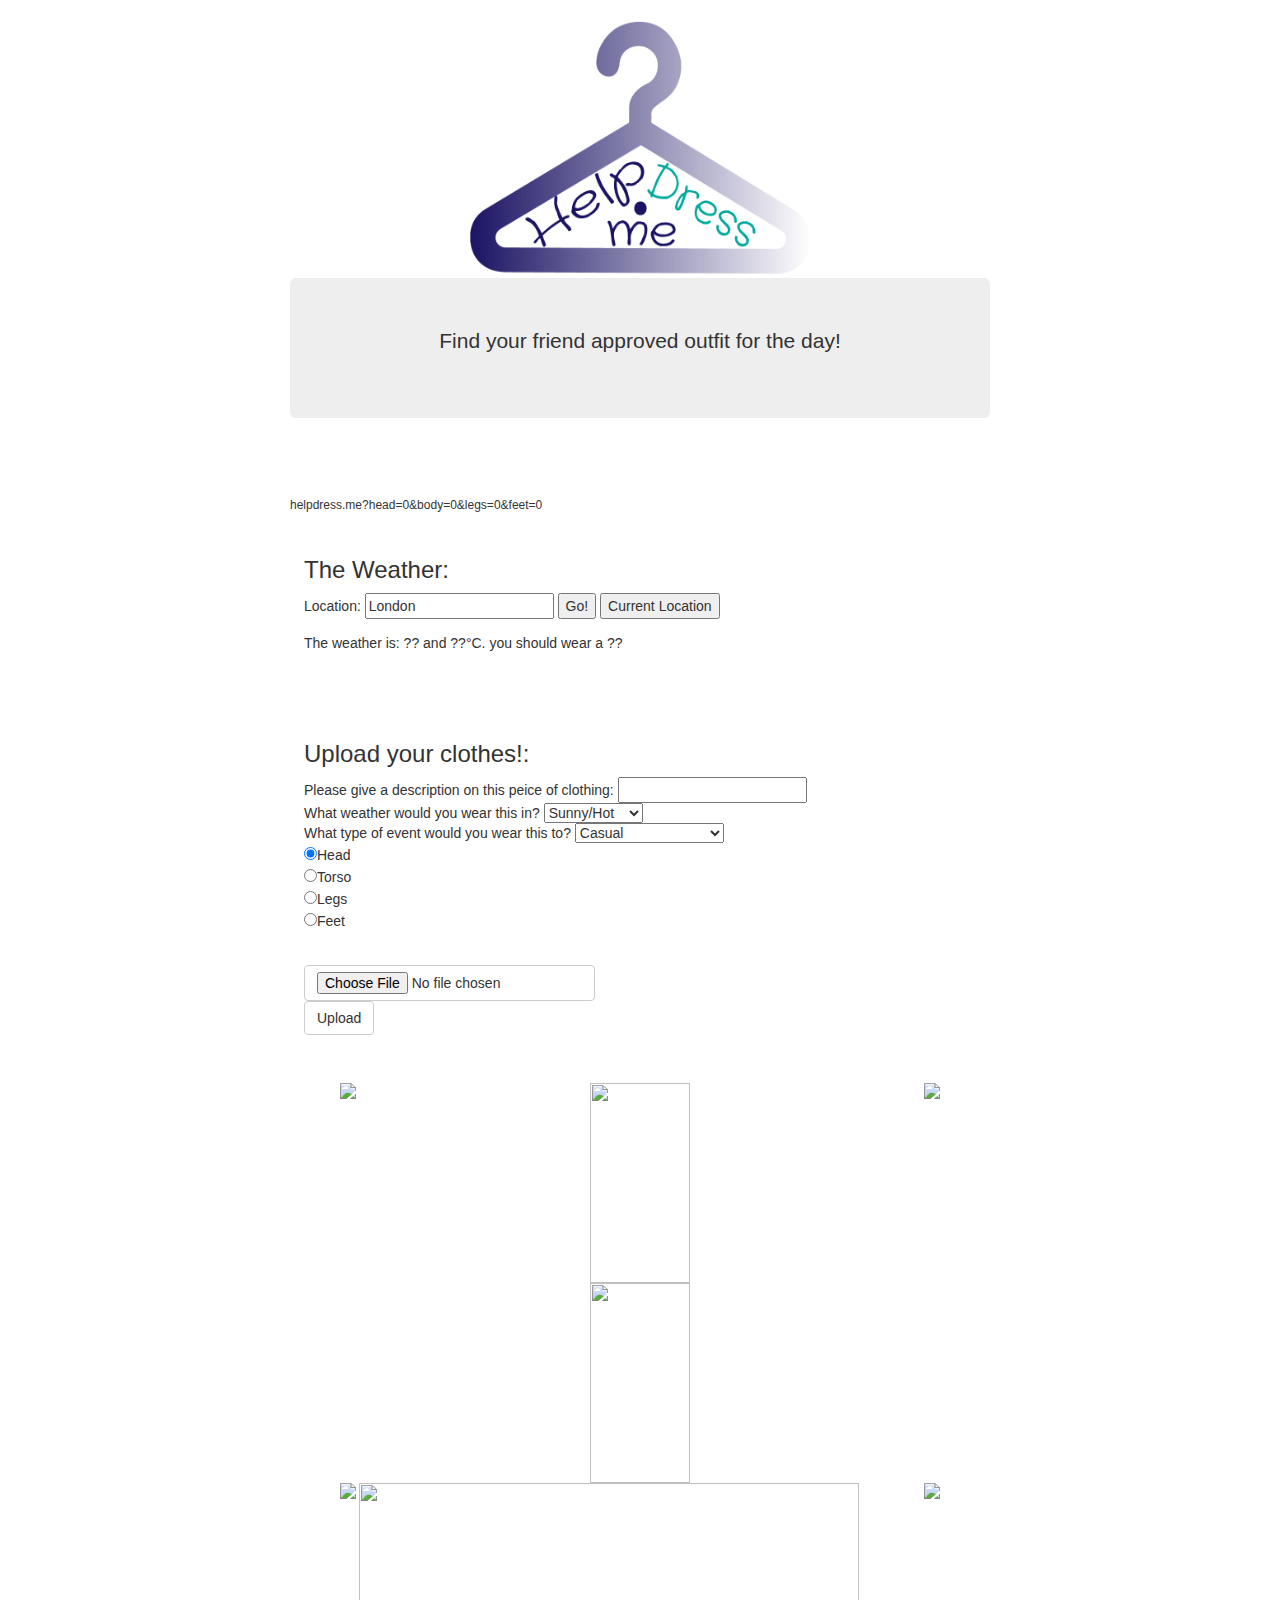
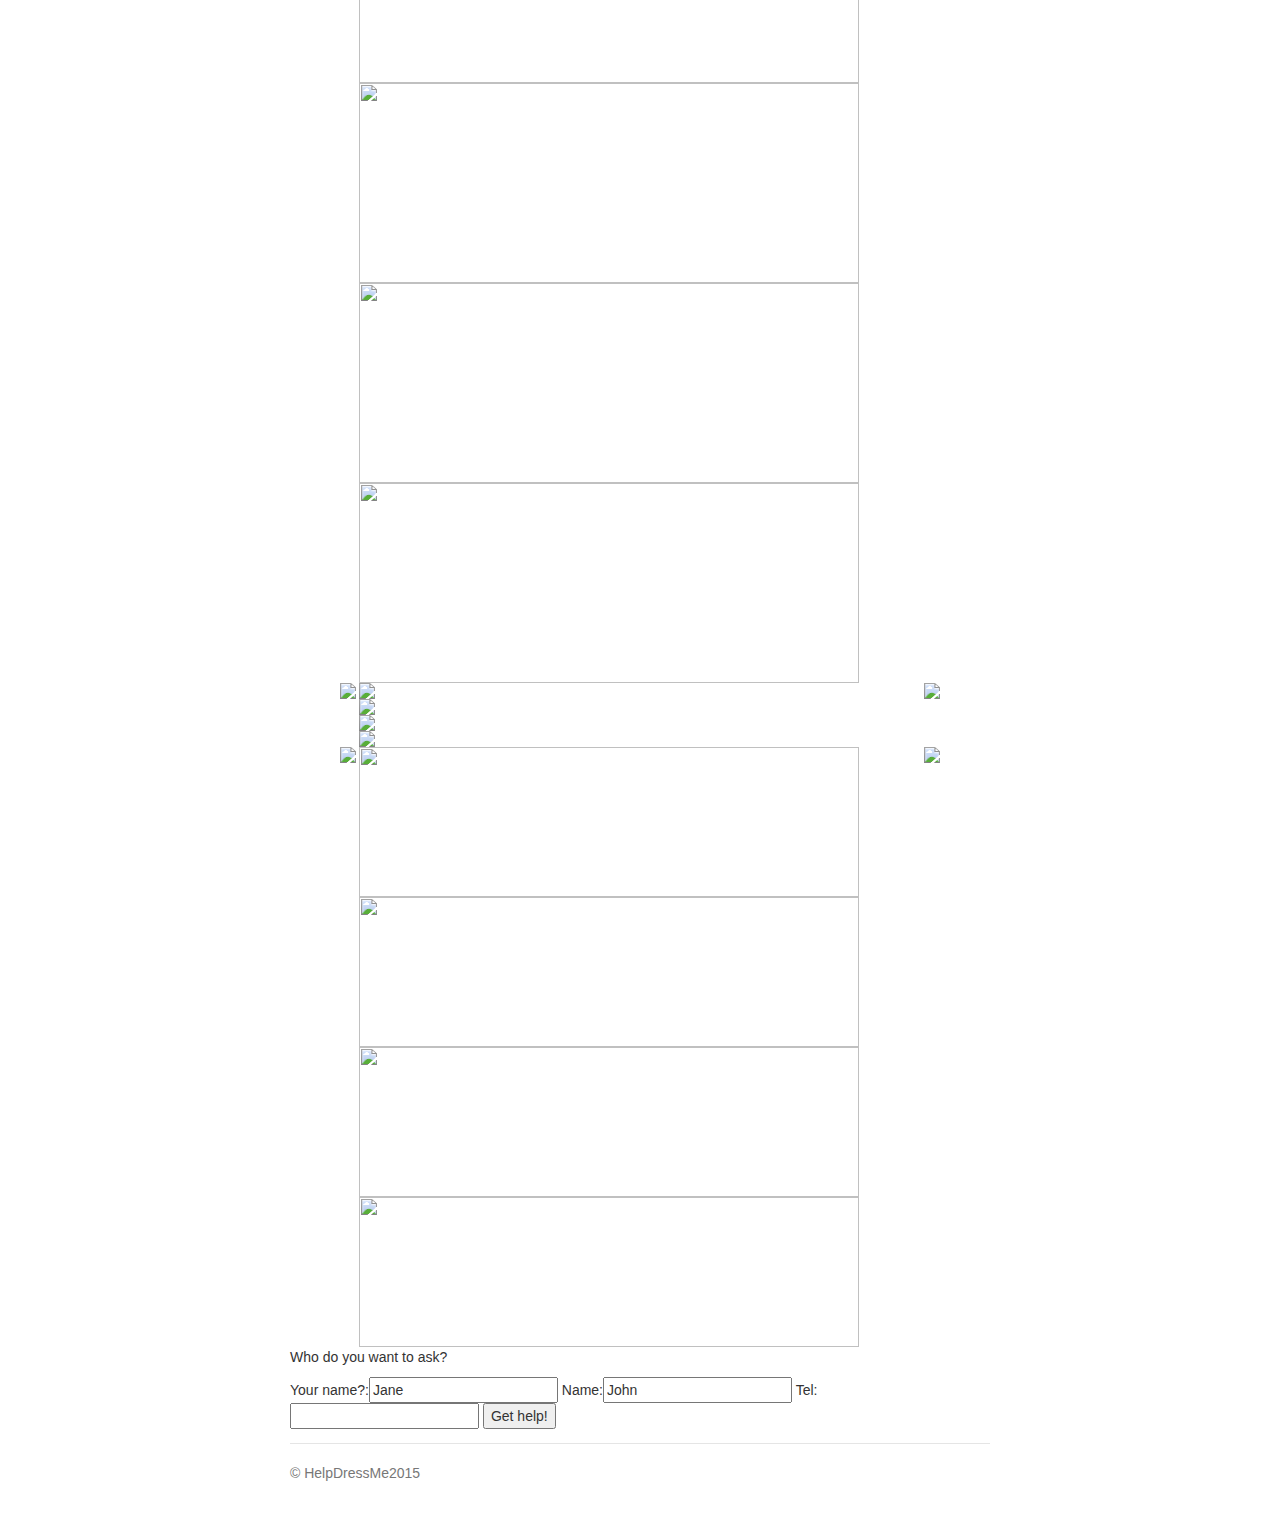
==== index.html @ b4baaf3d "your name?" ====
<html>
  <head>
   <!-- <a href="sms.html">Send these to your friends!</a> -->
    <title> Helpdress.me </title>
	<link rel="stylesheet" type="text/css" href="style.css">
	<link href="bootstrap.min.css" rel="stylesheet">
    <link rel="stylesheet" type="text/css" href="jumbotron-narrow.css">
	
    <script src="https://www.parse.com/downloads/javascript/parse/latest/js"></script>
    <script src="https://ajax.googleapis.com/ajax/libs/jquery/1.11.3/jquery.min.js"></script>
    <script src="app.js"></script>
    <script src="weather.js"></script>
    <script src="jquery.cycle2.js"></script>

  </head>
  <body>
  
  
  

  

     <div class="container">
   <!--    <div class="header clearfix">
        <nav>
          <ul class="nav nav-pills pull-right">
            <li role="presentation" class="active"><a href="#">Home</a></li>
            <li role="presentation"><a href="#">About</a></li>
            <li role="presentation"><a href="#">Contact</a></li>
          </ul>
        </nav>-->

      <!--pl0p-->
	  <center>
         	   <img src="images/HelpDressMeLogo.png" width="50%" height="30%"/>
	  </center>
      <div class="jumbotron">


        <p class="lead">Find your friend approved outfit for the day!</p>
     <!--   <p><a class="btn btn-lg btn-success" href="#" role="button">Sign up today</a></p> -->
      </div>


	  <div class="row marketing">
        <div class="col-lg-6">
     <!--     <h4>weather</h4>
          <p>Whats the weather today?</p> -->
        </div>

       
      </div>
	  
	  
	  


     <!-- /container -->

  
 
<h6>helpdress.me?head=<span id="headid">0</span>&amp;body=<span id="bodyid">0</span>&amp;legs=<span id="legsid">0</span>&amp;feet=<span id="feetid">0</span></h6>
  

    <div class="main">
	<h3>The Weather: </h3>
    <form onsubmit="return false;">
	     Location:
       <input type="text" name="location" value="London" maxlength="100" id="location_input"/>
	   <button onclick="myFunction()">Go!</button>
       <button onclick="currentLocation(event)" type="button">Current Location</button>
     </form>
    The weather is: <span class='weather-text'>??</span> and <span class='weather-temp'>??</span>&#176;C.
    you should wear a  <span class='weather-clothes'>??</span>
	</div>
	
	<br>
	</br>
	
<div class="main">
<h3> Upload your clothes!: </h3>
    <form id="Bodypart">
      Please give a description on this peice of clothing: <input type="text" name="Clothingtype"><br>
	 What weather would you wear this in? <select name="weatherType"> <option value="sunny">Sunny/Hot</option> <option value="cloudy">Cloudy/Cold</option> <option value="rain">Raining/Wet</option> </select> <br>
      What type of event would you wear this to? <select name="eventClassification"> <option value="casual">Casual</option> <option value="formal">Formal</option> <option value="fancy">Fancy</option> <option value="family">Family</option> <option value="wedding">Wedding</option> <option value="celebrations">Celebrations/Parties</option> <option value="date">Date</option> <option value="school">School</option> </select> <br>
      <input type="radio" name="Body part" value="Head" checked>Head <br>
      <input type="radio" name="Body part" value="Torso">Torso <br>
      <input type="radio" name="Body part" value="Legs">Legs <br>
      <input type="radio" name="Body part" value="Feet">Feet
    </form>

	
	
<br>

    <form id="fileupload" name="fileupload" enctype="multipart/form-data" method="post">
      <fieldset>
        <input type="file" name="fileselect"  id="fileselect" class="btn btn-default" ></input>
        <input id="uploadbutton" type="button" class="btn btn-default" value="Upload"/>  <!-- Or 'Upload to Parse' -->
      </fieldset>
    </form>
</div>
</br>
<div style='width: 600px; margin:auto'><!-- first div to center everything -->
  <center>
  <div id="slideshow-1" class='slider'>
      <div style="width: 600px;">
        <a class="cycle-prev"><img src="images/prev.png" align="left"/></a>
        <div id="cycle-1"  style="display: inline-block; vertical-align: top"
            data-cycle-slides="> div"
            data-cycle-timeout="0"
            data-cycle-prev="#slideshow-1 .cycle-prev"
            data-cycle-next="#slideshow-1 .cycle-next"
            data-cycle-fx="scrollHorz">
  		  <div><img src="images/BACKGROUNDFACE2.png" width=100 height=200></div>
            <div><img src="images/BACKGROUNDFACE.png" width=100 height=200></div>
        </div>
        <a class="cycle-next"><img src="images/next.png" align="right"/></a>
      </div>
  </div>
  </center>
  <div id="slideshow-2" class='slider'>
      <div style="width: 600px;">
        <a class="cycle-prev"><img src="images/prev.png" align="left"/></a>
        <div id="cycle-2" class="cycle-slideshow" style="display: inline-block; vertical-align: top"
            data-cycle-slides="> div"
            data-cycle-timeout="0"
            data-cycle-prev="#slideshow-2 .cycle-prev"
            data-cycle-next="#slideshow-2 .cycle-next"
            data-cycle-fx="scrollHorz"
            >
            <div><img src="images/picture1.png" width=500 height=200></div>
            <div><img src="images/picture2.png" width=500 height=200></div>
            <div><img src="images/picture3.png" width=500 height=200></div>
            <div><img src="images/picture4.png" width=500 height=200></div>
        </div>
        <a class="cycle-next"><img src="images/next.png" align="right"/></a>
      </div>
  </div>
  <div id="slideshow-3" class='slider'>
      <div style="width: 600px;">
        <a class="cycle-prev"><img src="images/prev.png" align="left"/></a>
        <div id="cycle-3" class="cycle-slideshow" style="display: inline-block; vertical-align: top"
            data-cycle-slides="> div"
            data-cycle-timeout="0"
            data-cycle-prev="#slideshow-3 .cycle-prev"
            data-cycle-next="#slideshow-3 .cycle-next"
            data-cycle-fx="scrollHorz"
            >
            <div><img src="images/picture111.png"></div>
            <div><img src="images/picture222.png"></div>
            <div><img src="images/picture333.png"></div>
            <div><img src="images/picture444.png"></div>
        </div>
        <a class="cycle-next"><img src="images/next.png" align="right"/></a>
      </div>
  </div>
  <div id="slideshow-4" class='slider'>
      <div style="width: 600px;">
        <a class="cycle-prev"><img src="images/prev.png" align="left"/></a>
        <div id="cycle-4" class="cycle-slideshow" style="display: inline-block; vertical-align: top"
            data-cycle-slides="> div"
            data-cycle-timeout="0"
            data-cycle-prev="#slideshow-4 .cycle-prev"
            data-cycle-next="#slideshow-4 .cycle-next"
            data-cycle-fx="scrollHorz"
            >
            <div><img src="images/picture11.png" width=500 height=150></div>
            <div><img src="images/picture22.png" width=500 height=150></div>
            <div><img src="images/picture33.png" width=500 height=150></div>
            <div><img src="images/picture44.png" width=500 height=150></div>
        </div>
        <a class="cycle-next"><img src="images/next.png" align="right"/></a>
      </div>
	  </div> 
  </div>
  <div>
	<form>
		<p>Who do you want to ask?</p>
		Your name?:<input type="text" value="Jane" name="from"></input> 
		Name:<input type="text" value="John" name="who"></input> Tel:<input type="tel" name="tel">
		<button type="button" onClick="getHelp(event)">Get help!</button> 
	</form>
  </div>
        <footer class="footer">
        <p>&copy; HelpDressMe2015</p>
      </footer>
</div>	  
</body>
</html>
---- style.css ----
h6{
  color: #FF0000;
  font-family: sans-serif;
  font-size: 14px;

}

/*p{
  color: #FF0000;
  font-family: sans-serif;
  font-size: 28px;
  }

  form{
  font-family: sans-serif; 
 } */
  
 
 html{
 background-color: blue;}
  
  
  
.weather_Drizzle .main {
	background-color: grey;
}
.weather_Rain .main {
	background-color: blue;
}
.weather_Snow .main {
	background-color: white;
}
.weather_Atmosphere .main {
	background-color: orange;
}
.weather_Extreme .main {
	background-color: red;
}
.weather_Thunderstorm .main {
	background-color: #9900ff;
}
.weather_Clouds .main {
	background-color: #ccc;
}
.weather_Clear .main {
	background-color: lightblue;
}
.weather-debug {
	font-size: 80%;
	margin-top: 3em;
	border: solid 1px #ccc;
}	
body {	
	margin: 0;
	padding: 0;
}
.main {
	padding: 1em;
}
.plop{
background-color: #ffffff;
}
.acidjs-rating-stars,
.acidjs-rating-stars label::before
{
    display: inline-block;
}
 
.acidjs-rating-stars label:hover,
.acidjs-rating-stars label:hover ~ label
{
    color: #189800;
}
 
.acidjs-rating-stars *
{
    margin: 0;
    padding: 0;
}
 
.acidjs-rating-stars input
{
    display: none;
}
 
.acidjs-rating-stars
{
    unicode-bidi: bidi-override;
    direction: rtl;
}
 
.acidjs-rating-stars label
{
    color: #ccc;
}
 
.acidjs-rating-stars label::before
{
    content: "\2605";
    width: 18px;
    line-height: 18px;
    text-align: center;
    font-size: 18px;
    cursor: pointer;
}
 
.acidjs-rating-stars input:checked ~ label
{
    color: #f5b301;
}
 
.acidjs-rating-disabled
{
    opacity: .50;
     
    -webkit-pointer-events: none;
    -moz-pointer-events: none;
    pointer-events: none;
}
/*turtles*/
---- jumbotron-narrow.css ----
/* Space out content a bit */
body {
  padding-top: 20px;
  padding-bottom: 20px;
}

/* Everything but the jumbotron gets side spacing for mobile first views */
.header,
.marketing,
.footer {
  padding-right: 15px;
  padding-left: 15px;
}

/* Custom page header */
.header {
  padding-bottom: 20px;
  border-bottom: 1px solid #e5e5e5;
}
/* Make the masthead heading the same height as the navigation */
.header h3 {
  margin-top: 0;
  margin-bottom: 0;
  line-height: 40px;
}

/* Custom page footer */
.footer {
  padding-top: 19px;
  color: #777;
  border-top: 1px solid #e5e5e5;
}

/* Customize container */
@media (min-width: 768px) {
  .container {
    max-width: 730px;
  }
}
.container-narrow > hr {
  margin: 30px 0;
}

/* Main marketing message and sign up button */
.jumbotron {
  text-align: center;
  border-bottom: 1px solid #e5e5e5;
}
.jumbotron .btn {
  padding: 14px 24px;
  font-size: 21px;
}

/* Supporting marketing content */
.marketing {
  margin: 40px 0;
}
.marketing p + h4 {
  margin-top: 28px;
}

/* Responsive: Portrait tablets and up */
@media screen and (min-width: 768px) {
  /* Remove the padding we set earlier */
  .header,
  .marketing,
  .footer {
    padding-right: 0;
    padding-left: 0;
  }
  /* Space out the masthead */
  .header {
    margin-bottom: 30px;
  }
  /* Remove the bottom border on the jumbotron for visual effect */
  .jumbotron {
    border-bottom: 0;
  }
}
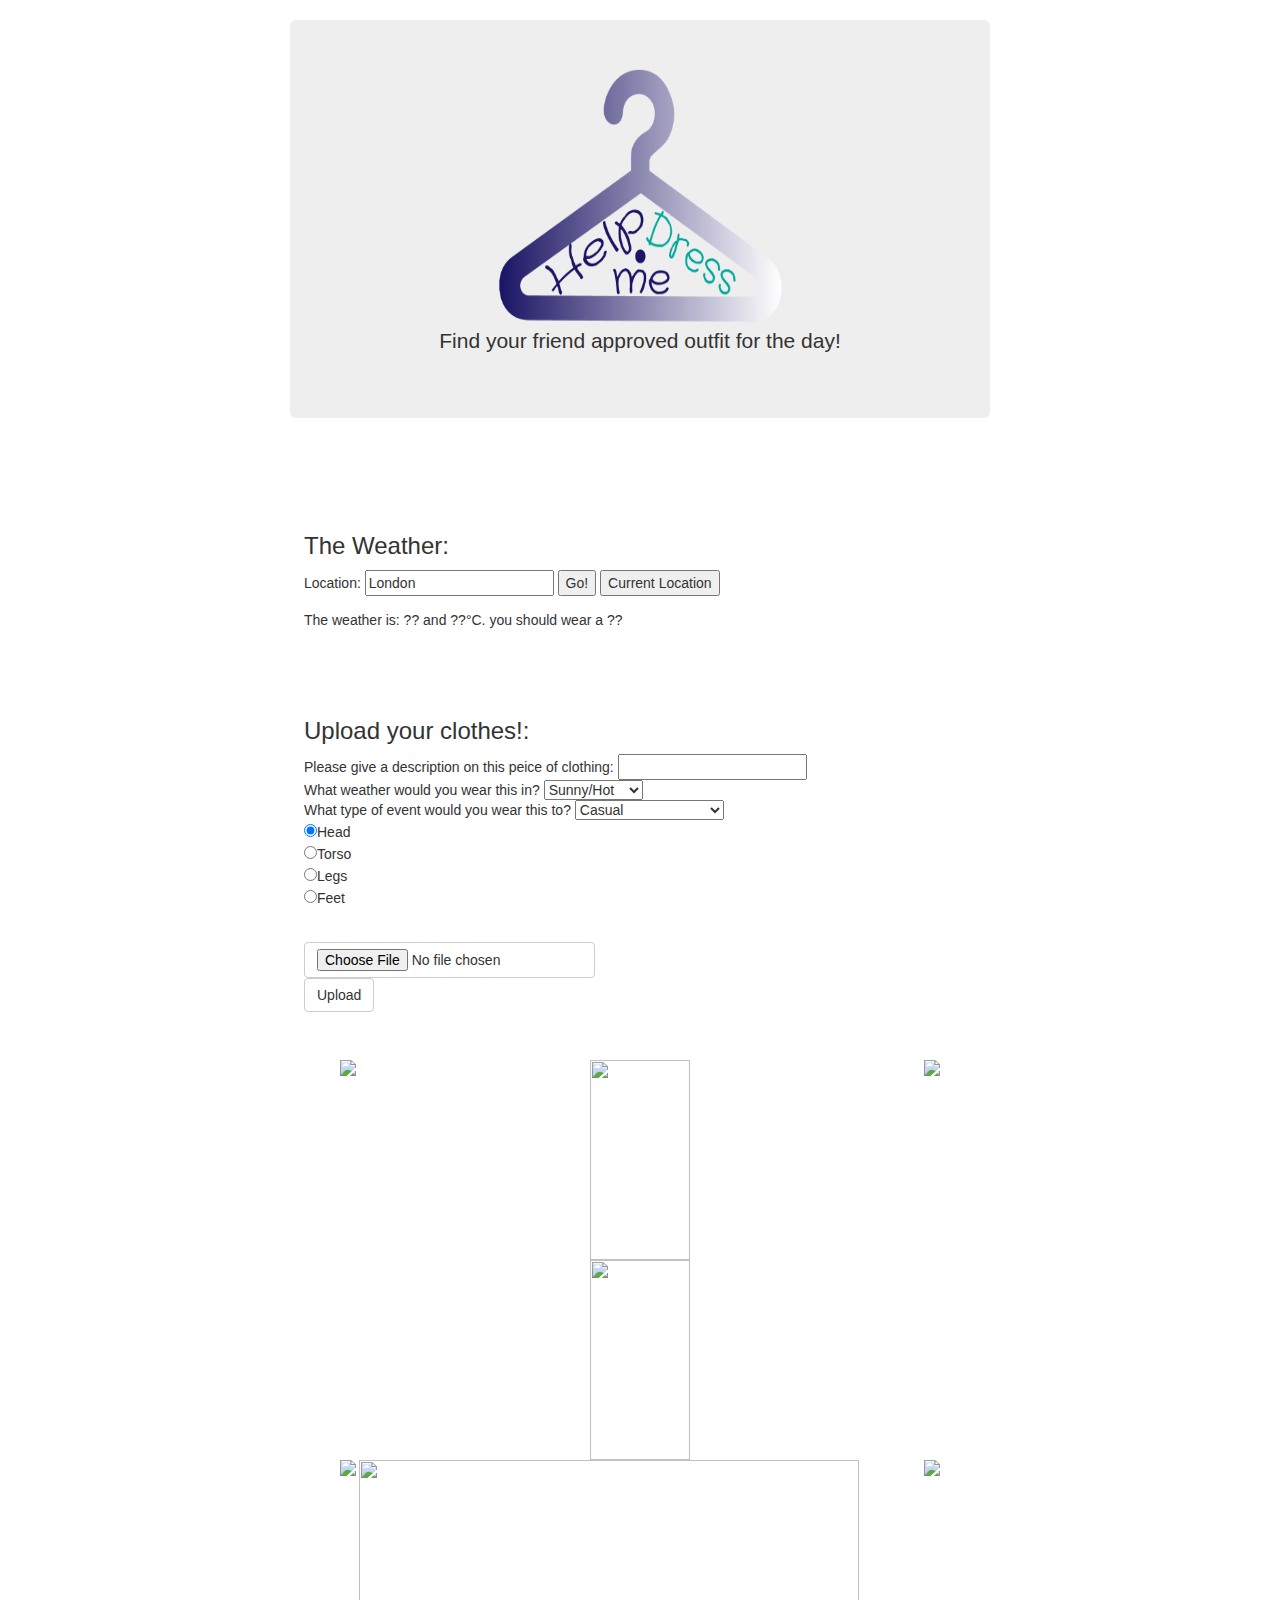
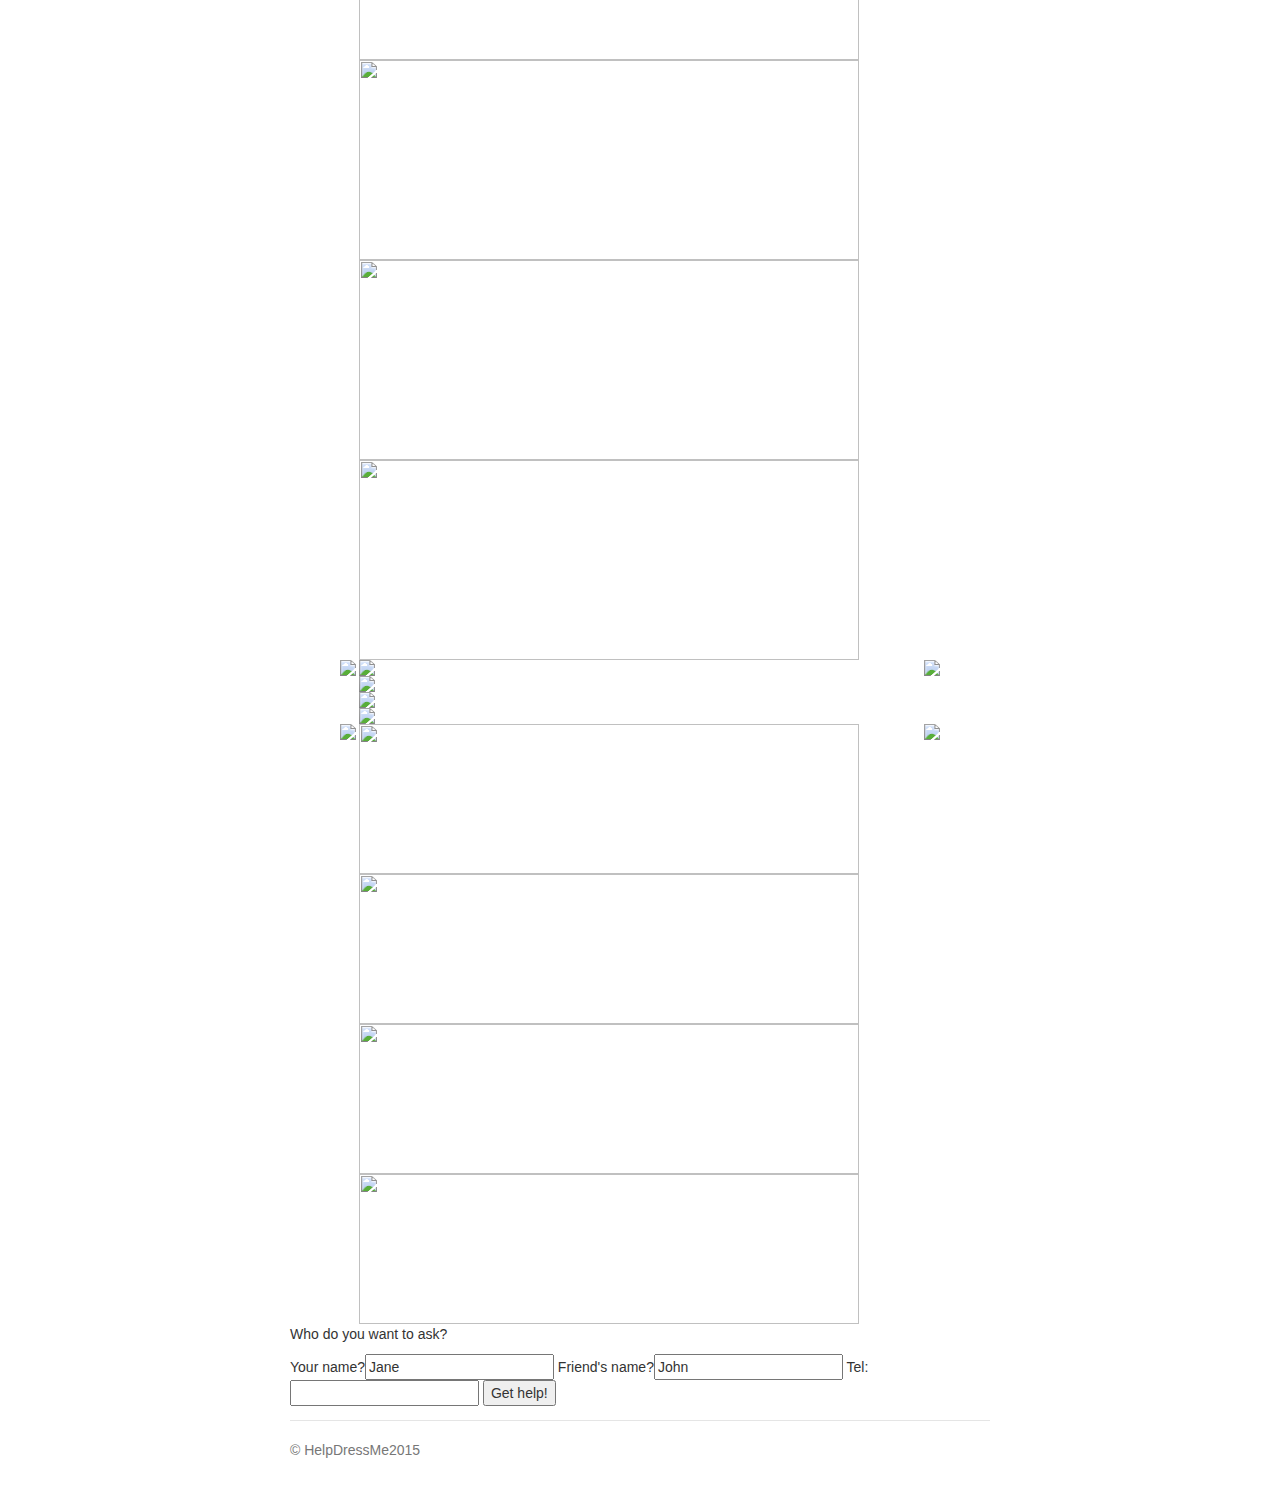
==== commit 1bf92f07: "Merge remote-tracking branch 'origin/master'" ====
--- a/index.html
+++ b/index.html
@@ -1,3 +1,4 @@
+
 <html>
   <head>
    <!-- <a href="sms.html">Send these to your friends!</a> -->
@@ -5,20 +6,32 @@
 	<link rel="stylesheet" type="text/css" href="style.css">
 	<link href="bootstrap.min.css" rel="stylesheet">
     <link rel="stylesheet" type="text/css" href="jumbotron-narrow.css">
-	
+	<link rel="shortcut icon" href="favicon.ico">
     <script src="https://www.parse.com/downloads/javascript/parse/latest/js"></script>
     <script src="https://ajax.googleapis.com/ajax/libs/jquery/1.11.3/jquery.min.js"></script>
     <script src="app.js"></script>
     <script src="weather.js"></script>
     <script src="jquery.cycle2.js"></script>
-
+	
   </head>
   <body>
-  
-  
-  
-
-  
+
+  
+  
+  
+  
+
+<div id="fb-root"></div>
+<script>(function(d, s, id) {
+  var js, fjs = d.getElementsByTagName(s)[0];
+  if (d.getElementById(id)) return;
+  js = d.createElement(s); js.id = id;
+  js.src = "//connect.facebook.net/en_GB/sdk.js#xfbml=1&version=v2.4";
+  fjs.parentNode.insertBefore(js, fjs);
+}(document, 'script', 'facebook-jssdk'));</script>
+
+
+
 
      <div class="container">
    <!--    <div class="header clearfix">
@@ -29,14 +42,9 @@
             <li role="presentation"><a href="#">Contact</a></li>
           </ul>
         </nav>-->
-
-      <!--pl0p-->
-	  <center>
+      <div class="jumbotron">
+
          	   <img src="images/HelpDressMeLogo.png" width="50%" height="30%"/>
-	  </center>
-      <div class="jumbotron">
-
-
         <p class="lead">Find your friend approved outfit for the day!</p>
      <!--   <p><a class="btn btn-lg btn-success" href="#" role="button">Sign up today</a></p> -->
       </div>
@@ -48,19 +56,19 @@
           <p>Whats the weather today?</p> -->
         </div>
 
-       
-      </div>
-	  
-	  
-	  
+
+      </div>
+
+<!--comment-->
+
 
 
      <!-- /container -->
 
-  
- 
-<h6>helpdress.me?head=<span id="headid">0</span>&amp;body=<span id="bodyid">0</span>&amp;legs=<span id="legsid">0</span>&amp;feet=<span id="feetid">0</span></h6>
-  
+
+
+<!--<h6>helpdress.me?head=<span id="headid">0</span>&amp;body=<span id="bodyid">0</span>&amp;legs=<span id="legsid">0</span>&amp;feet=<span id="feetid">0</span></h6> -->
+
 
     <div class="main">
 	<h3>The Weather: </h3>
@@ -73,10 +81,10 @@
     The weather is: <span class='weather-text'>??</span> and <span class='weather-temp'>??</span>&#176;C.
     you should wear a  <span class='weather-clothes'>??</span>
 	</div>
-	
+
 	<br>
 	</br>
-	
+
 <div class="main">
 <h3> Upload your clothes!: </h3>
     <form id="Bodypart">
@@ -89,8 +97,8 @@
       <input type="radio" name="Body part" value="Feet">Feet
     </form>
 
-	
-	
+
+
 <br>
 
     <form id="fileupload" name="fileupload" enctype="multipart/form-data" method="post">
@@ -172,19 +180,34 @@
         </div>
         <a class="cycle-next"><img src="images/next.png" align="right"/></a>
       </div>
-	  </div> 
+	  </div>
   </div>
   <div>
 	<form>
 		<p>Who do you want to ask?</p>
-		Your name?:<input type="text" value="Jane" name="from"></input> 
-		Name:<input type="text" value="John" name="who"></input> Tel:<input type="tel" name="tel">
+		Your name?<input type="text" value="Jane" name="from"></input>
+		Friend's name?<input type="text" value="John" name="who"></input>
+		Tel:<input type="tel" name="tel"></input>
 		<button type="button" onClick="getHelp(event)">Get help!</button> 
 	</form>
-  </div>
+	<div class="fb-like" data-href="http://helpdress.me/" data-width="300" data-layout="box_count" data-action="like" data-show-faces="false" data-share="false"></div>
+  </div>
+  <!-- Place this tag where you want the +1 button to render. -->
+<div class="g-plusone" data-size="medium"></div>
+
+<!-- Place this tag after the last +1 button tag. -->
+<script type="text/javascript">
+  window.___gcfg = {lang: 'en-GB'};
+
+  (function() {
+    var po = document.createElement('script'); po.type = 'text/javascript'; po.async = true;
+    po.src = 'https://apis.google.com/js/platform.js';
+    var s = document.getElementsByTagName('script')[0]; s.parentNode.insertBefore(po, s);
+  })();
+</script>
         <footer class="footer">
         <p>&copy; HelpDressMe2015</p>
       </footer>
-</div>	  
+</div>
 </body>
 </html>
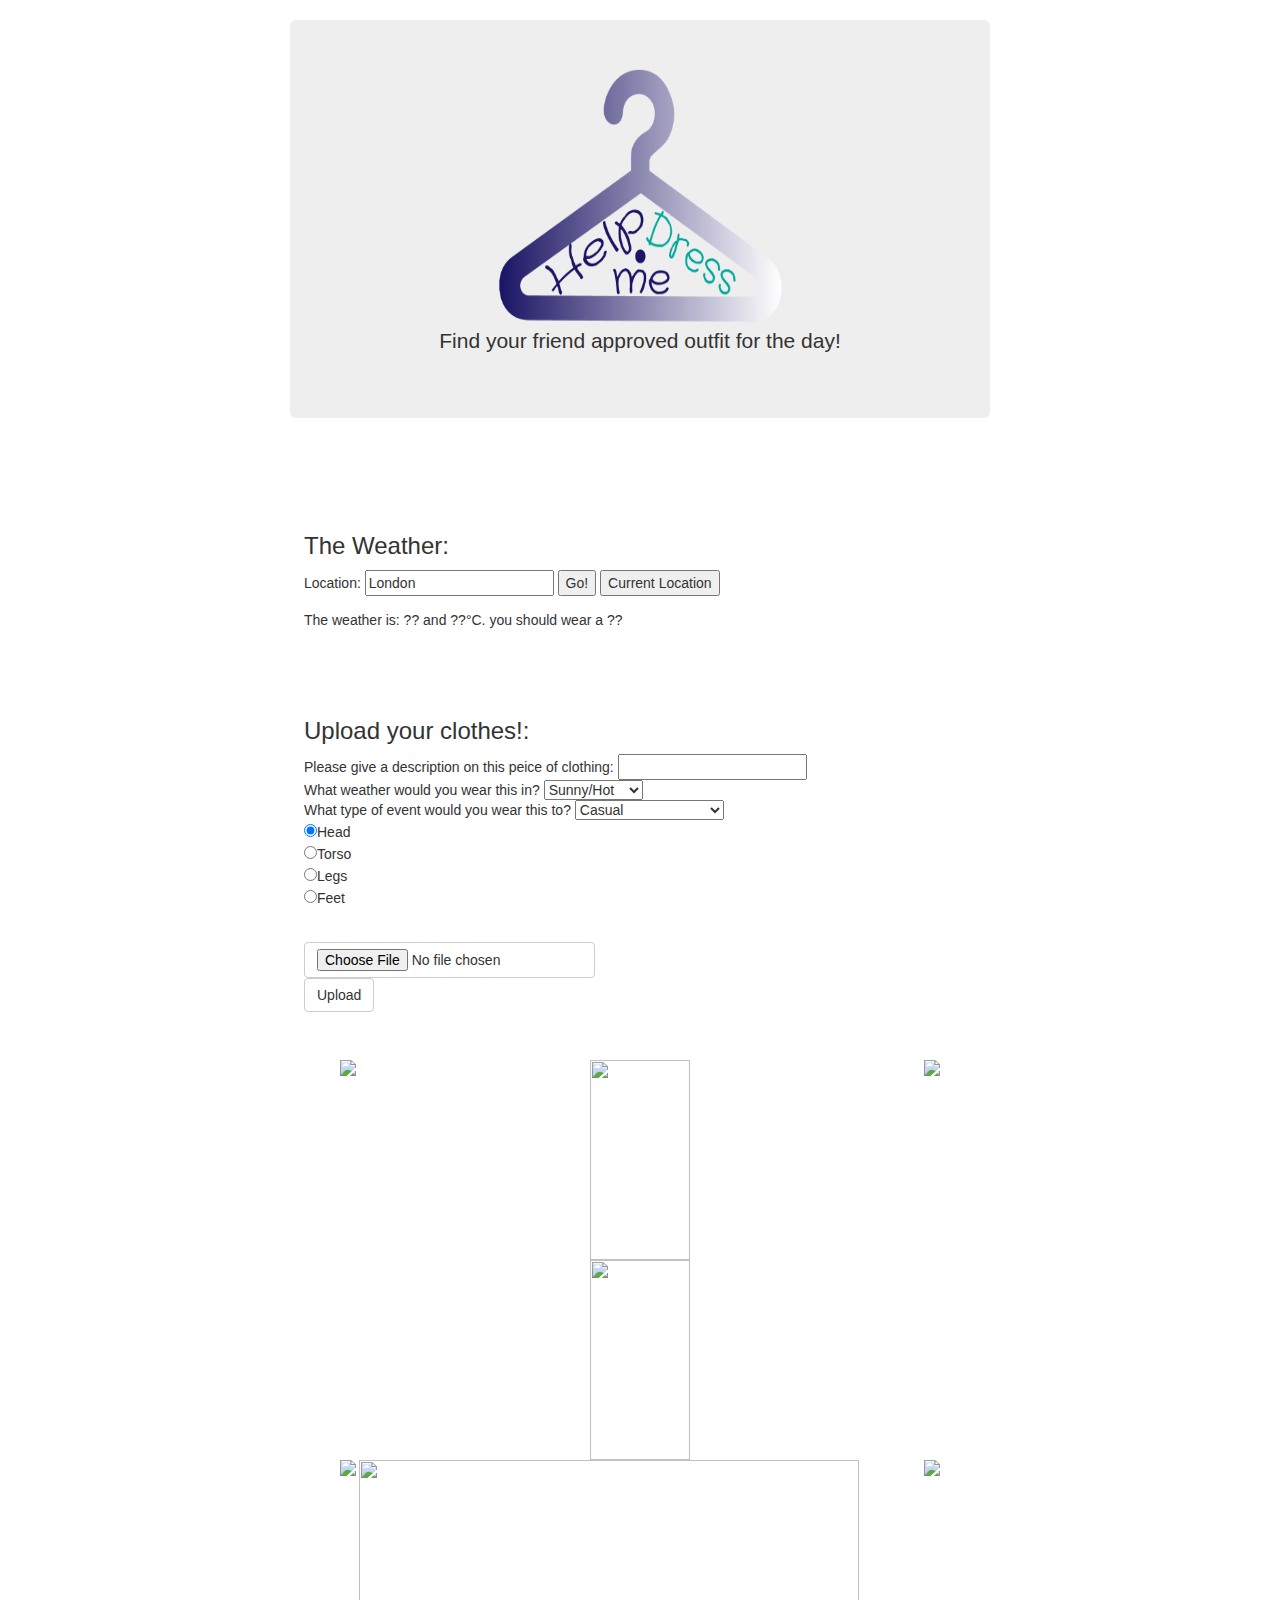
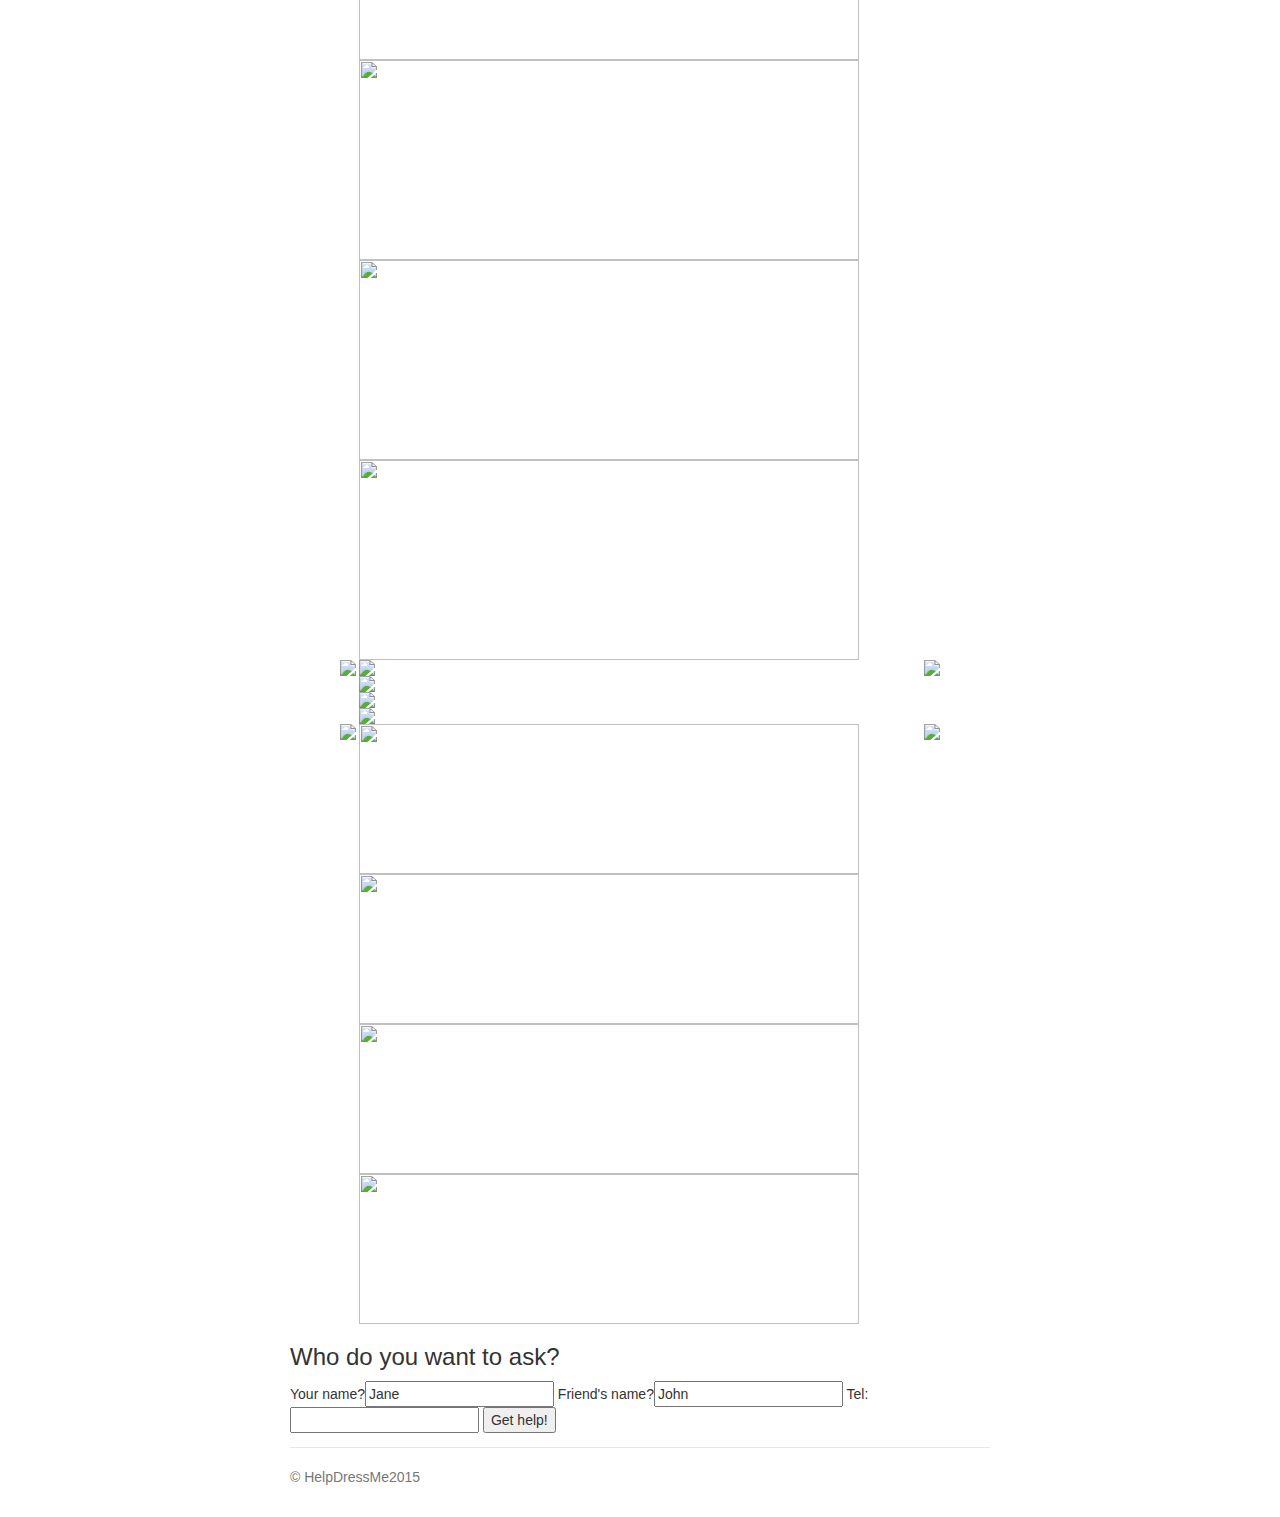
==== commit d3997285: "new bootstrap theme" ====
--- a/index.html
+++ b/index.html
@@ -1,6 +1,11 @@
 
 <html>
   <head>
+          <link href="//maxcdn.bootstrapcdn.com/bootstrap/3.3.2/css/bootstrap.min.css" rel="stylesheet">
+        <!-- Include roboto.css to use the Roboto web font, material.css to include the theme and ripples.css to style the ripple effect -->
+        <link href="css/roboto.min.css" rel="stylesheet">
+        <link href="css/material.min.css" rel="stylesheet">
+        <link href="css/ripples.min.css" rel="stylesheet">
    <!-- <a href="sms.html">Send these to your friends!</a> -->
     <title> Helpdress.me </title>
 	<link rel="stylesheet" type="text/css" href="style.css">
@@ -184,27 +189,26 @@
   </div>
   <div>
 	<form>
-		<p>Who do you want to ask?</p>
+		<h3>Who do you want to ask?</h3>
 		Your name?<input type="text" value="Jane" name="from"></input>
 		Friend's name?<input type="text" value="John" name="who"></input>
 		Tel:<input type="tel" name="tel"></input>
 		<button type="button" onClick="getHelp(event)">Get help!</button> 
 	</form>
-	<div class="fb-like" data-href="http://helpdress.me/" data-width="300" data-layout="box_count" data-action="like" data-show-faces="false" data-share="false"></div>
-  </div>
-  <!-- Place this tag where you want the +1 button to render. -->
+<!--	<div class="fb-like" data-href="http://helpdress.me/" data-width="300" data-layout="box_count" data-action="like" data-show-faces="false" data-share="false"></div>
+  </div>
 <div class="g-plusone" data-size="medium"></div>
 
-<!-- Place this tag after the last +1 button tag. -->
-<script type="text/javascript">
-  window.___gcfg = {lang: 'en-GB'};
+ Place this tag after the last +1 button tag. -->
+<!-- <script type="text/javascript">
+ window.___gcfg = {lang: 'en-GB'};
 
   (function() {
     var po = document.createElement('script'); po.type = 'text/javascript'; po.async = true;
     po.src = 'https://apis.google.com/js/platform.js';
     var s = document.getElementsByTagName('script')[0]; s.parentNode.insertBefore(po, s);
-  })();
-</script>
+  })(); 
+</script> -->
         <footer class="footer">
         <p>&copy; HelpDressMe2015</p>
       </footer>
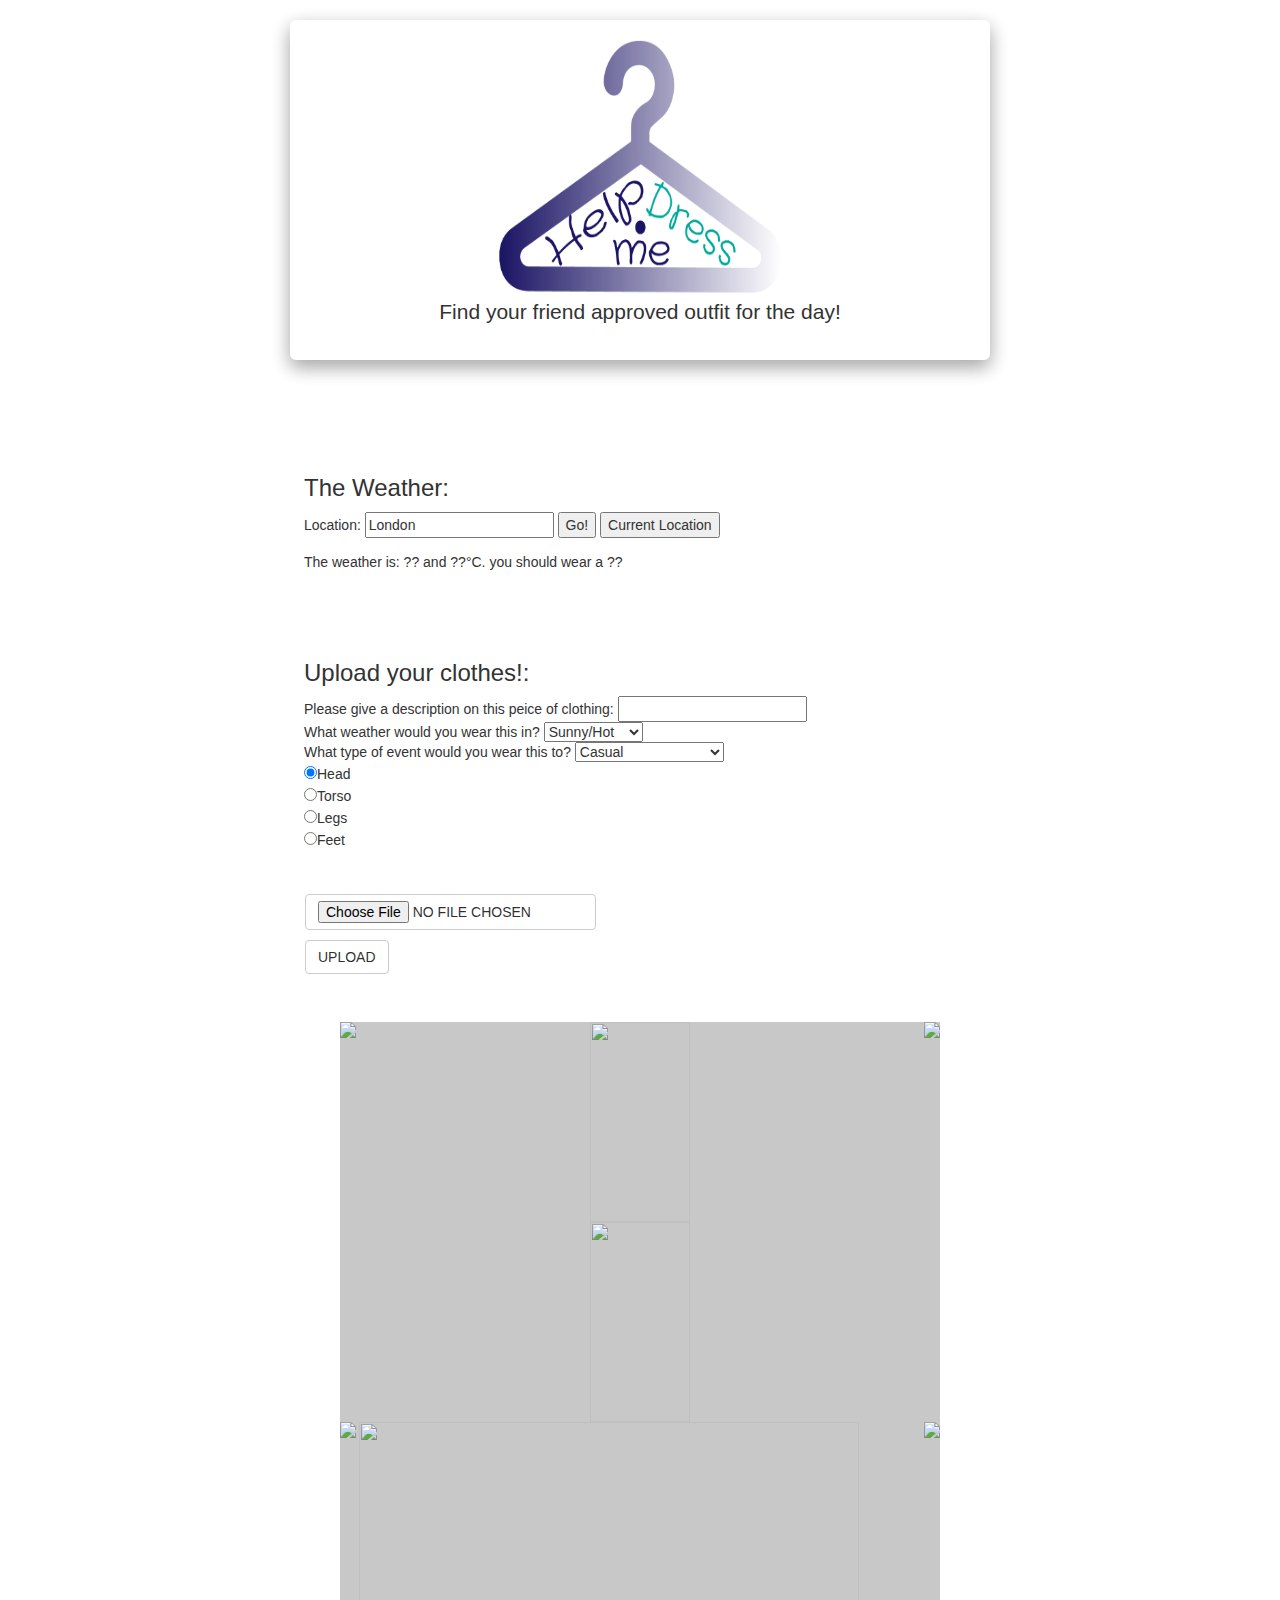
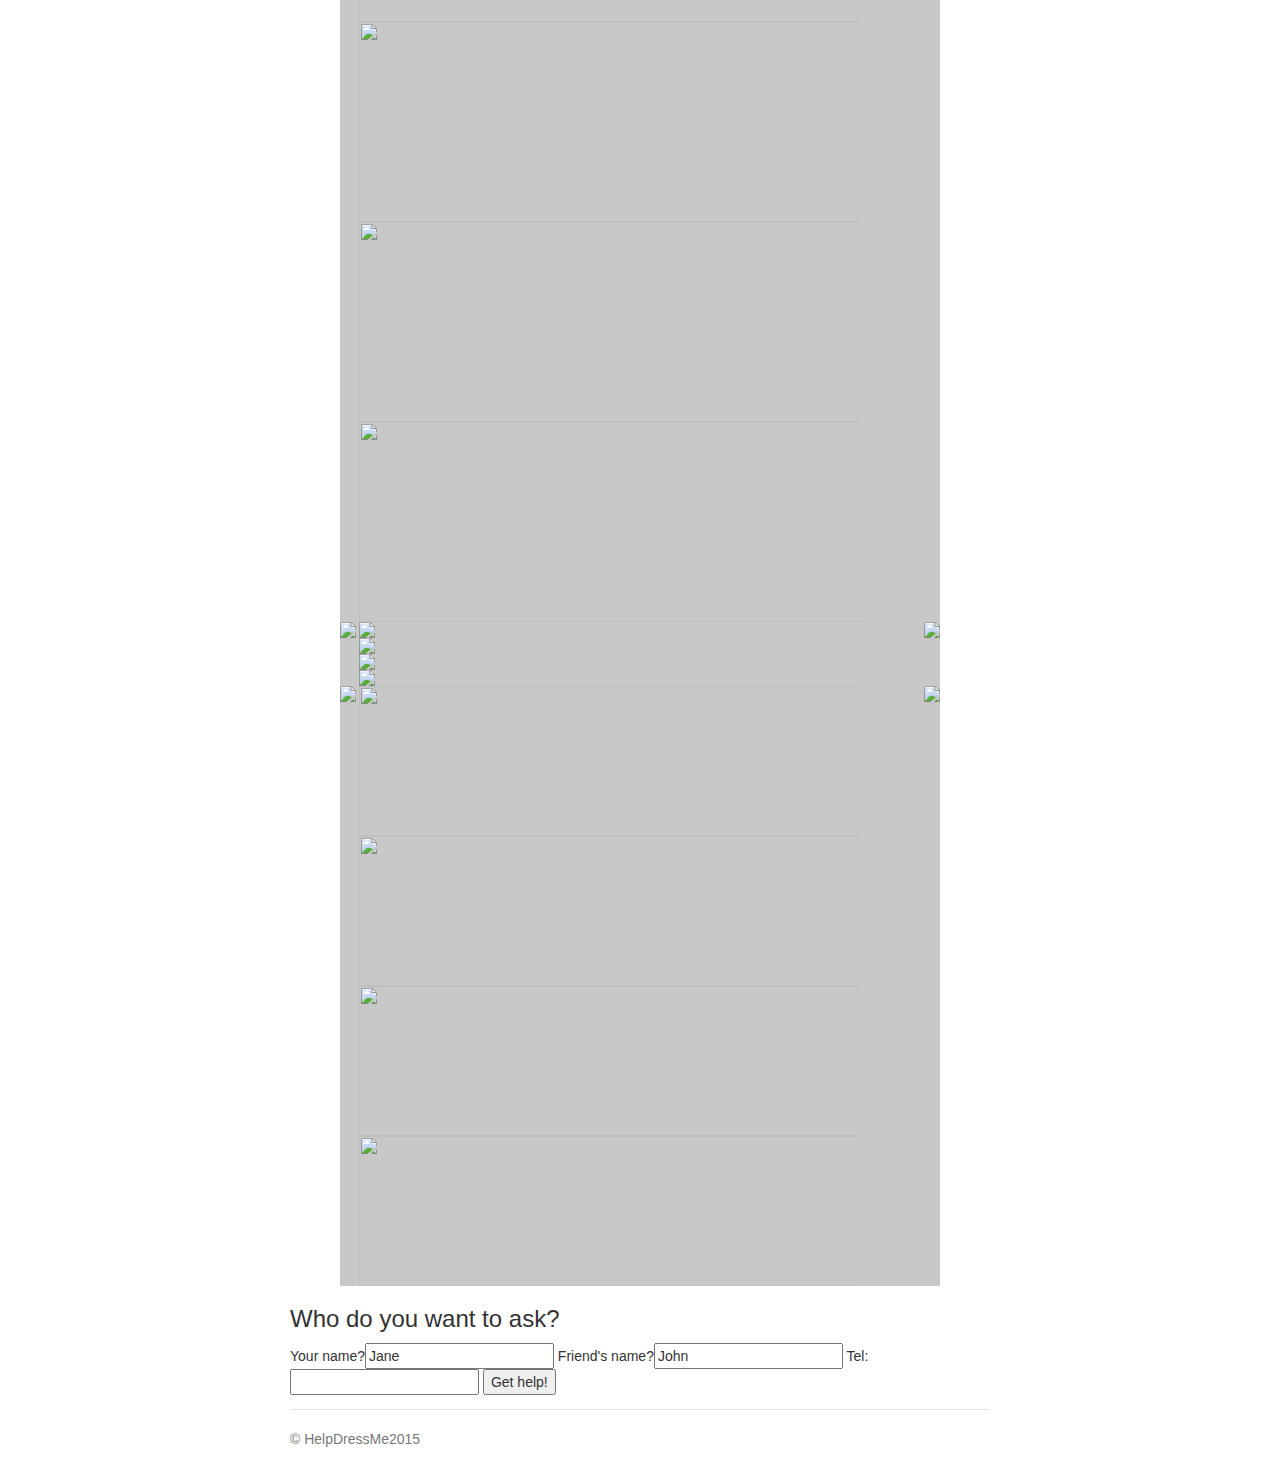
==== commit 6d2271fa: "g" ====
--- a/index.html
+++ b/index.html
@@ -1,7 +1,7 @@
 
 <html>
   <head>
-          <link href="//maxcdn.bootstrapcdn.com/bootstrap/3.3.2/css/bootstrap.min.css" rel="stylesheet">
+          <link href="css/bootstrap.min.css" rel="stylesheet">
         <!-- Include roboto.css to use the Roboto web font, material.css to include the theme and ripples.css to style the ripple effect -->
         <link href="css/roboto.min.css" rel="stylesheet">
         <link href="css/material.min.css" rel="stylesheet">
--- a/css/roboto.min.css
+++ b/css/roboto.min.css
@@ -0,0 +1,2 @@
+@font-face{font-family:RobotoDraft;src:local('RobotoDraft'),local('RobotoDraft-Regular'),local('Roboto-Regular'),url(../fonts/RobotoDraftRegular.woff2) format('woff2'),url(../fonts/RobotoDraftRegular.woff) format('woff')}@font-face{font-family:RobotoDraft;font-weight:500;src:local('RobotoDraft Medium'),local('RobotoDraft-Medium'),local('Roboto-Medium'),url(../fonts/RobotoDraftMedium.woff2) format('woff2'),url(../fonts/RobotoDraftMedium.woff) format('woff')}@font-face{font-family:RobotoDraft;font-weight:700;src:local('RobotoDraft Bold'),local('RobotoDraft-Bold'),local('Roboto-Bold'),url(../fonts/RobotoDraftBold.woff2) format('woff2'),url(../fonts/RobotoDraftBold.woff) format('woff')}@font-face{font-family:RobotoDraft;font-style:italic;src:local('RobotoDraft Italic'),local('RobotoDraft-Italic'),local('Roboto-Italic'),url(../fonts/RobotoDraftItalic.woff2) format('woff2'),url(../fonts/RobotoDraftItalic.woff) format('woff')}
+/*# sourceMappingURL=roboto.min.css.map */--- a/css/material.min.css
+++ b/css/material.min.css
@@ -0,0 +1,2 @@
+@font-face{font-family:Material-Design-Icons;src:url(../fonts/Material-Design-Icons.eot?3ocs8m);src:url(../fonts/Material-Design-Icons.eot?#iefix3ocs8m) format('embedded-opentype'),url(../fonts/Material-Design-Icons.woff?3ocs8m) format('woff'),url(../fonts/Material-Design-Icons.ttf?3ocs8m) format('truetype'),url(../fonts/Material-Design-Icons.svg?3ocs8m#Material-Design-Icons) format('svg')}[class^=mdi-],[class*=mdi-]{speak:none;display:inline-block;font:normal normal normal 24px/1 'Material-Design-Icons';text-rendering:auto;-webkit-font-smoothing:antialiased;-moz-osx-font-smoothing:grayscale;-webkit-transform:translate(0,0);-ms-transform:translate(0,0);transform:translate(0,0)}[class^=mdi-]:before,[class*=mdi-]:before{display:inline-block;speak:none;text-decoration:inherit}[class^=mdi-].pull-left,[class*=mdi-].pull-left{margin-right:.3em}[class^=mdi-].pull-right,[class*=mdi-].pull-right{margin-left:.3em}[class^=mdi-].mdi-lg:before,[class*=mdi-].mdi-lg:before,[class^=mdi-].mdi-lg:after,[class*=mdi-].mdi-lg:after{font-size:1.33333333em;line-height:.75em;vertical-align:-15%}[class^=mdi-].mdi-2x:before,[class*=mdi-].mdi-2x:before,[class^=mdi-].mdi-2x:after,[class*=mdi-].mdi-2x:after{font-size:2em}[class^=mdi-].mdi-3x:before,[class*=mdi-].mdi-3x:before,[class^=mdi-].mdi-3x:after,[class*=mdi-].mdi-3x:after{font-size:3em}[class^=mdi-].mdi-4x:before,[class*=mdi-].mdi-4x:before,[class^=mdi-].mdi-4x:after,[class*=mdi-].mdi-4x:after{font-size:4em}[class^=mdi-].mdi-5x:before,[class*=mdi-].mdi-5x:before,[class^=mdi-].mdi-5x:after,[class*=mdi-].mdi-5x:after{font-size:5em}[class^=mdi-device-signal-cellular-]:after,[class^=mdi-device-battery-]:after,[class^=mdi-device-battery-charging-]:after,[class^=mdi-device-signal-cellular-connected-no-internet-]:after,[class^=mdi-device-signal-wifi-]:after,[class^=mdi-device-signal-wifi-statusbar-not-connected]:after,.mdi-device-network-wifi:after{opacity:.3;position:absolute;left:0;top:0;z-index:1;display:inline-block;speak:none;text-decoration:inherit}[class^=mdi-device-signal-cellular-]:after{content:"\e758"}[class^=mdi-device-battery-]:after{content:"\e735"}[class^=mdi-device-battery-charging-]:after{content:"\e733"}[class^=mdi-device-signal-cellular-connected-no-internet-]:after{content:"\e75d"}[class^=mdi-device-signal-wifi-]:after,.mdi-device-network-wifi:after{content:"\e765"}[class^=mdi-device-signal-wifi-statusbasr-not-connected]:after{content:"\e8f7"}.mdi-device-signal-cellular-off:after,.mdi-device-signal-cellular-null:after,.mdi-device-signal-cellular-no-sim:after,.mdi-device-signal-wifi-off:after,.mdi-device-signal-wifi-4-bar:after,.mdi-device-signal-cellular-4-bar:after,.mdi-device-battery-alert:after,.mdi-device-signal-cellular-connected-no-internet-4-bar:after,.mdi-device-battery-std:after,.mdi-device-battery-full .mdi-device-battery-unknown:after{content:""}.mdi-fw{width:1.28571429em;text-align:center}.mdi-ul{padding-left:0;margin-left:2.14285714em;list-style-type:none}.mdi-ul>li{position:relative}.mdi-li{position:absolute;left:-2.14285714em;width:2.14285714em;top:.14285714em;text-align:center}.mdi-li.mdi-lg{left:-1.85714286em}.mdi-border{padding:.2em .25em .15em;border:solid .08em #eee;border-radius:.1em}.mdi-spin{-webkit-animation:mdi-spin 2s infinite linear;animation:mdi-spin 2s infinite linear;-webkit-transform-origin:50% 50%;-ms-transform-origin:50% 50%;transform-origin:50% 50%}.mdi-pulse{-webkit-animation:mdi-spin 1s steps(8) infinite;animation:mdi-spin 1s steps(8) infinite;-webkit-transform-origin:50% 50%;-ms-transform-origin:50% 50%;transform-origin:50% 50%}@-webkit-keyframes mdi-spin{0%{-webkit-transform:rotate(0deg);transform:rotate(0deg)}100%{-webkit-transform:rotate(359deg);transform:rotate(359deg)}}@keyframes mdi-spin{0%{-webkit-transform:rotate(0deg);transform:rotate(0deg)}100%{-webkit-transform:rotate(359deg);transform:rotate(359deg)}}.mdi-rotate-90{filter:progid:DXImageTransform.Microsoft.BasicImage(rotation=1);-webkit-transform:rotate(90deg);-ms-transform:rotate(90deg);transform:rotate(90deg)}.mdi-rotate-180{filter:progid:DXImageTransform.Microsoft.BasicImage(rotation=2);-webkit-transform:rotate(180deg);-ms-transform:rotate(180deg);transform:rotate(180deg)}.mdi-rotate-270{filter:progid:DXImageTransform.Microsoft.BasicImage(rotation=3);-webkit-transform:rotate(270deg);-ms-transform:rotate(270deg);transform:rotate(270deg)}.mdi-flip-horizontal{filter:progid:DXImageTransform.Microsoft.BasicImage(rotation=0,mirror=1);-webkit-transform:scale(-1,1);-ms-transform:scale(-1,1);transform:scale(-1,1)}.mdi-flip-vertical{filter:progid:DXImageTransform.Microsoft.BasicImage(rotation=2,mirror=1);-webkit-transform:scale(1,-1);-ms-transform:scale(1,-1);transform:scale(1,-1)}:root .mdi-rotate-90,:root .mdi-rotate-180,:root .mdi-rotate-270,:root .mdi-flip-horizontal,:root .mdi-flip-vertical{-webkit-filter:none;filter:none}.mdi-stack{position:relative;display:inline-block;width:2em;height:2em;line-height:2em;vertical-align:middle}.mdi-stack-1x,.mdi-stack-2x{position:absolute;left:0;width:100%;text-align:center}.mdi-stack-1x{line-height:inherit}.mdi-stack-2x{font-size:2em}.mdi-inverse{color:#fff}.mdi-action-3d-rotation:before{content:"\e600"}.mdi-action-accessibility:before{content:"\e601"}.mdi-action-account-balance-wallet:before{content:"\e602"}.mdi-action-account-balance:before{content:"\e603"}.mdi-action-account-box:before{content:"\e604"}.mdi-action-account-child:before{content:"\e605"}.mdi-action-account-circle:before{content:"\e606"}.mdi-action-add-shopping-cart:before{content:"\e607"}.mdi-action-alarm-add:before{content:"\e608"}.mdi-action-alarm-off:before{content:"\e609"}.mdi-action-alarm-on:before{content:"\e60a"}.mdi-action-alarm:before{content:"\e60b"}.mdi-action-android:before{content:"\e60c"}.mdi-action-announcement:before{content:"\e60d"}.mdi-action-aspect-ratio:before{content:"\e60e"}.mdi-action-assessment:before{content:"\e60f"}.mdi-action-assignment-ind:before{content:"\e610"}.mdi-action-assignment-late:before{content:"\e611"}.mdi-action-assignment-return:before{content:"\e612"}.mdi-action-assignment-returned:before{content:"\e613"}.mdi-action-assignment-turned-in:before{content:"\e614"}.mdi-action-assignment:before{content:"\e615"}.mdi-action-autorenew:before{content:"\e616"}.mdi-action-backup:before{content:"\e617"}.mdi-action-book:before{content:"\e618"}.mdi-action-bookmark-outline:before{content:"\e619"}.mdi-action-bookmark:before{content:"\e61a"}.mdi-action-bug-report:before{content:"\e61b"}.mdi-action-cached:before{content:"\e61c"}.mdi-action-check-circle:before{content:"\e61d"}.mdi-action-class:before{content:"\e61e"}.mdi-action-credit-card:before{content:"\e61f"}.mdi-action-dashboard:before{content:"\e620"}.mdi-action-delete:before{content:"\e621"}.mdi-action-description:before{content:"\e622"}.mdi-action-dns:before{content:"\e623"}.mdi-action-done-all:before{content:"\e624"}.mdi-action-done:before{content:"\e625"}.mdi-action-event:before{content:"\e626"}.mdi-action-exit-to-app:before{content:"\e627"}.mdi-action-explore:before{content:"\e628"}.mdi-action-extension:before{content:"\e629"}.mdi-action-face-unlock:before{content:"\e62a"}.mdi-action-favorite-outline:before{content:"\e62b"}.mdi-action-favorite:before{content:"\e62c"}.mdi-action-find-in-page:before{content:"\e62d"}.mdi-action-find-replace:before{content:"\e62e"}.mdi-action-flip-to-back:before{content:"\e62f"}.mdi-action-flip-to-front:before{content:"\e630"}.mdi-action-get-app:before{content:"\e631"}.mdi-action-grade:before{content:"\e632"}.mdi-action-group-work:before{content:"\e633"}.mdi-action-help:before{content:"\e634"}.mdi-action-highlight-remove:before{content:"\e635"}.mdi-action-history:before{content:"\e636"}.mdi-action-home:before{content:"\e637"}.mdi-action-https:before{content:"\e638"}.mdi-action-info-outline:before{content:"\e639"}.mdi-action-info:before{content:"\e63a"}.mdi-action-input:before{content:"\e63b"}.mdi-action-invert-colors:before{content:"\e63c"}.mdi-action-label-outline:before{content:"\e63d"}.mdi-action-label:before{content:"\e63e"}.mdi-action-language:before{content:"\e63f"}.mdi-action-launch:before{content:"\e640"}.mdi-action-list:before{content:"\e641"}.mdi-action-lock-open:before{content:"\e642"}.mdi-action-lock-outline:before{content:"\e643"}.mdi-action-lock:before{content:"\e644"}.mdi-action-loyalty:before{content:"\e645"}.mdi-action-markunread-mailbox:before{content:"\e646"}.mdi-action-note-add:before{content:"\e647"}.mdi-action-open-in-browser:before{content:"\e648"}.mdi-action-open-in-new:before{content:"\e649"}.mdi-action-open-with:before{content:"\e64a"}.mdi-action-pageview:before{content:"\e64b"}.mdi-action-payment:before{content:"\e64c"}.mdi-action-perm-camera-mic:before{content:"\e64d"}.mdi-action-perm-contact-cal:before{content:"\e64e"}.mdi-action-perm-data-setting:before{content:"\e64f"}.mdi-action-perm-device-info:before{content:"\e650"}.mdi-action-perm-identity:before{content:"\e651"}.mdi-action-perm-media:before{content:"\e652"}.mdi-action-perm-phone-msg:before{content:"\e653"}.mdi-action-perm-scan-wifi:before{content:"\e654"}.mdi-action-picture-in-picture:before{content:"\e655"}.mdi-action-polymer:before{content:"\e656"}.mdi-action-print:before{content:"\e657"}.mdi-action-query-builder:before{content:"\e658"}.mdi-action-question-answer:before{content:"\e659"}.mdi-action-receipt:before{content:"\e65a"}.mdi-action-redeem:before{content:"\e65b"}.mdi-action-reorder:before{content:"\e65c"}.mdi-action-report-problem:before{content:"\e65d"}.mdi-action-restore:before{content:"\e65e"}.mdi-action-room:before{content:"\e65f"}.mdi-action-schedule:before{content:"\e660"}.mdi-action-search:before{content:"\e661"}.mdi-action-settings-applications:before{content:"\e662"}.mdi-action-settings-backup-restore:before{content:"\e663"}.mdi-action-settings-bluetooth:before{content:"\e664"}.mdi-action-settings-cell:before{content:"\e665"}.mdi-action-settings-display:before{content:"\e666"}.mdi-action-settings-ethernet:before{content:"\e667"}.mdi-action-settings-input-antenna:before{content:"\e668"}.mdi-action-settings-input-component:before{content:"\e669"}.mdi-action-settings-input-composite:before{content:"\e66a"}.mdi-action-settings-input-hdmi:before{content:"\e66b"}.mdi-action-settings-input-svideo:before{content:"\e66c"}.mdi-action-settings-overscan:before{content:"\e66d"}.mdi-action-settings-phone:before{content:"\e66e"}.mdi-action-settings-power:before{content:"\e66f"}.mdi-action-settings-remote:before{content:"\e670"}.mdi-action-settings-voice:before{content:"\e671"}.mdi-action-settings:before{content:"\e672"}.mdi-action-shop-two:before{content:"\e673"}.mdi-action-shop:before{content:"\e674"}.mdi-action-shopping-basket:before{content:"\e675"}.mdi-action-shopping-cart:before{content:"\e676"}.mdi-action-speaker-notes:before{content:"\e677"}.mdi-action-spellcheck:before{content:"\e678"}.mdi-action-star-rate:before{content:"\e679"}.mdi-action-stars:before{content:"\e67a"}.mdi-action-store:before{content:"\e67b"}.mdi-action-subject:before{content:"\e67c"}.mdi-action-supervisor-account:before{content:"\e67d"}.mdi-action-swap-horiz:before{content:"\e67e"}.mdi-action-swap-vert-circle:before{content:"\e67f"}.mdi-action-swap-vert:before{content:"\e680"}.mdi-action-system-update-tv:before{content:"\e681"}.mdi-action-tab-unselected:before{content:"\e682"}.mdi-action-tab:before{content:"\e683"}.mdi-action-theaters:before{content:"\e684"}.mdi-action-thumb-down:before{content:"\e685"}.mdi-action-thumb-up:before{content:"\e686"}.mdi-action-thumbs-up-down:before{content:"\e687"}.mdi-action-toc:before{content:"\e688"}.mdi-action-today:before{content:"\e689"}.mdi-action-track-changes:before{content:"\e68a"}.mdi-action-translate:before{content:"\e68b"}.mdi-action-trending-down:before{content:"\e68c"}.mdi-action-trending-neutral:before{content:"\e68d"}.mdi-action-trending-up:before{content:"\e68e"}.mdi-action-turned-in-not:before{content:"\e68f"}.mdi-action-turned-in:before{content:"\e690"}.mdi-action-verified-user:before{content:"\e691"}.mdi-action-view-agenda:before{content:"\e692"}.mdi-action-view-array:before{content:"\e693"}.mdi-action-view-carousel:before{content:"\e694"}.mdi-action-view-column:before{content:"\e695"}.mdi-action-view-day:before{content:"\e696"}.mdi-action-view-headline:before{content:"\e697"}.mdi-action-view-list:before{content:"\e698"}.mdi-action-view-module:before{content:"\e699"}.mdi-action-view-quilt:before{content:"\e69a"}.mdi-action-view-stream:before{content:"\e69b"}.mdi-action-view-week:before{content:"\e69c"}.mdi-action-visibility-off:before{content:"\e69d"}.mdi-action-visibility:before{content:"\e69e"}.mdi-action-wallet-giftcard:before{content:"\e69f"}.mdi-action-wallet-membership:before{content:"\e6a0"}.mdi-action-wallet-travel:before{content:"\e6a1"}.mdi-action-work:before{content:"\e6a2"}.mdi-alert-error:before{content:"\e6a3"}.mdi-alert-warning:before{content:"\e6a4"}.mdi-av-album:before{content:"\e6a5"}.mdi-av-closed-caption:before{content:"\e6a6"}.mdi-av-equalizer:before{content:"\e6a7"}.mdi-av-explicit:before{content:"\e6a8"}.mdi-av-fast-forward:before{content:"\e6a9"}.mdi-av-fast-rewind:before{content:"\e6aa"}.mdi-av-games:before{content:"\e6ab"}.mdi-av-hearing:before{content:"\e6ac"}.mdi-av-high-quality:before{content:"\e6ad"}.mdi-av-loop:before{content:"\e6ae"}.mdi-av-mic-none:before{content:"\e6af"}.mdi-av-mic-off:before{content:"\e6b0"}.mdi-av-mic:before{content:"\e6b1"}.mdi-av-movie:before{content:"\e6b2"}.mdi-av-my-library-add:before{content:"\e6b3"}.mdi-av-my-library-books:before{content:"\e6b4"}.mdi-av-my-library-music:before{content:"\e6b5"}.mdi-av-new-releases:before{content:"\e6b6"}.mdi-av-not-interested:before{content:"\e6b7"}.mdi-av-pause-circle-fill:before{content:"\e6b8"}.mdi-av-pause-circle-outline:before{content:"\e6b9"}.mdi-av-pause:before{content:"\e6ba"}.mdi-av-play-arrow:before{content:"\e6bb"}.mdi-av-play-circle-fill:before{content:"\e6bc"}.mdi-av-play-circle-outline:before{content:"\e6bd"}.mdi-av-play-shopping-bag:before{content:"\e6be"}.mdi-av-playlist-add:before{content:"\e6bf"}.mdi-av-queue-music:before{content:"\e6c0"}.mdi-av-queue:before{content:"\e6c1"}.mdi-av-radio:before{content:"\e6c2"}.mdi-av-recent-actors:before{content:"\e6c3"}.mdi-av-repeat-one:before{content:"\e6c4"}.mdi-av-repeat:before{content:"\e6c5"}.mdi-av-replay:before{content:"\e6c6"}.mdi-av-shuffle:before{content:"\e6c7"}.mdi-av-skip-next:before{content:"\e6c8"}.mdi-av-skip-previous:before{content:"\e6c9"}.mdi-av-snooze:before{content:"\e6ca"}.mdi-av-stop:before{content:"\e6cb"}.mdi-av-subtitles:before{content:"\e6cc"}.mdi-av-surround-sound:before{content:"\e6cd"}.mdi-av-timer:before{content:"\e6ce"}.mdi-av-video-collection:before{content:"\e6cf"}.mdi-av-videocam-off:before{content:"\e6d0"}.mdi-av-videocam:before{content:"\e6d1"}.mdi-av-volume-down:before{content:"\e6d2"}.mdi-av-volume-mute:before{content:"\e6d3"}.mdi-av-volume-off:before{content:"\e6d4"}.mdi-av-volume-up:before{content:"\e6d5"}.mdi-av-web:before{content:"\e6d6"}.mdi-communication-business:before{content:"\e6d7"}.mdi-communication-call-end:before{content:"\e6d8"}.mdi-communication-call-made:before{content:"\e6d9"}.mdi-communication-call-merge:before{content:"\e6da"}.mdi-communication-call-missed:before{content:"\e6db"}.mdi-communication-call-received:before{content:"\e6dc"}.mdi-communication-call-split:before{content:"\e6dd"}.mdi-communication-call:before{content:"\e6de"}.mdi-communication-chat:before{content:"\e6df"}.mdi-communication-clear-all:before{content:"\e6e0"}.mdi-communication-comment:before{content:"\e6e1"}.mdi-communication-contacts:before{content:"\e6e2"}.mdi-communication-dialer-sip:before{content:"\e6e3"}.mdi-communication-dialpad:before{content:"\e6e4"}.mdi-communication-dnd-on:before{content:"\e6e5"}.mdi-communication-email:before{content:"\e6e6"}.mdi-communication-forum:before{content:"\e6e7"}.mdi-communication-import-export:before{content:"\e6e8"}.mdi-communication-invert-colors-off:before{content:"\e6e9"}.mdi-communication-invert-colors-on:before{content:"\e6ea"}.mdi-communication-live-help:before{content:"\e6eb"}.mdi-communication-location-off:before{content:"\e6ec"}.mdi-communication-location-on:before{content:"\e6ed"}.mdi-communication-message:before{content:"\e6ee"}.mdi-communication-messenger:before{content:"\e6ef"}.mdi-communication-no-sim:before{content:"\e6f0"}.mdi-communication-phone:before{content:"\e6f1"}.mdi-communication-portable-wifi-off:before{content:"\e6f2"}.mdi-communication-quick-contacts-dialer:before{content:"\e6f3"}.mdi-communication-quick-contacts-mail:before{content:"\e6f4"}.mdi-communication-ring-volume:before{content:"\e6f5"}.mdi-communication-stay-current-landscape:before{content:"\e6f6"}.mdi-communication-stay-current-portrait:before{content:"\e6f7"}.mdi-communication-stay-primary-landscape:before{content:"\e6f8"}.mdi-communication-stay-primary-portrait:before{content:"\e6f9"}.mdi-communication-swap-calls:before{content:"\e6fa"}.mdi-communication-textsms:before{content:"\e6fb"}.mdi-communication-voicemail:before{content:"\e6fc"}.mdi-communication-vpn-key:before{content:"\e6fd"}.mdi-content-add-box:before{content:"\e6fe"}.mdi-content-add-circle-outline:before{content:"\e6ff"}.mdi-content-add-circle:before{content:"\e700"}.mdi-content-add:before{content:"\e701"}.mdi-content-archive:before{content:"\e702"}.mdi-content-backspace:before{content:"\e703"}.mdi-content-block:before{content:"\e704"}.mdi-content-clear:before{content:"\e705"}.mdi-content-content-copy:before{content:"\e706"}.mdi-content-content-cut:before{content:"\e707"}.mdi-content-content-paste:before{content:"\e708"}.mdi-content-create:before{content:"\e709"}.mdi-content-drafts:before{content:"\e70a"}.mdi-content-filter-list:before{content:"\e70b"}.mdi-content-flag:before{content:"\e70c"}.mdi-content-forward:before{content:"\e70d"}.mdi-content-gesture:before{content:"\e70e"}.mdi-content-inbox:before{content:"\e70f"}.mdi-content-link:before{content:"\e710"}.mdi-content-mail:before{content:"\e711"}.mdi-content-markunread:before{content:"\e712"}.mdi-content-redo:before{content:"\e713"}.mdi-content-remove-circle-outline:before{content:"\e714"}.mdi-content-remove-circle:before{content:"\e715"}.mdi-content-remove:before{content:"\e716"}.mdi-content-reply-all:before{content:"\e717"}.mdi-content-reply:before{content:"\e718"}.mdi-content-report:before{content:"\e719"}.mdi-content-save:before{content:"\e71a"}.mdi-content-select-all:before{content:"\e71b"}.mdi-content-send:before{content:"\e71c"}.mdi-content-sort:before{content:"\e71d"}.mdi-content-text-format:before{content:"\e71e"}.mdi-content-undo:before{content:"\e71f"}.mdi-editor-attach-file:before{content:"\e776"}.mdi-editor-attach-money:before{content:"\e777"}.mdi-editor-border-all:before{content:"\e778"}.mdi-editor-border-bottom:before{content:"\e779"}.mdi-editor-border-clear:before{content:"\e77a"}.mdi-editor-border-color:before{content:"\e77b"}.mdi-editor-border-horizontal:before{content:"\e77c"}.mdi-editor-border-inner:before{content:"\e77d"}.mdi-editor-border-left:before{content:"\e77e"}.mdi-editor-border-outer:before{content:"\e77f"}.mdi-editor-border-right:before{content:"\e780"}.mdi-editor-border-style:before{content:"\e781"}.mdi-editor-border-top:before{content:"\e782"}.mdi-editor-border-vertical:before{content:"\e783"}.mdi-editor-format-align-center:before{content:"\e784"}.mdi-editor-format-align-justify:before{content:"\e785"}.mdi-editor-format-align-left:before{content:"\e786"}.mdi-editor-format-align-right:before{content:"\e787"}.mdi-editor-format-bold:before{content:"\e788"}.mdi-editor-format-clear:before{content:"\e789"}.mdi-editor-format-color-fill:before{content:"\e78a"}.mdi-editor-format-color-reset:before{content:"\e78b"}.mdi-editor-format-color-text:before{content:"\e78c"}.mdi-editor-format-indent-decrease:before{content:"\e78d"}.mdi-editor-format-indent-increase:before{content:"\e78e"}.mdi-editor-format-italic:before{content:"\e78f"}.mdi-editor-format-line-spacing:before{content:"\e790"}.mdi-editor-format-list-bulleted:before{content:"\e791"}.mdi-editor-format-list-numbered:before{content:"\e792"}.mdi-editor-format-paint:before{content:"\e793"}.mdi-editor-format-quote:before{content:"\e794"}.mdi-editor-format-size:before{content:"\e795"}.mdi-editor-format-strikethrough:before{content:"\e796"}.mdi-editor-format-textdirection-l-to-r:before{content:"\e797"}.mdi-editor-format-textdirection-r-to-l:before{content:"\e798"}.mdi-editor-format-underline:before{content:"\e799"}.mdi-editor-functions:before{content:"\e79a"}.mdi-editor-insert-chart:before{content:"\e79b"}.mdi-editor-insert-comment:before{content:"\e79c"}.mdi-editor-insert-drive-file:before{content:"\e79d"}.mdi-editor-insert-emoticon:before{content:"\e79e"}.mdi-editor-insert-invitation:before{content:"\e79f"}.mdi-editor-insert-link:before{content:"\e7a0"}.mdi-editor-insert-photo:before{content:"\e7a1"}.mdi-editor-merge-type:before{content:"\e7a2"}.mdi-editor-mode-comment:before{content:"\e7a3"}.mdi-editor-mode-edit:before{content:"\e7a4"}.mdi-editor-publish:before{content:"\e7a5"}.mdi-editor-vertical-align-bottom:before{content:"\e7a6"}.mdi-editor-vertical-align-center:before{content:"\e7a7"}.mdi-editor-vertical-align-top:before{content:"\e7a8"}.mdi-editor-wrap-text:before{content:"\e7a9"}.mdi-file-attachment:before{content:"\e7aa"}.mdi-file-cloud-circle:before{content:"\e7ab"}.mdi-file-cloud-done:before{content:"\e7ac"}.mdi-file-cloud-download:before{content:"\e7ad"}.mdi-file-cloud-off:before{content:"\e7ae"}.mdi-file-cloud-queue:before{content:"\e7af"}.mdi-file-cloud-upload:before{content:"\e7b0"}.mdi-file-cloud:before{content:"\e7b1"}.mdi-file-file-download:before{content:"\e7b2"}.mdi-file-file-upload:before{content:"\e7b3"}.mdi-file-folder-open:before{content:"\e7b4"}.mdi-file-folder-shared:before{content:"\e7b5"}.mdi-file-folder:before{content:"\e7b6"}.mdi-device-access-alarm:before{content:"\e720"}.mdi-device-access-alarms:before{content:"\e721"}.mdi-device-access-time:before{content:"\e722"}.mdi-device-add-alarm:before{content:"\e723"}.mdi-device-airplanemode-off:before{content:"\e724"}.mdi-device-airplanemode-on:before{content:"\e725"}.mdi-device-battery-20:before{content:"\e726"}.mdi-device-battery-30:before{content:"\e727"}.mdi-device-battery-50:before{content:"\e728"}.mdi-device-battery-60:before{content:"\e729"}.mdi-device-battery-80:before{content:"\e72a"}.mdi-device-battery-90:before{content:"\e72b"}.mdi-device-battery-alert:before{content:"\e72c"}.mdi-device-battery-charging-20:before{content:"\e72d"}.mdi-device-battery-charging-30:before{content:"\e72e"}.mdi-device-battery-charging-50:before{content:"\e72f"}.mdi-device-battery-charging-60:before{content:"\e730"}.mdi-device-battery-charging-80:before{content:"\e731"}.mdi-device-battery-charging-90:before{content:"\e732"}.mdi-device-battery-charging-full:before{content:"\e733"}.mdi-device-battery-full:before{content:"\e734"}.mdi-device-battery-std:before{content:"\e735"}.mdi-device-battery-unknown:before{content:"\e736"}.mdi-device-bluetooth-connected:before{content:"\e737"}.mdi-device-bluetooth-disabled:before{content:"\e738"}.mdi-device-bluetooth-searching:before{content:"\e739"}.mdi-device-bluetooth:before{content:"\e73a"}.mdi-device-brightness-auto:before{content:"\e73b"}.mdi-device-brightness-high:before{content:"\e73c"}.mdi-device-brightness-low:before{content:"\e73d"}.mdi-device-brightness-medium:before{content:"\e73e"}.mdi-device-data-usage:before{content:"\e73f"}.mdi-device-developer-mode:before{content:"\e740"}.mdi-device-devices:before{content:"\e741"}.mdi-device-dvr:before{content:"\e742"}.mdi-device-gps-fixed:before{content:"\e743"}.mdi-device-gps-not-fixed:before{content:"\e744"}.mdi-device-gps-off:before{content:"\e745"}.mdi-device-location-disabled:before{content:"\e746"}.mdi-device-location-searching:before{content:"\e747"}.mdi-device-multitrack-audio:before{content:"\e748"}.mdi-device-network-cell:before{content:"\e749"}.mdi-device-network-wifi:before{content:"\e74a"}.mdi-device-nfc:before{content:"\e74b"}.mdi-device-now-wallpaper:before{content:"\e74c"}.mdi-device-now-widgets:before{content:"\e74d"}.mdi-device-screen-lock-landscape:before{content:"\e74e"}.mdi-device-screen-lock-portrait:before{content:"\e74f"}.mdi-device-screen-lock-rotation:before{content:"\e750"}.mdi-device-screen-rotation:before{content:"\e751"}.mdi-device-sd-storage:before{content:"\e752"}.mdi-device-settings-system-daydream:before{content:"\e753"}.mdi-device-signal-cellular-0-bar:before{content:"\e754"}.mdi-device-signal-cellular-1-bar:before{content:"\e755"}.mdi-device-signal-cellular-2-bar:before{content:"\e756"}.mdi-device-signal-cellular-3-bar:before{content:"\e757"}.mdi-device-signal-cellular-4-bar:before{content:"\e758"}.mdi-signal-wifi-statusbar-connected-no-internet-after:before{content:"\e8f6"}.mdi-device-signal-cellular-connected-no-internet-0-bar:before{content:"\e759"}.mdi-device-signal-cellular-connected-no-internet-1-bar:before{content:"\e75a"}.mdi-device-signal-cellular-connected-no-internet-2-bar:before{content:"\e75b"}.mdi-device-signal-cellular-connected-no-internet-3-bar:before{content:"\e75c"}.mdi-device-signal-cellular-connected-no-internet-4-bar:before{content:"\e75d"}.mdi-device-signal-cellular-no-sim:before{content:"\e75e"}.mdi-device-signal-cellular-null:before{content:"\e75f"}.mdi-device-signal-cellular-off:before{content:"\e760"}.mdi-device-signal-wifi-0-bar:before{content:"\e761"}.mdi-device-signal-wifi-1-bar:before{content:"\e762"}.mdi-device-signal-wifi-2-bar:before{content:"\e763"}.mdi-device-signal-wifi-3-bar:before{content:"\e764"}.mdi-device-signal-wifi-4-bar:before{content:"\e765"}.mdi-device-signal-wifi-off:before{content:"\e766"}.mdi-device-signal-wifi-statusbar-1-bar:before{content:"\e767"}.mdi-device-signal-wifi-statusbar-2-bar:before{content:"\e768"}.mdi-device-signal-wifi-statusbar-3-bar:before{content:"\e769"}.mdi-device-signal-wifi-statusbar-4-bar:before{content:"\e76a"}.mdi-device-signal-wifi-statusbar-connected-no-internet-:before{content:"\e76b"}.mdi-device-signal-wifi-statusbar-connected-no-internet:before{content:"\e76f"}.mdi-device-signal-wifi-statusbar-connected-no-internet-2:before{content:"\e76c"}.mdi-device-signal-wifi-statusbar-connected-no-internet-3:before{content:"\e76d"}.mdi-device-signal-wifi-statusbar-connected-no-internet-4:before{content:"\e76e"}.mdi-signal-wifi-statusbar-not-connected-after:before{content:"\e8f7"}.mdi-device-signal-wifi-statusbar-not-connected:before{content:"\e770"}.mdi-device-signal-wifi-statusbar-null:before{content:"\e771"}.mdi-device-storage:before{content:"\e772"}.mdi-device-usb:before{content:"\e773"}.mdi-device-wifi-lock:before{content:"\e774"}.mdi-device-wifi-tethering:before{content:"\e775"}.mdi-hardware-cast-connected:before{content:"\e7b7"}.mdi-hardware-cast:before{content:"\e7b8"}.mdi-hardware-computer:before{content:"\e7b9"}.mdi-hardware-desktop-mac:before{content:"\e7ba"}.mdi-hardware-desktop-windows:before{content:"\e7bb"}.mdi-hardware-dock:before{content:"\e7bc"}.mdi-hardware-gamepad:before{content:"\e7bd"}.mdi-hardware-headset-mic:before{content:"\e7be"}.mdi-hardware-headset:before{content:"\e7bf"}.mdi-hardware-keyboard-alt:before{content:"\e7c0"}.mdi-hardware-keyboard-arrow-down:before{content:"\e7c1"}.mdi-hardware-keyboard-arrow-left:before{content:"\e7c2"}.mdi-hardware-keyboard-arrow-right:before{content:"\e7c3"}.mdi-hardware-keyboard-arrow-up:before{content:"\e7c4"}.mdi-hardware-keyboard-backspace:before{content:"\e7c5"}.mdi-hardware-keyboard-capslock:before{content:"\e7c6"}.mdi-hardware-keyboard-control:before{content:"\e7c7"}.mdi-hardware-keyboard-hide:before{content:"\e7c8"}.mdi-hardware-keyboard-return:before{content:"\e7c9"}.mdi-hardware-keyboard-tab:before{content:"\e7ca"}.mdi-hardware-keyboard-voice:before{content:"\e7cb"}.mdi-hardware-keyboard:before{content:"\e7cc"}.mdi-hardware-laptop-chromebook:before{content:"\e7cd"}.mdi-hardware-laptop-mac:before{content:"\e7ce"}.mdi-hardware-laptop-windows:before{content:"\e7cf"}.mdi-hardware-laptop:before{content:"\e7d0"}.mdi-hardware-memory:before{content:"\e7d1"}.mdi-hardware-mouse:before{content:"\e7d2"}.mdi-hardware-phone-android:before{content:"\e7d3"}.mdi-hardware-phone-iphone:before{content:"\e7d4"}.mdi-hardware-phonelink-off:before{content:"\e7d5"}.mdi-hardware-phonelink:before{content:"\e7d6"}.mdi-hardware-security:before{content:"\e7d7"}.mdi-hardware-sim-card:before{content:"\e7d8"}.mdi-hardware-smartphone:before{content:"\e7d9"}.mdi-hardware-speaker:before{content:"\e7da"}.mdi-hardware-tablet-android:before{content:"\e7db"}.mdi-hardware-tablet-mac:before{content:"\e7dc"}.mdi-hardware-tablet:before{content:"\e7dd"}.mdi-hardware-tv:before{content:"\e7de"}.mdi-hardware-watch:before{content:"\e7df"}.mdi-image-add-to-photos:before{content:"\e7e0"}.mdi-image-adjust:before{content:"\e7e1"}.mdi-image-assistant-photo:before{content:"\e7e2"}.mdi-image-audiotrack:before{content:"\e7e3"}.mdi-image-blur-circular:before{content:"\e7e4"}.mdi-image-blur-linear:before{content:"\e7e5"}.mdi-image-blur-off:before{content:"\e7e6"}.mdi-image-blur-on:before{content:"\e7e7"}.mdi-image-brightness-1:before{content:"\e7e8"}.mdi-image-brightness-2:before{content:"\e7e9"}.mdi-image-brightness-3:before{content:"\e7ea"}.mdi-image-brightness-4:before{content:"\e7eb"}.mdi-image-brightness-5:before{content:"\e7ec"}.mdi-image-brightness-6:before{content:"\e7ed"}.mdi-image-brightness-7:before{content:"\e7ee"}.mdi-image-brush:before{content:"\e7ef"}.mdi-image-camera-alt:before{content:"\e7f0"}.mdi-image-camera-front:before{content:"\e7f1"}.mdi-image-camera-rear:before{content:"\e7f2"}.mdi-image-camera-roll:before{content:"\e7f3"}.mdi-image-camera:before{content:"\e7f4"}.mdi-image-center-focus-strong:before{content:"\e7f5"}.mdi-image-center-focus-weak:before{content:"\e7f6"}.mdi-image-collections:before{content:"\e7f7"}.mdi-image-color-lens:before{content:"\e7f8"}.mdi-image-colorize:before{content:"\e7f9"}.mdi-image-compare:before{content:"\e7fa"}.mdi-image-control-point-duplicate:before{content:"\e7fb"}.mdi-image-control-point:before{content:"\e7fc"}.mdi-image-crop-3-2:before{content:"\e7fd"}.mdi-image-crop-5-4:before{content:"\e7fe"}.mdi-image-crop-7-5:before{content:"\e7ff"}.mdi-image-crop-16-9:before{content:"\e800"}.mdi-image-crop-din:before{content:"\e801"}.mdi-image-crop-free:before{content:"\e802"}.mdi-image-crop-landscape:before{content:"\e803"}.mdi-image-crop-original:before{content:"\e804"}.mdi-image-crop-portrait:before{content:"\e805"}.mdi-image-crop-square:before{content:"\e806"}.mdi-image-crop:before{content:"\e807"}.mdi-image-dehaze:before{content:"\e808"}.mdi-image-details:before{content:"\e809"}.mdi-image-edit:before{content:"\e80a"}.mdi-image-exposure-minus-1:before{content:"\e80b"}.mdi-image-exposure-minus-2:before{content:"\e80c"}.mdi-image-exposure-plus-1:before{content:"\e80d"}.mdi-image-exposure-plus-2:before{content:"\e80e"}.mdi-image-exposure-zero:before{content:"\e80f"}.mdi-image-exposure:before{content:"\e810"}.mdi-image-filter-1:before{content:"\e811"}.mdi-image-filter-2:before{content:"\e812"}.mdi-image-filter-3:before{content:"\e813"}.mdi-image-filter-4:before{content:"\e814"}.mdi-image-filter-5:before{content:"\e815"}.mdi-image-filter-6:before{content:"\e816"}.mdi-image-filter-7:before{content:"\e817"}.mdi-image-filter-8:before{content:"\e818"}.mdi-image-filter-9-plus:before{content:"\e819"}.mdi-image-filter-9:before{content:"\e81a"}.mdi-image-filter-b-and-w:before{content:"\e81b"}.mdi-image-filter-center-focus:before{content:"\e81c"}.mdi-image-filter-drama:before{content:"\e81d"}.mdi-image-filter-frames:before{content:"\e81e"}.mdi-image-filter-hdr:before{content:"\e81f"}.mdi-image-filter-none:before{content:"\e820"}.mdi-image-filter-tilt-shift:before{content:"\e821"}.mdi-image-filter-vintage:before{content:"\e822"}.mdi-image-filter:before{content:"\e823"}.mdi-image-flare:before{content:"\e824"}.mdi-image-flash-auto:before{content:"\e825"}.mdi-image-flash-off:before{content:"\e826"}.mdi-image-flash-on:before{content:"\e827"}.mdi-image-flip:before{content:"\e828"}.mdi-image-gradient:before{content:"\e829"}.mdi-image-grain:before{content:"\e82a"}.mdi-image-grid-off:before{content:"\e82b"}.mdi-image-grid-on:before{content:"\e82c"}.mdi-image-hdr-off:before{content:"\e82d"}.mdi-image-hdr-on:before{content:"\e82e"}.mdi-image-hdr-strong:before{content:"\e82f"}.mdi-image-hdr-weak:before{content:"\e830"}.mdi-image-healing:before{content:"\e831"}.mdi-image-image-aspect-ratio:before{content:"\e832"}.mdi-image-image:before{content:"\e833"}.mdi-image-iso:before{content:"\e834"}.mdi-image-landscape:before{content:"\e835"}.mdi-image-leak-add:before{content:"\e836"}.mdi-image-leak-remove:before{content:"\e837"}.mdi-image-lens:before{content:"\e838"}.mdi-image-looks-3:before{content:"\e839"}.mdi-image-looks-4:before{content:"\e83a"}.mdi-image-looks-5:before{content:"\e83b"}.mdi-image-looks-6:before{content:"\e83c"}.mdi-image-looks-one:before{content:"\e83d"}.mdi-image-looks-two:before{content:"\e83e"}.mdi-image-looks:before{content:"\e83f"}.mdi-image-loupe:before{content:"\e840"}.mdi-image-movie-creation:before{content:"\e841"}.mdi-image-nature-people:before{content:"\e842"}.mdi-image-nature:before{content:"\e843"}.mdi-image-navigate-before:before{content:"\e844"}.mdi-image-navigate-next:before{content:"\e845"}.mdi-image-palette:before{content:"\e846"}.mdi-image-panorama-fisheye:before{content:"\e847"}.mdi-image-panorama-horizontal:before{content:"\e848"}.mdi-image-panorama-vertical:before{content:"\e849"}.mdi-image-panorama-wide-angle:before{content:"\e84a"}.mdi-image-panorama:before{content:"\e84b"}.mdi-image-photo-album:before{content:"\e84c"}.mdi-image-photo-camera:before{content:"\e84d"}.mdi-image-photo-library:before{content:"\e84e"}.mdi-image-photo:before{content:"\e84f"}.mdi-image-portrait:before{content:"\e850"}.mdi-image-remove-red-eye:before{content:"\e851"}.mdi-image-rotate-left:before{content:"\e852"}.mdi-image-rotate-right:before{content:"\e853"}.mdi-image-slideshow:before{content:"\e854"}.mdi-image-straighten:before{content:"\e855"}.mdi-image-style:before{content:"\e856"}.mdi-image-switch-camera:before{content:"\e857"}.mdi-image-switch-video:before{content:"\e858"}.mdi-image-tag-faces:before{content:"\e859"}.mdi-image-texture:before{content:"\e85a"}.mdi-image-timelapse:before{content:"\e85b"}.mdi-image-timer-3:before{content:"\e85c"}.mdi-image-timer-10:before{content:"\e85d"}.mdi-image-timer-auto:before{content:"\e85e"}.mdi-image-timer-off:before{content:"\e85f"}.mdi-image-timer:before{content:"\e860"}.mdi-image-tonality:before{content:"\e861"}.mdi-image-transform:before{content:"\e862"}.mdi-image-tune:before{content:"\e863"}.mdi-image-wb-auto:before{content:"\e864"}.mdi-image-wb-cloudy:before{content:"\e865"}.mdi-image-wb-incandescent:before{content:"\e866"}.mdi-image-wb-irradescent:before{content:"\e867"}.mdi-image-wb-sunny:before{content:"\e868"}.mdi-maps-beenhere:before{content:"\e869"}.mdi-maps-directions-bike:before{content:"\e86a"}.mdi-maps-directions-bus:before{content:"\e86b"}.mdi-maps-directions-car:before{content:"\e86c"}.mdi-maps-directions-ferry:before{content:"\e86d"}.mdi-maps-directions-subway:before{content:"\e86e"}.mdi-maps-directions-train:before{content:"\e86f"}.mdi-maps-directions-transit:before{content:"\e870"}.mdi-maps-directions-walk:before{content:"\e871"}.mdi-maps-directions:before{content:"\e872"}.mdi-maps-flight:before{content:"\e873"}.mdi-maps-hotel:before{content:"\e874"}.mdi-maps-layers-clear:before{content:"\e875"}.mdi-maps-layers:before{content:"\e876"}.mdi-maps-local-airport:before{content:"\e877"}.mdi-maps-local-atm:before{content:"\e878"}.mdi-maps-local-attraction:before{content:"\e879"}.mdi-maps-local-bar:before{content:"\e87a"}.mdi-maps-local-cafe:before{content:"\e87b"}.mdi-maps-local-car-wash:before{content:"\e87c"}.mdi-maps-local-convenience-store:before{content:"\e87d"}.mdi-maps-local-drink:before{content:"\e87e"}.mdi-maps-local-florist:before{content:"\e87f"}.mdi-maps-local-gas-station:before{content:"\e880"}.mdi-maps-local-grocery-store:before{content:"\e881"}.mdi-maps-local-hospital:before{content:"\e882"}.mdi-maps-local-hotel:before{content:"\e883"}.mdi-maps-local-laundry-service:before{content:"\e884"}.mdi-maps-local-library:before{content:"\e885"}.mdi-maps-local-mall:before{content:"\e886"}.mdi-maps-local-movies:before{content:"\e887"}.mdi-maps-local-offer:before{content:"\e888"}.mdi-maps-local-parking:before{content:"\e889"}.mdi-maps-local-pharmacy:before{content:"\e88a"}.mdi-maps-local-phone:before{content:"\e88b"}.mdi-maps-local-pizza:before{content:"\e88c"}.mdi-maps-local-play:before{content:"\e88d"}.mdi-maps-local-post-office:before{content:"\e88e"}.mdi-maps-local-print-shop:before{content:"\e88f"}.mdi-maps-local-restaurant:before{content:"\e890"}.mdi-maps-local-see:before{content:"\e891"}.mdi-maps-local-shipping:before{content:"\e892"}.mdi-maps-local-taxi:before{content:"\e893"}.mdi-maps-location-history:before{content:"\e894"}.mdi-maps-map:before{content:"\e895"}.mdi-maps-my-location:before{content:"\e896"}.mdi-maps-navigation:before{content:"\e897"}.mdi-maps-pin-drop:before{content:"\e898"}.mdi-maps-place:before{content:"\e899"}.mdi-maps-rate-review:before{content:"\e89a"}.mdi-maps-restaurant-menu:before{content:"\e89b"}.mdi-maps-satellite:before{content:"\e89c"}.mdi-maps-store-mall-directory:before{content:"\e89d"}.mdi-maps-terrain:before{content:"\e89e"}.mdi-maps-traffic:before{content:"\e89f"}.mdi-navigation-apps:before{content:"\e8a0"}.mdi-navigation-arrow-back:before{content:"\e8a1"}.mdi-navigation-arrow-drop-down-circle:before{content:"\e8a2"}.mdi-navigation-arrow-drop-down:before{content:"\e8a3"}.mdi-navigation-arrow-drop-up:before{content:"\e8a4"}.mdi-navigation-arrow-forward:before{content:"\e8a5"}.mdi-navigation-cancel:before{content:"\e8a6"}.mdi-navigation-check:before{content:"\e8a7"}.mdi-navigation-chevron-left:before{content:"\e8a8"}.mdi-navigation-chevron-right:before{content:"\e8a9"}.mdi-navigation-close:before{content:"\e8aa"}.mdi-navigation-expand-less:before{content:"\e8ab"}.mdi-navigation-expand-more:before{content:"\e8ac"}.mdi-navigation-fullscreen-exit:before{content:"\e8ad"}.mdi-navigation-fullscreen:before{content:"\e8ae"}.mdi-navigation-menu:before{content:"\e8af"}.mdi-navigation-more-horiz:before{content:"\e8b0"}.mdi-navigation-more-vert:before{content:"\e8b1"}.mdi-navigation-refresh:before{content:"\e8b2"}.mdi-navigation-unfold-less:before{content:"\e8b3"}.mdi-navigation-unfold-more:before{content:"\e8b4"}.mdi-notification-adb:before{content:"\e8b5"}.mdi-notification-bluetooth-audio:before{content:"\e8b6"}.mdi-notification-disc-full:before{content:"\e8b7"}.mdi-notification-dnd-forwardslash:before{content:"\e8b8"}.mdi-notification-do-not-disturb:before{content:"\e8b9"}.mdi-notification-drive-eta:before{content:"\e8ba"}.mdi-notification-event-available:before{content:"\e8bb"}.mdi-notification-event-busy:before{content:"\e8bc"}.mdi-notification-event-note:before{content:"\e8bd"}.mdi-notification-folder-special:before{content:"\e8be"}.mdi-notification-mms:before{content:"\e8bf"}.mdi-notification-more:before{content:"\e8c0"}.mdi-notification-network-locked:before{content:"\e8c1"}.mdi-notification-phone-bluetooth-speaker:before{content:"\e8c2"}.mdi-notification-phone-forwarded:before{content:"\e8c3"}.mdi-notification-phone-in-talk:before{content:"\e8c4"}.mdi-notification-phone-locked:before{content:"\e8c5"}.mdi-notification-phone-missed:before{content:"\e8c6"}.mdi-notification-phone-paused:before{content:"\e8c7"}.mdi-notification-play-download:before{content:"\e8c8"}.mdi-notification-play-install:before{content:"\e8c9"}.mdi-notification-sd-card:before{content:"\e8ca"}.mdi-notification-sim-card-alert:before{content:"\e8cb"}.mdi-notification-sms-failed:before{content:"\e8cc"}.mdi-notification-sms:before{content:"\e8cd"}.mdi-notification-sync-disabled:before{content:"\e8ce"}.mdi-notification-sync-problem:before{content:"\e8cf"}.mdi-notification-sync:before{content:"\e8d0"}.mdi-notification-system-update:before{content:"\e8d1"}.mdi-notification-tap-and-play:before{content:"\e8d2"}.mdi-notification-time-to-leave:before{content:"\e8d3"}.mdi-notification-vibration:before{content:"\e8d4"}.mdi-notification-voice-chat:before{content:"\e8d5"}.mdi-notification-vpn-lock:before{content:"\e8d6"}.mdi-social-cake:before{content:"\e8d7"}.mdi-social-domain:before{content:"\e8d8"}.mdi-social-group-add:before{content:"\e8d9"}.mdi-social-group:before{content:"\e8da"}.mdi-social-location-city:before{content:"\e8db"}.mdi-social-mood:before{content:"\e8dc"}.mdi-social-notifications-none:before{content:"\e8dd"}.mdi-social-notifications-off:before{content:"\e8de"}.mdi-social-notifications-on:before{content:"\e8df"}.mdi-social-notifications-paused:before{content:"\e8e0"}.mdi-social-notifications:before{content:"\e8e1"}.mdi-social-pages:before{content:"\e8e2"}.mdi-social-party-mode:before{content:"\e8e3"}.mdi-social-people-outline:before{content:"\e8e4"}.mdi-social-people:before{content:"\e8e5"}.mdi-social-person-add:before{content:"\e8e6"}.mdi-social-person-outline:before{content:"\e8e7"}.mdi-social-person:before{content:"\e8e8"}.mdi-social-plus-one:before{content:"\e8e9"}.mdi-social-poll:before{content:"\e8ea"}.mdi-social-public:before{content:"\e8eb"}.mdi-social-school:before{content:"\e8ec"}.mdi-social-share:before{content:"\e8ed"}.mdi-social-whatshot:before{content:"\e8ee"}.mdi-toggle-check-box-outline-blank:before{content:"\e8ef"}.mdi-toggle-check-box:before{content:"\e8f0"}.mdi-toggle-radio-button-off:before{content:"\e8f1"}.mdi-toggle-radio-button-on:before{content:"\e8f2"}.mdi-toggle-star-half:before{content:"\e8f3"}.mdi-toggle-star-outline:before{content:"\e8f4"}.mdi-toggle-star:before{content:"\e8f5"}body{background-color:#eee}body.inverse{background:#333}body.inverse,body.inverse .form-control{color:rgba(255,255,255,.84)}body.inverse .modal,body.inverse .panel-default,body.inverse .card,body.inverse .modal .form-control,body.inverse .panel-default .form-control,body.inverse .card .form-control{background-color:initial;color:initial}body,h1,h2,h3,h4,h5,h6,.h1,.h2,.h3,.h4{font-family:RobotoDraft,Roboto,Helvetica Neue,Helvetica,Arial,sans-serif;font-weight:300}h5,h6{font-weight:400}a,a:hover,a:focus{color:#009688}body .well.well-sm,.container .well.well-sm,.container-fluid .well.well-sm{padding:10px}body .well.well-lg,.container .well.well-lg,.container-fluid .well.well-lg{padding:26px}body .well,.container .well,.container-fluid .well,body .jumbotron,.container .jumbotron,.container-fluid .jumbotron{background-color:#fff;padding:19px;margin-bottom:20px;box-shadow:0 8px 17px 0 rgba(0,0,0,.2),0 6px 20px 0 rgba(0,0,0,.19);border-radius:2px;border:0}body .well p,.container .well p,.container-fluid .well p,body .jumbotron p,.container .jumbotron p,.container-fluid .jumbotron p{font-weight:300}body .well,.container .well,.container-fluid .well,body .jumbotron,.container .jumbotron,.container-fluid .jumbotron,body .well-default,.container .well-default,.container-fluid .well-default,body .jumbotron-default,.container .jumbotron-default,.container-fluid .jumbotron-default{background-color:#fff}body .well-black,.container .well-black,.container-fluid .well-black,body .jumbotron-black,.container .jumbotron-black,.container-fluid .jumbotron-black{background-color:#000}body .well-white,.container .well-white,.container-fluid .well-white,body .jumbotron-white,.container .jumbotron-white,.container-fluid .jumbotron-white{background-color:#fff}body .well-inverse,.container .well-inverse,.container-fluid .well-inverse,body .jumbotron-inverse,.container .jumbotron-inverse,.container-fluid .jumbotron-inverse{background-color:#3f51b5}body .well-primary,.container .well-primary,.container-fluid .well-primary,body .jumbotron-primary,.container .jumbotron-primary,.container-fluid .jumbotron-primary{background-color:#009688}body .well-success,.container .well-success,.container-fluid .well-success,body .jumbotron-success,.container .jumbotron-success,.container-fluid .jumbotron-success{background-color:#4caf50}body .well-info,.container .well-info,.container-fluid .well-info,body .jumbotron-info,.container .jumbotron-info,.container-fluid .jumbotron-info{background-color:#03a9f4}body .well-warning,.container .well-warning,.container-fluid .well-warning,body .jumbotron-warning,.container .jumbotron-warning,.container-fluid .jumbotron-warning{background-color:#ff5722}body .well-danger,.container .well-danger,.container-fluid .well-danger,body .jumbotron-danger,.container .jumbotron-danger,.container-fluid .jumbotron-danger{background-color:#f44336}body .well-material-red,.container .well-material-red,.container-fluid .well-material-red,body .jumbotron-material-red,.container .jumbotron-material-red,.container-fluid .jumbotron-material-red{background-color:#f44336}body .well-material-pink,.container .well-material-pink,.container-fluid .well-material-pink,body .jumbotron-material-pink,.container .jumbotron-material-pink,.container-fluid .jumbotron-material-pink{background-color:#e91e63}body .well-material-purple,.container .well-material-purple,.container-fluid .well-material-purple,body .jumbotron-material-purple,.container .jumbotron-material-purple,.container-fluid .jumbotron-material-purple{background-color:#9c27b0}body .well-material-deep-purple,.container .well-material-deep-purple,.container-fluid .well-material-deep-purple,body .jumbotron-material-deep-purple,.container .jumbotron-material-deep-purple,.container-fluid .jumbotron-material-deep-purple{background-color:#673ab7}body .well-material-indigo,.container .well-material-indigo,.container-fluid .well-material-indigo,body .jumbotron-material-indigo,.container .jumbotron-material-indigo,.container-fluid .jumbotron-material-indigo{background-color:#3f51b5}body .well-material-blue,.container .well-material-blue,.container-fluid .well-material-blue,body .jumbotron-material-blue,.container .jumbotron-material-blue,.container-fluid .jumbotron-material-blue{background-color:#2196f3}body .well-material-light-blue,.container .well-material-light-blue,.container-fluid .well-material-light-blue,body .jumbotron-material-light-blue,.container .jumbotron-material-light-blue,.container-fluid .jumbotron-material-light-blue{background-color:#03a9f4}body .well-material-cyan,.container .well-material-cyan,.container-fluid .well-material-cyan,body .jumbotron-material-cyan,.container .jumbotron-material-cyan,.container-fluid .jumbotron-material-cyan{background-color:#00bcd4}body .well-material-teal,.container .well-material-teal,.container-fluid .well-material-teal,body .jumbotron-material-teal,.container .jumbotron-material-teal,.container-fluid .jumbotron-material-teal{background-color:#009688}body .well-material-green,.container .well-material-green,.container-fluid .well-material-green,body .jumbotron-material-green,.container .jumbotron-material-green,.container-fluid .jumbotron-material-green{background-color:#4caf50}body .well-material-light-green,.container .well-material-light-green,.container-fluid .well-material-light-green,body .jumbotron-material-light-green,.container .jumbotron-material-light-green,.container-fluid .jumbotron-material-light-green{background-color:#8bc34a}body .well-material-lime,.container .well-material-lime,.container-fluid .well-material-lime,body .jumbotron-material-lime,.container .jumbotron-material-lime,.container-fluid .jumbotron-material-lime{background-color:#cddc39}body .well-material-yellow,.container .well-material-yellow,.container-fluid .well-material-yellow,body .jumbotron-material-yellow,.container .jumbotron-material-yellow,.container-fluid .jumbotron-material-yellow{background-color:#ffeb3b}body .well-material-amber,.container .well-material-amber,.container-fluid .well-material-amber,body .jumbotron-material-amber,.container .jumbotron-material-amber,.container-fluid .jumbotron-material-amber{background-color:#ffc107}body .well-material-orange,.container .well-material-orange,.container-fluid .well-material-orange,body .jumbotron-material-orange,.container .jumbotron-material-orange,.container-fluid .jumbotron-material-orange{background-color:#ff9800}body .well-material-deep-orange,.container .well-material-deep-orange,.container-fluid .well-material-deep-orange,body .jumbotron-material-deep-orange,.container .jumbotron-material-deep-orange,.container-fluid .jumbotron-material-deep-orange{background-color:#ff5722}body .well-material-brown,.container .well-material-brown,.container-fluid .well-material-brown,body .jumbotron-material-brown,.container .jumbotron-material-brown,.container-fluid .jumbotron-material-brown{background-color:#795548}body .well-material-grey,.container .well-material-grey,.container-fluid .well-material-grey,body .jumbotron-material-grey,.container .jumbotron-material-grey,.container-fluid .jumbotron-material-grey{background-color:#9e9e9e}body .well-material-blue-grey,.container .well-material-blue-grey,.container-fluid .well-material-blue-grey,body .jumbotron-material-blue-grey,.container .jumbotron-material-blue-grey,.container-fluid .jumbotron-material-blue-grey{background-color:#607d8b}.btn{position:relative;padding:8px 30px;border:0;margin:10px 1px;cursor:pointer;border-radius:2px;text-transform:uppercase;text-decoration:none;color:rgba(255,255,255,.84);transition:background-color .2s ease,box-shadow .28s cubic-bezier(.4,0,.2,1);outline:none!important}.btn:hover:not(.btn-link):not(.btn-flat):not(.btn-fab){box-shadow:0 1px 6px 0 rgba(0,0,0,.12),0 1px 6px 0 rgba(0,0,0,.12)}.btn:active:not(.btn-link):not(.btn-flat):not(.btn-fab){box-shadow:0 5px 11px 0 rgba(0,0,0,.18),0 4px 15px 0 rgba(0,0,0,.15)}.btn.btn-flat:not(.btn-link),.btn-default.btn-flat:not(.btn-link){color:rgba(0,0,0,.84)}.btn-black.btn-flat:not(.btn-link){color:#000}.btn-white.btn-flat:not(.btn-link){color:#fff}.btn-inverse.btn-flat:not(.btn-link){color:#3f51b5}.btn-primary.btn-flat:not(.btn-link){color:#009688}.btn-success.btn-flat:not(.btn-link){color:#4caf50}.btn-info.btn-flat:not(.btn-link){color:#03a9f4}.btn-warning.btn-flat:not(.btn-link){color:#ff5722}.btn-danger.btn-flat:not(.btn-link){color:#f44336}.btn-material-red.btn-flat:not(.btn-link){color:#f44336}.btn-material-pink.btn-flat:not(.btn-link){color:#e91e63}.btn-material-purple.btn-flat:not(.btn-link){color:#9c27b0}.btn-material-deep-purple.btn-flat:not(.btn-link){color:#673ab7}.btn-material-indigo.btn-flat:not(.btn-link){color:#3f51b5}.btn-material-blue.btn-flat:not(.btn-link){color:#2196f3}.btn-material-light-blue.btn-flat:not(.btn-link){color:#03a9f4}.btn-material-cyan.btn-flat:not(.btn-link){color:#00bcd4}.btn-material-teal.btn-flat:not(.btn-link){color:#009688}.btn-material-green.btn-flat:not(.btn-link){color:#4caf50}.btn-material-light-green.btn-flat:not(.btn-link){color:#8bc34a}.btn-material-lime.btn-flat:not(.btn-link){color:#cddc39}.btn-material-yellow.btn-flat:not(.btn-link){color:#ffeb3b}.btn-material-amber.btn-flat:not(.btn-link){color:#ffc107}.btn-material-orange.btn-flat:not(.btn-link){color:#ff9800}.btn-material-deep-orange.btn-flat:not(.btn-link){color:#ff5722}.btn-material-brown.btn-flat:not(.btn-link){color:#795548}.btn-material-grey.btn-flat:not(.btn-link){color:#9e9e9e}.btn-material-blue-grey.btn-flat:not(.btn-link){color:#607d8b}.btn:not(.btn-link):not(.btn-flat),.btn-default:not(.btn-link):not(.btn-flat){background-color:transparent;color:rgba(0,0,0,.84)}.btn-black:not(.btn-link):not(.btn-flat){background-color:#000;color:rgba(255,255,255,.84)}.btn-white:not(.btn-link):not(.btn-flat){background-color:#fff;color:rgba(0,0,0,.84)}.btn-inverse:not(.btn-link):not(.btn-flat){background-color:#3f51b5;color:rgba(255,255,255,.84)}.btn-primary:not(.btn-link):not(.btn-flat){background-color:#009688;color:rgba(255,255,255,.84)}.btn-success:not(.btn-link):not(.btn-flat){background-color:#4caf50;color:rgba(255,255,255,.84)}.btn-info:not(.btn-link):not(.btn-flat){background-color:#03a9f4;color:rgba(255,255,255,.84)}.btn-warning:not(.btn-link):not(.btn-flat){background-color:#ff5722;color:rgba(255,255,255,.84)}.btn-danger:not(.btn-link):not(.btn-flat){background-color:#f44336;color:rgba(255,255,255,.84)}.btn-material-red:not(.btn-link):not(.btn-flat){background-color:#f44336;color:rgba(255,255,255,.84)}.btn-material-pink:not(.btn-link):not(.btn-flat){background-color:#e91e63;color:rgba(255,255,255,.84)}.btn-material-purple:not(.btn-link):not(.btn-flat){background-color:#9c27b0;color:rgba(255,255,255,.84)}.btn-material-deep-purple:not(.btn-link):not(.btn-flat){background-color:#673ab7;color:rgba(255,255,255,.84)}.btn-material-indigo:not(.btn-link):not(.btn-flat){background-color:#3f51b5;color:rgba(255,255,255,.84)}.btn-material-blue:not(.btn-link):not(.btn-flat){background-color:#2196f3;color:rgba(255,255,255,.84)}.btn-material-light-blue:not(.btn-link):not(.btn-flat){background-color:#03a9f4;color:rgba(255,255,255,.84)}.btn-material-cyan:not(.btn-link):not(.btn-flat){background-color:#00bcd4;color:rgba(0,0,0,.84)}.btn-material-teal:not(.btn-link):not(.btn-flat){background-color:#009688;color:rgba(255,255,255,.84)}.btn-material-green:not(.btn-link):not(.btn-flat){background-color:#4caf50;color:rgba(255,255,255,.84)}.btn-material-light-green:not(.btn-link):not(.btn-flat){background-color:#8bc34a;color:rgba(0,0,0,.84)}.btn-material-lime:not(.btn-link):not(.btn-flat){background-color:#cddc39;color:rgba(0,0,0,.84)}.btn-material-yellow:not(.btn-link):not(.btn-flat){background-color:#ffeb3b;color:rgba(0,0,0,.84)}.btn-material-amber:not(.btn-link):not(.btn-flat){background-color:#ffc107;color:rgba(0,0,0,.84)}.btn-material-orange:not(.btn-link):not(.btn-flat){background-color:#ff9800;color:rgba(0,0,0,.84)}.btn-material-deep-orange:not(.btn-link):not(.btn-flat){background-color:#ff5722;color:rgba(255,255,255,.84)}.btn-material-brown:not(.btn-link):not(.btn-flat){background-color:#795548;color:rgba(255,255,255,.84)}.btn-material-grey:not(.btn-link):not(.btn-flat){background-color:#9e9e9e;color:rgba(255,255,255,.84)}.btn-material-blue-grey:not(.btn-link):not(.btn-flat){background-color:#607d8b;color:rgba(255,255,255,.84)}.btn:hover:not(.btn-link):not(.btn-flat),.btn-default:hover:not(.btn-link):not(.btn-flat){background-color:rgba(10,10,10,0)}.btn-black:hover:not(.btn-link):not(.btn-flat){background-color:#0a0a0a}.btn-white:hover:not(.btn-link):not(.btn-flat){background-color:#f5f5f5}.btn-inverse:hover:not(.btn-link):not(.btn-flat){background-color:#495bc0}.btn-primary:hover:not(.btn-link):not(.btn-flat){background-color:#00aa9a}.btn-success:hover:not(.btn-link):not(.btn-flat){background-color:#59b75c}.btn-info:hover:not(.btn-link):not(.btn-flat){background-color:#0fb2fc}.btn-warning:hover:not(.btn-link):not(.btn-flat){background-color:#ff6736}.btn-danger:hover:not(.btn-link):not(.btn-flat){background-color:#f55549}.btn-material-red:hover:not(.btn-link):not(.btn-flat){background-color:#f55549}.btn-material-pink:hover:not(.btn-link):not(.btn-flat){background-color:#eb3170}.btn-material-purple:hover:not(.btn-link):not(.btn-flat){background-color:#ab2bc1}.btn-material-deep-purple:hover:not(.btn-link):not(.btn-flat){background-color:#7142c3}.btn-material-indigo:hover:not(.btn-link):not(.btn-flat){background-color:#495bc0}.btn-material-blue:hover:not(.btn-link):not(.btn-flat){background-color:#349ff4}.btn-material-light-blue:hover:not(.btn-link):not(.btn-flat){background-color:#0fb2fc}.btn-material-cyan:hover:not(.btn-link):not(.btn-flat){background-color:#00aac0}.btn-material-teal:hover:not(.btn-link):not(.btn-flat){background-color:#00aa9a}.btn-material-green:hover:not(.btn-link):not(.btn-flat){background-color:#59b75c}.btn-material-light-green:hover:not(.btn-link):not(.btn-flat){background-color:#81bb3e}.btn-material-lime:hover:not(.btn-link):not(.btn-flat){background-color:#c9d928}.btn-material-yellow:hover:not(.btn-link):not(.btn-flat){background-color:#ffe927}.btn-material-amber:hover:not(.btn-link):not(.btn-flat){background-color:#f2b500}.btn-material-orange:hover:not(.btn-link):not(.btn-flat){background-color:#eb8c00}.btn-material-deep-orange:hover:not(.btn-link):not(.btn-flat){background-color:#ff6736}.btn-material-brown:hover:not(.btn-link):not(.btn-flat){background-color:#865e50}.btn-material-grey:hover:not(.btn-link):not(.btn-flat){background-color:#a8a8a8}.btn-material-blue-grey:hover:not(.btn-link):not(.btn-flat){background-color:#688897}.btn:active:not(.btn-link):not(.btn-flat),.btn-default:active:not(.btn-link):not(.btn-flat){background-color:rgba(15,15,15,0)}.btn-black:active:not(.btn-link):not(.btn-flat){background-color:#0f0f0f}.btn-white:active:not(.btn-link):not(.btn-flat){background-color:#f0f0f0}.btn-inverse:active:not(.btn-link):not(.btn-flat){background-color:#5062c2}.btn-primary:active:not(.btn-link):not(.btn-flat){background-color:#00b5a4}.btn-success:active:not(.btn-link):not(.btn-flat){background-color:#60ba63}.btn-info:active:not(.btn-link):not(.btn-flat){background-color:#19b6fc}.btn-warning:active:not(.btn-link):not(.btn-flat){background-color:#ff6e41}.btn-danger:active:not(.btn-link):not(.btn-flat){background-color:#f65e53}.btn-material-red:active:not(.btn-link):not(.btn-flat){background-color:#f65e53}.btn-material-pink:active:not(.btn-link):not(.btn-flat){background-color:#ec3a76}.btn-material-purple:active:not(.btn-link):not(.btn-flat){background-color:#b22dc9}.btn-material-deep-purple:active:not(.btn-link):not(.btn-flat){background-color:#764ac6}.btn-material-indigo:active:not(.btn-link):not(.btn-flat){background-color:#5062c2}.btn-material-blue:active:not(.btn-link):not(.btn-flat){background-color:#3ea4f5}.btn-material-light-blue:active:not(.btn-link):not(.btn-flat){background-color:#19b6fc}.btn-material-cyan:active:not(.btn-link):not(.btn-flat){background-color:#00a1b5}.btn-material-teal:active:not(.btn-link):not(.btn-flat){background-color:#00b5a4}.btn-material-green:active:not(.btn-link):not(.btn-flat){background-color:#60ba63}.btn-material-light-green:active:not(.btn-link):not(.btn-flat){background-color:#7cb33b}.btn-material-lime:active:not(.btn-link):not(.btn-flat){background-color:#c2d125}.btn-material-yellow:active:not(.btn-link):not(.btn-flat){background-color:#ffe81c}.btn-material-amber:active:not(.btn-link):not(.btn-flat){background-color:#e7ae00}.btn-material-orange:active:not(.btn-link):not(.btn-flat){background-color:#e08600}.btn-material-deep-orange:active:not(.btn-link):not(.btn-flat){background-color:#ff6e41}.btn-material-brown:active:not(.btn-link):not(.btn-flat){background-color:#8c6253}.btn-material-grey:active:not(.btn-link):not(.btn-flat){background-color:#adadad}.btn-material-blue-grey:active:not(.btn-link):not(.btn-flat){background-color:#6e8d9b}.btn.active:not(.btn-link):not(.btn-flat),.btn-default.active:not(.btn-link):not(.btn-flat){background-color:rgba(15,15,15,0)}.btn-black.active:not(.btn-link):not(.btn-flat){background-color:#0f0f0f}.btn-white.active:not(.btn-link):not(.btn-flat){background-color:#f0f0f0}.btn-inverse.active:not(.btn-link):not(.btn-flat){background-color:#5062c2}.btn-primary.active:not(.btn-link):not(.btn-flat){background-color:#00b5a4}.btn-success.active:not(.btn-link):not(.btn-flat){background-color:#60ba63}.btn-info.active:not(.btn-link):not(.btn-flat){background-color:#19b6fc}.btn-warning.active:not(.btn-link):not(.btn-flat){background-color:#ff6e41}.btn-danger.active:not(.btn-link):not(.btn-flat){background-color:#f65e53}.btn-material-red.active:not(.btn-link):not(.btn-flat){background-color:#f65e53}.btn-material-pink.active:not(.btn-link):not(.btn-flat){background-color:#ec3a76}.btn-material-purple.active:not(.btn-link):not(.btn-flat){background-color:#b22dc9}.btn-material-deep-purple.active:not(.btn-link):not(.btn-flat){background-color:#764ac6}.btn-material-indigo.active:not(.btn-link):not(.btn-flat){background-color:#5062c2}.btn-material-blue.active:not(.btn-link):not(.btn-flat){background-color:#3ea4f5}.btn-material-light-blue.active:not(.btn-link):not(.btn-flat){background-color:#19b6fc}.btn-material-cyan.active:not(.btn-link):not(.btn-flat){background-color:#00a1b5}.btn-material-teal.active:not(.btn-link):not(.btn-flat){background-color:#00b5a4}.btn-material-green.active:not(.btn-link):not(.btn-flat){background-color:#60ba63}.btn-material-light-green.active:not(.btn-link):not(.btn-flat){background-color:#7cb33b}.btn-material-lime.active:not(.btn-link):not(.btn-flat){background-color:#c2d125}.btn-material-yellow.active:not(.btn-link):not(.btn-flat){background-color:#ffe81c}.btn-material-amber.active:not(.btn-link):not(.btn-flat){background-color:#e7ae00}.btn-material-orange.active:not(.btn-link):not(.btn-flat){background-color:#e08600}.btn-material-deep-orange.active:not(.btn-link):not(.btn-flat){background-color:#ff6e41}.btn-material-brown.active:not(.btn-link):not(.btn-flat){background-color:#8c6253}.btn-material-grey.active:not(.btn-link):not(.btn-flat){background-color:#adadad}.btn-material-blue-grey.active:not(.btn-link):not(.btn-flat){background-color:#6e8d9b}.btn.btn-flat:hover:not(.btn-ink),.btn-default.btn-flat:hover:not(.btn-ink){background-color:rgba(0,0,0,.2)}.btn-black.btn-flat:hover:not(.btn-ink){background-color:rgba(0,0,0,.2)}.btn-white.btn-flat:hover:not(.btn-ink){background-color:rgba(255,255,255,.2)}.btn-inverse.btn-flat:hover:not(.btn-ink){background-color:rgba(63,81,181,.2)}.btn-primary.btn-flat:hover:not(.btn-ink){background-color:rgba(0,150,136,.2)}.btn-success.btn-flat:hover:not(.btn-ink){background-color:rgba(76,175,80,.2)}.btn-info.btn-flat:hover:not(.btn-ink){background-color:rgba(3,169,244,.2)}.btn-warning.btn-flat:hover:not(.btn-ink){background-color:rgba(255,87,34,.2)}.btn-danger.btn-flat:hover:not(.btn-ink){background-color:rgba(244,67,54,.2)}.btn-material-red.btn-flat:hover:not(.btn-ink){background-color:rgba(244,67,54,.2)}.btn-material-pink.btn-flat:hover:not(.btn-ink){background-color:rgba(233,30,99,.2)}.btn-material-purple.btn-flat:hover:not(.btn-ink){background-color:rgba(156,39,176,.2)}.btn-material-deep-purple.btn-flat:hover:not(.btn-ink){background-color:rgba(103,58,183,.2)}.btn-material-indigo.btn-flat:hover:not(.btn-ink){background-color:rgba(63,81,181,.2)}.btn-material-blue.btn-flat:hover:not(.btn-ink){background-color:rgba(33,150,243,.2)}.btn-material-light-blue.btn-flat:hover:not(.btn-ink){background-color:rgba(3,169,244,.2)}.btn-material-cyan.btn-flat:hover:not(.btn-ink){background-color:rgba(0,188,212,.2)}.btn-material-teal.btn-flat:hover:not(.btn-ink){background-color:rgba(0,150,136,.2)}.btn-material-green.btn-flat:hover:not(.btn-ink){background-color:rgba(76,175,80,.2)}.btn-material-light-green.btn-flat:hover:not(.btn-ink){background-color:rgba(139,195,74,.2)}.btn-material-lime.btn-flat:hover:not(.btn-ink){background-color:rgba(205,220,57,.2)}.btn-material-yellow.btn-flat:hover:not(.btn-ink){background-color:rgba(255,235,59,.2)}.btn-material-amber.btn-flat:hover:not(.btn-ink){background-color:rgba(255,193,7,.2)}.btn-material-orange.btn-flat:hover:not(.btn-ink){background-color:rgba(255,152,0,.2)}.btn-material-deep-orange.btn-flat:hover:not(.btn-ink){background-color:rgba(255,87,34,.2)}.btn-material-brown.btn-flat:hover:not(.btn-ink){background-color:rgba(121,85,72,.2)}.btn-material-grey.btn-flat:hover:not(.btn-ink){background-color:rgba(158,158,158,.2)}.btn-material-blue-grey.btn-flat:hover:not(.btn-ink){background-color:rgba(96,125,139,.2)}.btn.btn-flat{background:none;box-shadow:none;font-weight:500}.btn.btn-flat:disabled{color:#a8a8a8!important}.btn.btn-sm{padding:5px 20px}.btn.btn-xs{padding:4px 15px;font-size:10px}.btn.btn-raised{box-shadow:0 1px 6px 0 rgba(0,0,0,.12),0 1px 6px 0 rgba(0,0,0,.12);transition:box-shadow .28s cubic-bezier(.4,0,.2,1)}.btn.btn-raised:active:not(.btn-link){box-shadow:0 5px 11px 0 rgba(0,0,0,.18),0 4px 15px 0 rgba(0,0,0,.15)}.btn.btn-fab{margin:0;padding:15px;font-size:26px;width:56px;height:56px}.btn.btn-fab,.btn.btn-fab:hover,.btn.btn-fab:active,.btn.btn-fab-default,.btn.btn-fab:hover-default,.btn.btn-fab:active-default{background-color:transparent}.btn.btn-fab-black,.btn.btn-fab:hover-black,.btn.btn-fab:active-black{background-color:#000}.btn.btn-fab-white,.btn.btn-fab:hover-white,.btn.btn-fab:active-white{background-color:#fff}.btn.btn-fab-inverse,.btn.btn-fab:hover-inverse,.btn.btn-fab:active-inverse{background-color:#3f51b5}.btn.btn-fab-primary,.btn.btn-fab:hover-primary,.btn.btn-fab:active-primary{background-color:#009688}.btn.btn-fab-success,.btn.btn-fab:hover-success,.btn.btn-fab:active-success{background-color:#4caf50}.btn.btn-fab-info,.btn.btn-fab:hover-info,.btn.btn-fab:active-info{background-color:#03a9f4}.btn.btn-fab-warning,.btn.btn-fab:hover-warning,.btn.btn-fab:active-warning{background-color:#ff5722}.btn.btn-fab-danger,.btn.btn-fab:hover-danger,.btn.btn-fab:active-danger{background-color:#f44336}.btn.btn-fab-material-red,.btn.btn-fab:hover-material-red,.btn.btn-fab:active-material-red{background-color:#f44336}.btn.btn-fab-material-pink,.btn.btn-fab:hover-material-pink,.btn.btn-fab:active-material-pink{background-color:#e91e63}.btn.btn-fab-material-purple,.btn.btn-fab:hover-material-purple,.btn.btn-fab:active-material-purple{background-color:#9c27b0}.btn.btn-fab-material-deep-purple,.btn.btn-fab:hover-material-deep-purple,.btn.btn-fab:active-material-deep-purple{background-color:#673ab7}.btn.btn-fab-material-indigo,.btn.btn-fab:hover-material-indigo,.btn.btn-fab:active-material-indigo{background-color:#3f51b5}.btn.btn-fab-material-blue,.btn.btn-fab:hover-material-blue,.btn.btn-fab:active-material-blue{background-color:#2196f3}.btn.btn-fab-material-light-blue,.btn.btn-fab:hover-material-light-blue,.btn.btn-fab:active-material-light-blue{background-color:#03a9f4}.btn.btn-fab-material-cyan,.btn.btn-fab:hover-material-cyan,.btn.btn-fab:active-material-cyan{background-color:#00bcd4}.btn.btn-fab-material-teal,.btn.btn-fab:hover-material-teal,.btn.btn-fab:active-material-teal{background-color:#009688}.btn.btn-fab-material-green,.btn.btn-fab:hover-material-green,.btn.btn-fab:active-material-green{background-color:#4caf50}.btn.btn-fab-material-light-green,.btn.btn-fab:hover-material-light-green,.btn.btn-fab:active-material-light-green{background-color:#8bc34a}.btn.btn-fab-material-lime,.btn.btn-fab:hover-material-lime,.btn.btn-fab:active-material-lime{background-color:#cddc39}.btn.btn-fab-material-yellow,.btn.btn-fab:hover-material-yellow,.btn.btn-fab:active-material-yellow{background-color:#ffeb3b}.btn.btn-fab-material-amber,.btn.btn-fab:hover-material-amber,.btn.btn-fab:active-material-amber{background-color:#ffc107}.btn.btn-fab-material-orange,.btn.btn-fab:hover-material-orange,.btn.btn-fab:active-material-orange{background-color:#ff9800}.btn.btn-fab-material-deep-orange,.btn.btn-fab:hover-material-deep-orange,.btn.btn-fab:active-material-deep-orange{background-color:#ff5722}.btn.btn-fab-material-brown,.btn.btn-fab:hover-material-brown,.btn.btn-fab:active-material-brown{background-color:#795548}.btn.btn-fab-material-grey,.btn.btn-fab:hover-material-grey,.btn.btn-fab:active-material-grey{background-color:#9e9e9e}.btn.btn-fab-material-blue-grey,.btn.btn-fab:hover-material-blue-grey,.btn.btn-fab:active-material-blue-grey{background-color:#607d8b}.btn.btn-fab,.btn.btn-fab:hover{box-shadow:0 1px 6px 0 rgba(0,0,0,.12),0 1px 6px 0 rgba(0,0,0,.12)}.btn.btn-fab:active{box-shadow:0 5px 11px 0 rgba(0,0,0,.18),0 4px 15px 0 rgba(0,0,0,.15)}.btn.btn-fab,.btn.btn-fab .ripple-wrapper{border-radius:100%}.btn.btn-fab.btn-fab-mini{width:40px;height:40px;padding:13px 0;font-size:15px}.btn.btn-fab i{position:relative;top:-5px;margin:0 auto}.btn-link,.btn:not([class*=btn-]),.btn-default{color:rgba(0,0,0,.84)}.btn-link:hover,.btn:not([class*=btn-]):hover,.btn-default:hover{color:rgba(0,0,0,.84)}.btn:not([class*=btn-]):hover,.btn-default:hover,.btn-flat:not(.btn-link):hover,.btn:not([class*=btn-]).active,.btn-default.active,.btn-flat:not(.btn-link).active{background-color:rgba(255,255,255,.5)}.open>.dropdown-toggle.btn,.open>.dropdown-toggle.btn-default{background-color:transparent}.open>.dropdown-toggle.btn-black{background-color:#000}.open>.dropdown-toggle.btn-white{background-color:#fff}.open>.dropdown-toggle.btn-inverse{background-color:#3f51b5}.open>.dropdown-toggle.btn-primary{background-color:#009688}.open>.dropdown-toggle.btn-success{background-color:#4caf50}.open>.dropdown-toggle.btn-info{background-color:#03a9f4}.open>.dropdown-toggle.btn-warning{background-color:#ff5722}.open>.dropdown-toggle.btn-danger{background-color:#f44336}.open>.dropdown-toggle.btn-material-red{background-color:#f44336}.open>.dropdown-toggle.btn-material-pink{background-color:#e91e63}.open>.dropdown-toggle.btn-material-purple{background-color:#9c27b0}.open>.dropdown-toggle.btn-material-deep-purple{background-color:#673ab7}.open>.dropdown-toggle.btn-material-indigo{background-color:#3f51b5}.open>.dropdown-toggle.btn-material-blue{background-color:#2196f3}.open>.dropdown-toggle.btn-material-light-blue{background-color:#03a9f4}.open>.dropdown-toggle.btn-material-cyan{background-color:#00bcd4}.open>.dropdown-toggle.btn-material-teal{background-color:#009688}.open>.dropdown-toggle.btn-material-green{background-color:#4caf50}.open>.dropdown-toggle.btn-material-light-green{background-color:#8bc34a}.open>.dropdown-toggle.btn-material-lime{background-color:#cddc39}.open>.dropdown-toggle.btn-material-yellow{background-color:#ffeb3b}.open>.dropdown-toggle.btn-material-amber{background-color:#ffc107}.open>.dropdown-toggle.btn-material-orange{background-color:#ff9800}.open>.dropdown-toggle.btn-material-deep-orange{background-color:#ff5722}.open>.dropdown-toggle.btn-material-brown{background-color:#795548}.open>.dropdown-toggle.btn-material-grey{background-color:#9e9e9e}.open>.dropdown-toggle.btn-material-blue-grey{background-color:#607d8b}.btn-group .btn+.btn,.btn-group .btn+.btn-group,.btn-group .btn-group+.btn,.btn-group .btn-group+.btn-group{margin-left:0}.btn-group,.btn-group-vertical{position:relative;border-radius:2px;margin:10px 1px;box-shadow:0 1px 6px 0 rgba(0,0,0,.12),0 1px 6px 0 rgba(0,0,0,.12);transition:box-shadow .28s cubic-bezier(.4,0,.2,1)}.btn-group:active:not(.btn-link),.btn-group-vertical:active:not(.btn-link){box-shadow:0 5px 11px 0 rgba(0,0,0,.18),0 4px 15px 0 rgba(0,0,0,.15)}.btn-group.open .dropdown-toggle,.btn-group-vertical.open .dropdown-toggle{box-shadow:none}.btn-group.btn-group-raised,.btn-group-vertical.btn-group-raised{box-shadow:0 1px 6px 0 rgba(0,0,0,.12),0 1px 6px 0 rgba(0,0,0,.12);transition:box-shadow .28s cubic-bezier(.4,0,.2,1)}.btn-group.btn-group-raised:active:not(.btn-link),.btn-group-vertical.btn-group-raised:active:not(.btn-link){box-shadow:0 5px 11px 0 rgba(0,0,0,.18),0 4px 15px 0 rgba(0,0,0,.15)}.btn-group .btn,.btn-group-vertical .btn,.btn-group .btn:active,.btn-group-vertical .btn:active,.btn-group .btn-group,.btn-group-vertical .btn-group{box-shadow:none!important;margin:0}.btn-group-flat{box-shadow:none!important}.form-horizontal .checkbox{padding-top:20px}.checkbox{-webkit-transform:translateZ(0);transform:translateZ(0)}.checkbox label{cursor:pointer;padding-left:0}.checkbox input[type=checkbox]{opacity:0;position:absolute;margin:0;z-index:-1;width:0;height:0;overflow:hidden;left:0;pointer-events:none}.checkbox .checkbox-material{vertical-align:middle;position:relative;top:3px}.checkbox .checkbox-material:before{display:block;position:absolute;left:0;content:"";background-color:rgba(0,0,0,.84);height:20px;width:20px;border-radius:100%;z-index:1;opacity:0;margin:0;-webkit-transform:scale3d(2.3,2.3,1);transform:scale3d(2.3,2.3,1)}.checkbox .checkbox-material .check{position:relative;display:inline-block;width:20px;height:20px;border:2px solid;border-radius:2px;overflow:hidden;z-index:1}.checkbox .checkbox-material .check:before{position:absolute;content:"";-webkit-transform:rotate(45deg);-ms-transform:rotate(45deg);transform:rotate(45deg);display:block;margin-top:-4px;margin-left:6px;width:0;height:0;box-shadow:0 0 0 0,0 0 0 0,0 0 0 0,0 0 0 0,0 0 0 0,0 0 0 0,0 0 0 0 inset;-webkit-animation:checkbox-off .3s forwards;animation:checkbox-off .3s forwards}.checkbox input[type=checkbox]:focus+.checkbox-material .check:after{opacity:.2}.checkbox input[type=checkbox]:checked+.checkbox-material .check:before{box-shadow:0 0 0 10px,10px -10px 0 10px,32px 0 0 20px,0 32px 0 20px,-5px 5px 0 10px,20px -12px 0 11px;-webkit-animation:checkbox-on .3s forwards;animation:checkbox-on .3s forwards}.checkbox input[type=checkbox]:not(:checked)+.checkbox-material:before{-webkit-animation:rippleOff 500ms;animation:rippleOff 500ms}.checkbox input[type=checkbox]:checked+.checkbox-material:before{-webkit-animation:rippleOn 500ms;animation:rippleOn 500ms}.checkbox input[type=checkbox]:not(:checked)+.checkbox-material .check:after{-webkit-animation:rippleOff 500ms forwards;animation:rippleOff 500ms forwards}.checkbox input[type=checkbox]:checked+.checkbox-material .check:after{-webkit-animation:rippleOn 500ms forwards;animation:rippleOn 500ms forwards}.checkbox input[type="checkbox][disabled"]:not(:checked)~.checkbox-material .check:before,.checkbox input[type="checkbox][disabled"]+.circle{opacity:.5}.checkbox input[type="checkbox][disabled"]+.checkbox-material .check:after{background-color:rgba(0,0,0,.84);-webkit-transform:rotate(-45deg);-ms-transform:rotate(-45deg);transform:rotate(-45deg)}.checkbox input[type=checkbox]:checked+.checkbox-material .check:after,.checkbox-default input[type=checkbox]:checked+.checkbox-material .check:after{background-color:#4caf50}.checkbox-black input[type=checkbox]:checked+.checkbox-material .check:after{background-color:#000}.checkbox-white input[type=checkbox]:checked+.checkbox-material .check:after{background-color:#fff}.checkbox-inverse input[type=checkbox]:checked+.checkbox-material .check:after{background-color:#3f51b5}.checkbox-primary input[type=checkbox]:checked+.checkbox-material .check:after{background-color:#009688}.checkbox-success input[type=checkbox]:checked+.checkbox-material .check:after{background-color:#4caf50}.checkbox-info input[type=checkbox]:checked+.checkbox-material .check:after{background-color:#03a9f4}.checkbox-warning input[type=checkbox]:checked+.checkbox-material .check:after{background-color:#ff5722}.checkbox-danger input[type=checkbox]:checked+.checkbox-material .check:after{background-color:#f44336}.checkbox-material-red input[type=checkbox]:checked+.checkbox-material .check:after{background-color:#f44336}.checkbox-material-pink input[type=checkbox]:checked+.checkbox-material .check:after{background-color:#e91e63}.checkbox-material-purple input[type=checkbox]:checked+.checkbox-material .check:after{background-color:#9c27b0}.checkbox-material-deep-purple input[type=checkbox]:checked+.checkbox-material .check:after{background-color:#673ab7}.checkbox-material-indigo input[type=checkbox]:checked+.checkbox-material .check:after{background-color:#3f51b5}.checkbox-material-blue input[type=checkbox]:checked+.checkbox-material .check:after{background-color:#2196f3}.checkbox-material-light-blue input[type=checkbox]:checked+.checkbox-material .check:after{background-color:#03a9f4}.checkbox-material-cyan input[type=checkbox]:checked+.checkbox-material .check:after{background-color:#00bcd4}.checkbox-material-teal input[type=checkbox]:checked+.checkbox-material .check:after{background-color:#009688}.checkbox-material-green input[type=checkbox]:checked+.checkbox-material .check:after{background-color:#4caf50}.checkbox-material-light-green input[type=checkbox]:checked+.checkbox-material .check:after{background-color:#8bc34a}.checkbox-material-lime input[type=checkbox]:checked+.checkbox-material .check:after{background-color:#cddc39}.checkbox-material-yellow input[type=checkbox]:checked+.checkbox-material .check:after{background-color:#ffeb3b}.checkbox-material-amber input[type=checkbox]:checked+.checkbox-material .check:after{background-color:#ffc107}.checkbox-material-orange input[type=checkbox]:checked+.checkbox-material .check:after{background-color:#ff9800}.checkbox-material-deep-orange input[type=checkbox]:checked+.checkbox-material .check:after{background-color:#ff5722}.checkbox-material-brown input[type=checkbox]:checked+.checkbox-material .check:after{background-color:#795548}.checkbox-material-grey input[type=checkbox]:checked+.checkbox-material .check:after{background-color:#9e9e9e}.checkbox-material-blue-grey input[type=checkbox]:checked+.checkbox-material .check:after{background-color:#607d8b}.checkbox input[type=checkbox]:checked+.checkbox-material .check:before,.checkbox-default input[type=checkbox]:checked+.checkbox-material .check:before{color:#4caf50}.checkbox-black input[type=checkbox]:checked+.checkbox-material .check:before{color:#000}.checkbox-white input[type=checkbox]:checked+.checkbox-material .check:before{color:#fff}.checkbox-inverse input[type=checkbox]:checked+.checkbox-material .check:before{color:#3f51b5}.checkbox-primary input[type=checkbox]:checked+.checkbox-material .check:before{color:#009688}.checkbox-success input[type=checkbox]:checked+.checkbox-material .check:before{color:#4caf50}.checkbox-info input[type=checkbox]:checked+.checkbox-material .check:before{color:#03a9f4}.checkbox-warning input[type=checkbox]:checked+.checkbox-material .check:before{color:#ff5722}.checkbox-danger input[type=checkbox]:checked+.checkbox-material .check:before{color:#f44336}.checkbox-material-red input[type=checkbox]:checked+.checkbox-material .check:before{color:#f44336}.checkbox-material-pink input[type=checkbox]:checked+.checkbox-material .check:before{color:#e91e63}.checkbox-material-purple input[type=checkbox]:checked+.checkbox-material .check:before{color:#9c27b0}.checkbox-material-deep-purple input[type=checkbox]:checked+.checkbox-material .check:before{color:#673ab7}.checkbox-material-indigo input[type=checkbox]:checked+.checkbox-material .check:before{color:#3f51b5}.checkbox-material-blue input[type=checkbox]:checked+.checkbox-material .check:before{color:#2196f3}.checkbox-material-light-blue input[type=checkbox]:checked+.checkbox-material .check:before{color:#03a9f4}.checkbox-material-cyan input[type=checkbox]:checked+.checkbox-material .check:before{color:#00bcd4}.checkbox-material-teal input[type=checkbox]:checked+.checkbox-material .check:before{color:#009688}.checkbox-material-green input[type=checkbox]:checked+.checkbox-material .check:before{color:#4caf50}.checkbox-material-light-green input[type=checkbox]:checked+.checkbox-material .check:before{color:#8bc34a}.checkbox-material-lime input[type=checkbox]:checked+.checkbox-material .check:before{color:#cddc39}.checkbox-material-yellow input[type=checkbox]:checked+.checkbox-material .check:before{color:#ffeb3b}.checkbox-material-amber input[type=checkbox]:checked+.checkbox-material .check:before{color:#ffc107}.checkbox-material-orange input[type=checkbox]:checked+.checkbox-material .check:before{color:#ff9800}.checkbox-material-deep-orange input[type=checkbox]:checked+.checkbox-material .check:before{color:#ff5722}.checkbox-material-brown input[type=checkbox]:checked+.checkbox-material .check:before{color:#795548}.checkbox-material-grey input[type=checkbox]:checked+.checkbox-material .check:before{color:#9e9e9e}.checkbox-material-blue-grey input[type=checkbox]:checked+.checkbox-material .check:before{color:#607d8b}.checkbox input[type=checkbox]:checked+.checkbox-material .check,.checkbox-default input[type=checkbox]:checked+.checkbox-material .check{color:#4caf50}.checkbox-black input[type=checkbox]:checked+.checkbox-material .check{color:#000}.checkbox-white input[type=checkbox]:checked+.checkbox-material .check{color:#fff}.checkbox-inverse input[type=checkbox]:checked+.checkbox-material .check{color:#3f51b5}.checkbox-primary input[type=checkbox]:checked+.checkbox-material .check{color:#009688}.checkbox-success input[type=checkbox]:checked+.checkbox-material .check{color:#4caf50}.checkbox-info input[type=checkbox]:checked+.checkbox-material .check{color:#03a9f4}.checkbox-warning input[type=checkbox]:checked+.checkbox-material .check{color:#ff5722}.checkbox-danger input[type=checkbox]:checked+.checkbox-material .check{color:#f44336}.checkbox-material-red input[type=checkbox]:checked+.checkbox-material .check{color:#f44336}.checkbox-material-pink input[type=checkbox]:checked+.checkbox-material .check{color:#e91e63}.checkbox-material-purple input[type=checkbox]:checked+.checkbox-material .check{color:#9c27b0}.checkbox-material-deep-purple input[type=checkbox]:checked+.checkbox-material .check{color:#673ab7}.checkbox-material-indigo input[type=checkbox]:checked+.checkbox-material .check{color:#3f51b5}.checkbox-material-blue input[type=checkbox]:checked+.checkbox-material .check{color:#2196f3}.checkbox-material-light-blue input[type=checkbox]:checked+.checkbox-material .check{color:#03a9f4}.checkbox-material-cyan input[type=checkbox]:checked+.checkbox-material .check{color:#00bcd4}.checkbox-material-teal input[type=checkbox]:checked+.checkbox-material .check{color:#009688}.checkbox-material-green input[type=checkbox]:checked+.checkbox-material .check{color:#4caf50}.checkbox-material-light-green input[type=checkbox]:checked+.checkbox-material .check{color:#8bc34a}.checkbox-material-lime input[type=checkbox]:checked+.checkbox-material .check{color:#cddc39}.checkbox-material-yellow input[type=checkbox]:checked+.checkbox-material .check{color:#ffeb3b}.checkbox-material-amber input[type=checkbox]:checked+.checkbox-material .check{color:#ffc107}.checkbox-material-orange input[type=checkbox]:checked+.checkbox-material .check{color:#ff9800}.checkbox-material-deep-orange input[type=checkbox]:checked+.checkbox-material .check{color:#ff5722}.checkbox-material-brown input[type=checkbox]:checked+.checkbox-material .check{color:#795548}.checkbox-material-grey input[type=checkbox]:checked+.checkbox-material .check{color:#9e9e9e}.checkbox-material-blue-grey input[type=checkbox]:checked+.checkbox-material .check{color:#607d8b}@-webkit-keyframes checkbox-on{0%{box-shadow:0 0 0 10px,10px -10px 0 10px,32px 0 0 20px,0 32px 0 20px,-5px 5px 0 10px,15px 2px 0 11px}50%{box-shadow:0 0 0 10px,10px -10px 0 10px,32px 0 0 20px,0 32px 0 20px,-5px 5px 0 10px,20px 2px 0 11px}100%{box-shadow:0 0 0 10px,10px -10px 0 10px,32px 0 0 20px,0 32px 0 20px,-5px 5px 0 10px,20px -12px 0 11px}}@keyframes checkbox-on{0%{box-shadow:0 0 0 10px,10px -10px 0 10px,32px 0 0 20px,0 32px 0 20px,-5px 5px 0 10px,15px 2px 0 11px}50%{box-shadow:0 0 0 10px,10px -10px 0 10px,32px 0 0 20px,0 32px 0 20px,-5px 5px 0 10px,20px 2px 0 11px}100%{box-shadow:0 0 0 10px,10px -10px 0 10px,32px 0 0 20px,0 32px 0 20px,-5px 5px 0 10px,20px -12px 0 11px}}@-webkit-keyframes checkbox-off{0%{box-shadow:0 0 0 10px,10px -10px 0 10px,32px 0 0 20px,0 32px 0 20px,-5px 5px 0 10px,20px -12px 0 11px,0 0 0 0 inset}25%{box-shadow:0 0 0 10px,10px -10px 0 10px,32px 0 0 20px,0 32px 0 20px,-5px 5px 0 10px,20px -12px 0 11px,0 0 0 0 inset}50%{-webkit-transform:rotate(45deg);transform:rotate(45deg);margin-top:-4px;margin-left:6px;width:0;height:0;box-shadow:0 0 0 10px,10px -10px 0 10px,32px 0 0 20px,0 32px 0 20px,-5px 5px 0 10px,15px 2px 0 11px,0 0 0 0 inset}51%{-webkit-transform:rotate(0deg);transform:rotate(0deg);margin-top:-2px;margin-left:-2px;width:20px;height:20px;box-shadow:0 0 0 0,0 0 0 0,0 0 0 0,0 0 0 0,0 0 0 0,0 0 0 0,0 0 0 10px inset}100%{-webkit-transform:rotate(0deg);transform:rotate(0deg);margin-top:-2px;margin-left:-2px;width:20px;height:20px;box-shadow:0 0 0 0,0 0 0 0,0 0 0 0,0 0 0 0,0 0 0 0,0 0 0 0,0 0 0 0 inset}}@keyframes checkbox-off{0%{box-shadow:0 0 0 10px,10px -10px 0 10px,32px 0 0 20px,0 32px 0 20px,-5px 5px 0 10px,20px -12px 0 11px,0 0 0 0 inset}25%{box-shadow:0 0 0 10px,10px -10px 0 10px,32px 0 0 20px,0 32px 0 20px,-5px 5px 0 10px,20px -12px 0 11px,0 0 0 0 inset}50%{-webkit-transform:rotate(45deg);transform:rotate(45deg);margin-top:-4px;margin-left:6px;width:0;height:0;box-shadow:0 0 0 10px,10px -10px 0 10px,32px 0 0 20px,0 32px 0 20px,-5px 5px 0 10px,15px 2px 0 11px,0 0 0 0 inset}51%{-webkit-transform:rotate(0deg);transform:rotate(0deg);margin-top:-2px;margin-left:-2px;width:20px;height:20px;box-shadow:0 0 0 0,0 0 0 0,0 0 0 0,0 0 0 0,0 0 0 0,0 0 0 0,0 0 0 10px inset}100%{-webkit-transform:rotate(0deg);transform:rotate(0deg);margin-top:-2px;margin-left:-2px;width:20px;height:20px;box-shadow:0 0 0 0,0 0 0 0,0 0 0 0,0 0 0 0,0 0 0 0,0 0 0 0,0 0 0 0 inset}}@-webkit-keyframes rippleOn{0%{opacity:0}50%{opacity:.2}100%{opacity:0}}@keyframes rippleOn{0%{opacity:0}50%{opacity:.2}100%{opacity:0}}@-webkit-keyframes rippleOff{0%{opacity:0}50%{opacity:.2}100%{opacity:0}}@keyframes rippleOff{0%{opacity:0}50%{opacity:.2}100%{opacity:0}}.togglebutton{vertical-align:middle}.togglebutton,.togglebutton label,.togglebutton input,.togglebutton .toggle{-webkit-user-select:none;-moz-user-select:none;-ms-user-select:none;user-select:none}.togglebutton label{font-weight:400;cursor:pointer}.togglebutton label input[type=checkbox]{opacity:0;width:0;height:0}.togglebutton label .toggle,.togglebutton label input[type="checkbox][disabled"]+.toggle{content:"";display:inline-block;width:30px;height:15px;background-color:rgba(80,80,80,.7);border-radius:15px;margin-right:10px;transition:background .3s ease;vertical-align:middle}.togglebutton label .toggle:after{content:"";display:inline-block;width:20px;height:20px;background-color:#f1f1f1;border-radius:20px;position:relative;box-shadow:0 1px 3px 1px rgba(0,0,0,.4);left:-5px;top:-2px;transition:left .3s ease,background .3s ease,box-shadow .1s ease}.togglebutton label input[type="checkbox][disabled"]+.toggle:after,.togglebutton label input[type="checkbox][disabled"]:checked+.toggle:after{background-color:#bdbdbd}.togglebutton label input[type=checkbox]+.toggle:active:after,.togglebutton label input[type="checkbox][disabled"]+.toggle:active:after{box-shadow:0 1px 3px 1px rgba(0,0,0,.4),0 0 0 15px rgba(0,0,0,.1)}.togglebutton label input[type=checkbox]:checked+.toggle:after{left:15px}.togglebutton label input[type=checkbox]:checked+.toggle,.togglebutton-default label input[type=checkbox]:checked+.toggle{background-color:rgba(0,150,136,.5)}.togglebutton-black label input[type=checkbox]:checked+.toggle{background-color:rgba(0,0,0,.5)}.togglebutton-white label input[type=checkbox]:checked+.toggle{background-color:rgba(255,255,255,.5)}.togglebutton-inverse label input[type=checkbox]:checked+.toggle{background-color:rgba(63,81,181,.5)}.togglebutton-primary label input[type=checkbox]:checked+.toggle{background-color:rgba(0,150,136,.5)}.togglebutton-success label input[type=checkbox]:checked+.toggle{background-color:rgba(76,175,80,.5)}.togglebutton-info label input[type=checkbox]:checked+.toggle{background-color:rgba(3,169,244,.5)}.togglebutton-warning label input[type=checkbox]:checked+.toggle{background-color:rgba(255,87,34,.5)}.togglebutton-danger label input[type=checkbox]:checked+.toggle{background-color:rgba(244,67,54,.5)}.togglebutton-material-red label input[type=checkbox]:checked+.toggle{background-color:rgba(244,67,54,.5)}.togglebutton-material-pink label input[type=checkbox]:checked+.toggle{background-color:rgba(233,30,99,.5)}.togglebutton-material-purple label input[type=checkbox]:checked+.toggle{background-color:rgba(156,39,176,.5)}.togglebutton-material-deep-purple label input[type=checkbox]:checked+.toggle{background-color:rgba(103,58,183,.5)}.togglebutton-material-indigo label input[type=checkbox]:checked+.toggle{background-color:rgba(63,81,181,.5)}.togglebutton-material-blue label input[type=checkbox]:checked+.toggle{background-color:rgba(33,150,243,.5)}.togglebutton-material-light-blue label input[type=checkbox]:checked+.toggle{background-color:rgba(3,169,244,.5)}.togglebutton-material-cyan label input[type=checkbox]:checked+.toggle{background-color:rgba(0,188,212,.5)}.togglebutton-material-teal label input[type=checkbox]:checked+.toggle{background-color:rgba(0,150,136,.5)}.togglebutton-material-green label input[type=checkbox]:checked+.toggle{background-color:rgba(76,175,80,.5)}.togglebutton-material-light-green label input[type=checkbox]:checked+.toggle{background-color:rgba(139,195,74,.5)}.togglebutton-material-lime label input[type=checkbox]:checked+.toggle{background-color:rgba(205,220,57,.5)}.togglebutton-material-yellow label input[type=checkbox]:checked+.toggle{background-color:rgba(255,235,59,.5)}.togglebutton-material-amber label input[type=checkbox]:checked+.toggle{background-color:rgba(255,193,7,.5)}.togglebutton-material-orange label input[type=checkbox]:checked+.toggle{background-color:rgba(255,152,0,.5)}.togglebutton-material-deep-orange label input[type=checkbox]:checked+.toggle{background-color:rgba(255,87,34,.5)}.togglebutton-material-brown label input[type=checkbox]:checked+.toggle{background-color:rgba(121,85,72,.5)}.togglebutton-material-grey label input[type=checkbox]:checked+.toggle{background-color:rgba(158,158,158,.5)}.togglebutton-material-blue-grey label input[type=checkbox]:checked+.toggle{background-color:rgba(96,125,139,.5)}.togglebutton label input[type=checkbox]:checked+.toggle:after,.togglebutton-default label input[type=checkbox]:checked+.toggle:after{background-color:#009688}.togglebutton-black label input[type=checkbox]:checked+.toggle:after{background-color:#000}.togglebutton-white label input[type=checkbox]:checked+.toggle:after{background-color:#fff}.togglebutton-inverse label input[type=checkbox]:checked+.toggle:after{background-color:#3f51b5}.togglebutton-primary label input[type=checkbox]:checked+.toggle:after{background-color:#009688}.togglebutton-success label input[type=checkbox]:checked+.toggle:after{background-color:#4caf50}.togglebutton-info label input[type=checkbox]:checked+.toggle:after{background-color:#03a9f4}.togglebutton-warning label input[type=checkbox]:checked+.toggle:after{background-color:#ff5722}.togglebutton-danger label input[type=checkbox]:checked+.toggle:after{background-color:#f44336}.togglebutton-material-red label input[type=checkbox]:checked+.toggle:after{background-color:#f44336}.togglebutton-material-pink label input[type=checkbox]:checked+.toggle:after{background-color:#e91e63}.togglebutton-material-purple label input[type=checkbox]:checked+.toggle:after{background-color:#9c27b0}.togglebutton-material-deep-purple label input[type=checkbox]:checked+.toggle:after{background-color:#673ab7}.togglebutton-material-indigo label input[type=checkbox]:checked+.toggle:after{background-color:#3f51b5}.togglebutton-material-blue label input[type=checkbox]:checked+.toggle:after{background-color:#2196f3}.togglebutton-material-light-blue label input[type=checkbox]:checked+.toggle:after{background-color:#03a9f4}.togglebutton-material-cyan label input[type=checkbox]:checked+.toggle:after{background-color:#00bcd4}.togglebutton-material-teal label input[type=checkbox]:checked+.toggle:after{background-color:#009688}.togglebutton-material-green label input[type=checkbox]:checked+.toggle:after{background-color:#4caf50}.togglebutton-material-light-green label input[type=checkbox]:checked+.toggle:after{background-color:#8bc34a}.togglebutton-material-lime label input[type=checkbox]:checked+.toggle:after{background-color:#cddc39}.togglebutton-material-yellow label input[type=checkbox]:checked+.toggle:after{background-color:#ffeb3b}.togglebutton-material-amber label input[type=checkbox]:checked+.toggle:after{background-color:#ffc107}.togglebutton-material-orange label input[type=checkbox]:checked+.toggle:after{background-color:#ff9800}.togglebutton-material-deep-orange label input[type=checkbox]:checked+.toggle:after{background-color:#ff5722}.togglebutton-material-brown label input[type=checkbox]:checked+.toggle:after{background-color:#795548}.togglebutton-material-grey label input[type=checkbox]:checked+.toggle:after{background-color:#9e9e9e}.togglebutton-material-blue-grey label input[type=checkbox]:checked+.toggle:after{background-color:#607d8b}.togglebutton label input[type=checkbox]:checked+.toggle:active:after,.togglebutton-default label input[type=checkbox]:checked+.toggle:active:after{box-shadow:0 1px 3px 1px rgba(0,0,0,.4),0 0 0 15px rgba(0,150,136,.1)}.togglebutton-black label input[type=checkbox]:checked+.toggle:active:after{box-shadow:0 1px 3px 1px rgba(0,0,0,.4),0 0 0 15px rgba(0,0,0,.1)}.togglebutton-white label input[type=checkbox]:checked+.toggle:active:after{box-shadow:0 1px 3px 1px rgba(0,0,0,.4),0 0 0 15px rgba(255,255,255,.1)}.togglebutton-inverse label input[type=checkbox]:checked+.toggle:active:after{box-shadow:0 1px 3px 1px rgba(0,0,0,.4),0 0 0 15px rgba(63,81,181,.1)}.togglebutton-primary label input[type=checkbox]:checked+.toggle:active:after{box-shadow:0 1px 3px 1px rgba(0,0,0,.4),0 0 0 15px rgba(0,150,136,.1)}.togglebutton-success label input[type=checkbox]:checked+.toggle:active:after{box-shadow:0 1px 3px 1px rgba(0,0,0,.4),0 0 0 15px rgba(76,175,80,.1)}.togglebutton-info label input[type=checkbox]:checked+.toggle:active:after{box-shadow:0 1px 3px 1px rgba(0,0,0,.4),0 0 0 15px rgba(3,169,244,.1)}.togglebutton-warning label input[type=checkbox]:checked+.toggle:active:after{box-shadow:0 1px 3px 1px rgba(0,0,0,.4),0 0 0 15px rgba(255,87,34,.1)}.togglebutton-danger label input[type=checkbox]:checked+.toggle:active:after{box-shadow:0 1px 3px 1px rgba(0,0,0,.4),0 0 0 15px rgba(244,67,54,.1)}.togglebutton-material-red label input[type=checkbox]:checked+.toggle:active:after{box-shadow:0 1px 3px 1px rgba(0,0,0,.4),0 0 0 15px rgba(244,67,54,.1)}.togglebutton-material-pink label input[type=checkbox]:checked+.toggle:active:after{box-shadow:0 1px 3px 1px rgba(0,0,0,.4),0 0 0 15px rgba(233,30,99,.1)}.togglebutton-material-purple label input[type=checkbox]:checked+.toggle:active:after{box-shadow:0 1px 3px 1px rgba(0,0,0,.4),0 0 0 15px rgba(156,39,176,.1)}.togglebutton-material-deep-purple label input[type=checkbox]:checked+.toggle:active:after{box-shadow:0 1px 3px 1px rgba(0,0,0,.4),0 0 0 15px rgba(103,58,183,.1)}.togglebutton-material-indigo label input[type=checkbox]:checked+.toggle:active:after{box-shadow:0 1px 3px 1px rgba(0,0,0,.4),0 0 0 15px rgba(63,81,181,.1)}.togglebutton-material-blue label input[type=checkbox]:checked+.toggle:active:after{box-shadow:0 1px 3px 1px rgba(0,0,0,.4),0 0 0 15px rgba(33,150,243,.1)}.togglebutton-material-light-blue label input[type=checkbox]:checked+.toggle:active:after{box-shadow:0 1px 3px 1px rgba(0,0,0,.4),0 0 0 15px rgba(3,169,244,.1)}.togglebutton-material-cyan label input[type=checkbox]:checked+.toggle:active:after{box-shadow:0 1px 3px 1px rgba(0,0,0,.4),0 0 0 15px rgba(0,188,212,.1)}.togglebutton-material-teal label input[type=checkbox]:checked+.toggle:active:after{box-shadow:0 1px 3px 1px rgba(0,0,0,.4),0 0 0 15px rgba(0,150,136,.1)}.togglebutton-material-green label input[type=checkbox]:checked+.toggle:active:after{box-shadow:0 1px 3px 1px rgba(0,0,0,.4),0 0 0 15px rgba(76,175,80,.1)}.togglebutton-material-light-green label input[type=checkbox]:checked+.toggle:active:after{box-shadow:0 1px 3px 1px rgba(0,0,0,.4),0 0 0 15px rgba(139,195,74,.1)}.togglebutton-material-lime label input[type=checkbox]:checked+.toggle:active:after{box-shadow:0 1px 3px 1px rgba(0,0,0,.4),0 0 0 15px rgba(205,220,57,.1)}.togglebutton-material-yellow label input[type=checkbox]:checked+.toggle:active:after{box-shadow:0 1px 3px 1px rgba(0,0,0,.4),0 0 0 15px rgba(255,235,59,.1)}.togglebutton-material-amber label input[type=checkbox]:checked+.toggle:active:after{box-shadow:0 1px 3px 1px rgba(0,0,0,.4),0 0 0 15px rgba(255,193,7,.1)}.togglebutton-material-orange label input[type=checkbox]:checked+.toggle:active:after{box-shadow:0 1px 3px 1px rgba(0,0,0,.4),0 0 0 15px rgba(255,152,0,.1)}.togglebutton-material-deep-orange label input[type=checkbox]:checked+.toggle:active:after{box-shadow:0 1px 3px 1px rgba(0,0,0,.4),0 0 0 15px rgba(255,87,34,.1)}.togglebutton-material-brown label input[type=checkbox]:checked+.toggle:active:after{box-shadow:0 1px 3px 1px rgba(0,0,0,.4),0 0 0 15px rgba(121,85,72,.1)}.togglebutton-material-grey label input[type=checkbox]:checked+.toggle:active:after{box-shadow:0 1px 3px 1px rgba(0,0,0,.4),0 0 0 15px rgba(158,158,158,.1)}.togglebutton-material-blue-grey label input[type=checkbox]:checked+.toggle:active:after{box-shadow:0 1px 3px 1px rgba(0,0,0,.4),0 0 0 15px rgba(96,125,139,.1)}.form-horizontal .radio{margin-bottom:10px}.radio label{cursor:pointer;padding-left:45px;position:relative}.radio label span{display:block;position:absolute;left:10px;top:2px;transition-duration:.2s}.radio label .circle{border:2px solid rgba(0,0,0,.84);height:15px;width:15px;border-radius:100%}.radio label .check{height:15px;width:15px;border-radius:100%;background-color:rgba(0,0,0,.84);-webkit-transform:scale3d(0,0,0);transform:scale3d(0,0,0)}.radio label .check:after{display:block;position:absolute;content:"";background-color:rgba(0,0,0,.84);left:-18px;top:-18px;height:50px;width:50px;border-radius:100%;z-index:1;opacity:0;margin:0;-webkit-transform:scale3d(1.5,1.5,1);transform:scale3d(1.5,1.5,1)}.radio label input[type=radio]:not(:checked)~.check:after{-webkit-animation:rippleOff 500ms;animation:rippleOff 500ms}.radio label input[type=radio]:checked~.check:after{-webkit-animation:rippleOn 500ms;animation:rippleOn 500ms}.radio input[type=radio]:checked~.check,.radio-default input[type=radio]:checked~.check{background-color:rgba(0,0,0,.84)}.radio-black input[type=radio]:checked~.check{background-color:#000}.radio-white input[type=radio]:checked~.check{background-color:#fff}.radio-inverse input[type=radio]:checked~.check{background-color:#3f51b5}.radio-primary input[type=radio]:checked~.check{background-color:#009688}.radio-success input[type=radio]:checked~.check{background-color:#4caf50}.radio-info input[type=radio]:checked~.check{background-color:#03a9f4}.radio-warning input[type=radio]:checked~.check{background-color:#ff5722}.radio-danger input[type=radio]:checked~.check{background-color:#f44336}.radio-material-red input[type=radio]:checked~.check{background-color:#f44336}.radio-material-pink input[type=radio]:checked~.check{background-color:#e91e63}.radio-material-purple input[type=radio]:checked~.check{background-color:#9c27b0}.radio-material-deep-purple input[type=radio]:checked~.check{background-color:#673ab7}.radio-material-indigo input[type=radio]:checked~.check{background-color:#3f51b5}.radio-material-blue input[type=radio]:checked~.check{background-color:#2196f3}.radio-material-light-blue input[type=radio]:checked~.check{background-color:#03a9f4}.radio-material-cyan input[type=radio]:checked~.check{background-color:#00bcd4}.radio-material-teal input[type=radio]:checked~.check{background-color:#009688}.radio-material-green input[type=radio]:checked~.check{background-color:#4caf50}.radio-material-light-green input[type=radio]:checked~.check{background-color:#8bc34a}.radio-material-lime input[type=radio]:checked~.check{background-color:#cddc39}.radio-material-yellow input[type=radio]:checked~.check{background-color:#ffeb3b}.radio-material-amber input[type=radio]:checked~.check{background-color:#ffc107}.radio-material-orange input[type=radio]:checked~.check{background-color:#ff9800}.radio-material-deep-orange input[type=radio]:checked~.check{background-color:#ff5722}.radio-material-brown input[type=radio]:checked~.check{background-color:#795548}.radio-material-grey input[type=radio]:checked~.check{background-color:#9e9e9e}.radio-material-blue-grey input[type=radio]:checked~.check{background-color:#607d8b}.radio input[type=radio]:checked~.circle,.radio-default input[type=radio]:checked~.circle{border-color:rgba(0,0,0,.84)}.radio-black input[type=radio]:checked~.circle{border-color:#000}.radio-white input[type=radio]:checked~.circle{border-color:#fff}.radio-inverse input[type=radio]:checked~.circle{border-color:#3f51b5}.radio-primary input[type=radio]:checked~.circle{border-color:#009688}.radio-success input[type=radio]:checked~.circle{border-color:#4caf50}.radio-info input[type=radio]:checked~.circle{border-color:#03a9f4}.radio-warning input[type=radio]:checked~.circle{border-color:#ff5722}.radio-danger input[type=radio]:checked~.circle{border-color:#f44336}.radio-material-red input[type=radio]:checked~.circle{border-color:#f44336}.radio-material-pink input[type=radio]:checked~.circle{border-color:#e91e63}.radio-material-purple input[type=radio]:checked~.circle{border-color:#9c27b0}.radio-material-deep-purple input[type=radio]:checked~.circle{border-color:#673ab7}.radio-material-indigo input[type=radio]:checked~.circle{border-color:#3f51b5}.radio-material-blue input[type=radio]:checked~.circle{border-color:#2196f3}.radio-material-light-blue input[type=radio]:checked~.circle{border-color:#03a9f4}.radio-material-cyan input[type=radio]:checked~.circle{border-color:#00bcd4}.radio-material-teal input[type=radio]:checked~.circle{border-color:#009688}.radio-material-green input[type=radio]:checked~.circle{border-color:#4caf50}.radio-material-light-green input[type=radio]:checked~.circle{border-color:#8bc34a}.radio-material-lime input[type=radio]:checked~.circle{border-color:#cddc39}.radio-material-yellow input[type=radio]:checked~.circle{border-color:#ffeb3b}.radio-material-amber input[type=radio]:checked~.circle{border-color:#ffc107}.radio-material-orange input[type=radio]:checked~.circle{border-color:#ff9800}.radio-material-deep-orange input[type=radio]:checked~.circle{border-color:#ff5722}.radio-material-brown input[type=radio]:checked~.circle{border-color:#795548}.radio-material-grey input[type=radio]:checked~.circle{border-color:#9e9e9e}.radio-material-blue-grey input[type=radio]:checked~.circle{border-color:#607d8b}.radio input[type="radio][disabled"]~.check,.radio input[type="radio][disabled"]~.circle{opacity:.5}.radio input[type=radio]{opacity:0;height:0;width:0;overflow:hidden}.radio input[type=radio]:checked~.check{-webkit-transform:scale3d(.55,.55,1);transform:scale3d(.55,.55,1)}.radio input[type="radio][disabled"]~.circle{border-color:rgba(0,0,0,.84)}.radio input[type="radio][disabled"]~.check{background-color:rgba(0,0,0,.84)}@keyframes rippleOn{0%{opacity:0}50%{opacity:.2}100%{opacity:0}}@keyframes rippleOff{0%{opacity:0}50%{opacity:.2}100%{opacity:0}}fieldset[disabled] .form-control,.form-control,fieldset[disabled] .form-control:focus,.form-control:focus,fieldset[disabled] .form-control.focus,.form-control.focus{padding:0;float:none;border:0;box-shadow:none;border-radius:0}fieldset[disabled] .form-control:disabled,.form-control:disabled,fieldset[disabled] .form-control:focus:disabled,.form-control:focus:disabled,fieldset[disabled] .form-control.focus:disabled,.form-control.focus:disabled{border-style:dashed;border-bottom:1px solid #757575}fieldset[disabled] .form-control:textarea,.form-control:textarea{height:40px}select[multiple].form-control,select[multiple].form-control:focus,select[multiple].form-control.focus{height:85px}.form-control{border:0;background-image:linear-gradient(#009688,#009688),linear-gradient(#d2d2d2,#d2d2d2);background-size:0 2px,100% 1px;background-repeat:no-repeat;background-position:center bottom,center calc(100% - 1px);background-color:transparent;transition:background 0s ease-out}.form-control::-webkit-input-placeholder{color:#bdbdbd}.form-control::-moz-placeholder{color:#bdbdbd}.form-control:-ms-input-placeholder{color:#bdbdbd}.form-control[disabled],.form-control[readonly],fieldset[disabled] .form-control{background-color:transparent}fieldset[disabled] .form-control:disabled,.form-control-wrapper .form-control:disabled,.form-control:disabled,fieldset[disabled] .form-control:focus:disabled,.form-control-wrapper .form-control:focus:disabled,.form-control:focus:disabled,fieldset[disabled] .form-control.focus:disabled,.form-control-wrapper .form-control.focus:disabled,.form-control.focus:disabled{border:0}.form-control:focus,.form-control.focus{outline:none;background-image:linear-gradient(#009688,#009688),linear-gradient(#d2d2d2,#d2d2d2);background-size:100% 2px,100% 1px;box-shadow:none;transition-duration:.3s}.form-control-wrapper{position:relative}.form-control-wrapper .floating-label{color:#bdbdbd;position:absolute;pointer-events:none;left:0;top:5px;transition:.3s ease all}.form-control-wrapper .floating-label{font-size:14px}.form-control-wrapper .form-control:focus~.floating-label,.form-control-wrapper .form-control:not(.empty)~.floating-label{top:-9.8px;font-size:9.8px}.form-control-wrapper .input-sm+.floating-label{font-size:12px;top:7px}.form-control-wrapper .form-control.input-sm:focus~.floating-label,.form-control-wrapper .form-control.input-sm:not(.empty)~.floating-label{top:-8.4px;font-size:8.4px}.form-control-wrapper .input-lg+.floating-label{font-size:18px;top:10px}.form-control-wrapper .form-control.input-lg:focus~.floating-label,.form-control-wrapper .form-control.input-lg:not(.empty)~.floating-label{top:-12.6px;font-size:12.6px}.form-control-wrapper .form-control:focus~.floating-label{color:#009688}.form-control-wrapper .form-control:not(.empty):invalid~.floating-label,.form-control-wrapper .form-control.focus:invalid~.floating-label{color:#f44336}.form-control-wrapper .form-control:focus~.material-input:after,.form-control-wrapper .form-control.focus~.material-input:after{background-color:#009688}.form-control-wrapper .form-control:invalid{background-image:linear-gradient(#f44336,#f44336),linear-gradient(#d2d2d2,#d2d2d2)}.form-control-wrapper textarea{resize:none}.form-control-wrapper textarea~.form-control-highlight{margin-top:-11px}.form-control-wrapper .hint{position:absolute;font-size:80%;display:none}.form-control-wrapper .form-control:focus~.hint,.form-control-wrapper .form-control.focus~.hint{display:block}.form-control-wrapper select~.material-input:after{display:none}.form-control-wrapper select{appearance:none}.form-group.has-warning .form-control{box-shadow:none}.form-group.has-warning .material-input:focus,.form-group.has-warning .form-control:focus,.form-group.has-warning .form-control.focus{background-image:linear-gradient(#ff5722,#ff5722),linear-gradient(#d2d2d2,#d2d2d2);box-shadow:none}.form-group.has-warning .control-label,.form-group.has-warning input.form-control:focus~.floating-label{color:#ff5722}.form-group.has-error .form-control{box-shadow:none}.form-group.has-error .material-input:focus,.form-group.has-error .form-control:focus,.form-group.has-error .form-control.focus{background-image:linear-gradient(#f44336,#f44336),linear-gradient(#d2d2d2,#d2d2d2);box-shadow:none}.form-group.has-error .control-label,.form-group.has-error input.form-control:focus~.floating-label{color:#f44336}.form-group.has-success .form-control{box-shadow:none}.form-group.has-success .material-input:focus,.form-group.has-success .form-control:focus,.form-group.has-success .form-control.focus{background-image:linear-gradient(#4caf50,#4caf50),linear-gradient(#d2d2d2,#d2d2d2);box-shadow:none}.form-group.has-success .control-label,.form-group.has-success input.form-control:focus~.floating-label{color:#4caf50}.form-group.has-info .form-control{box-shadow:none}.form-group.has-info .material-input:focus,.form-group.has-info .form-control:focus,.form-group.has-info .form-control.focus{background-image:linear-gradient(#03a9f4,#03a9f4),linear-gradient(#d2d2d2,#d2d2d2);box-shadow:none}.form-group.has-info .control-label,.form-group.has-info input.form-control:focus~.floating-label{color:#03a9f4}.form-group .form-control:focus,.form-group-default .form-control:focus{background-image:linear-gradient(#009688,#009688),linear-gradient(#d2d2d2,#d2d2d2)}.form-group-black .form-control:focus{background-image:linear-gradient(#000,#000),linear-gradient(#d2d2d2,#d2d2d2)}.form-group-white .form-control:focus{background-image:linear-gradient(#fff,#fff),linear-gradient(#d2d2d2,#d2d2d2)}.form-group-inverse .form-control:focus{background-image:linear-gradient(#3f51b5,#3f51b5),linear-gradient(#d2d2d2,#d2d2d2)}.form-group-primary .form-control:focus{background-image:linear-gradient(#009688,#009688),linear-gradient(#d2d2d2,#d2d2d2)}.form-group-success .form-control:focus{background-image:linear-gradient(#4caf50,#4caf50),linear-gradient(#d2d2d2,#d2d2d2)}.form-group-info .form-control:focus{background-image:linear-gradient(#03a9f4,#03a9f4),linear-gradient(#d2d2d2,#d2d2d2)}.form-group-warning .form-control:focus{background-image:linear-gradient(#ff5722,#ff5722),linear-gradient(#d2d2d2,#d2d2d2)}.form-group-danger .form-control:focus{background-image:linear-gradient(#f44336,#f44336),linear-gradient(#d2d2d2,#d2d2d2)}.form-group-material-red .form-control:focus{background-image:linear-gradient(#f44336,#f44336),linear-gradient(#d2d2d2,#d2d2d2)}.form-group-material-pink .form-control:focus{background-image:linear-gradient(#e91e63,#e91e63),linear-gradient(#d2d2d2,#d2d2d2)}.form-group-material-purple .form-control:focus{background-image:linear-gradient(#9c27b0,#9c27b0),linear-gradient(#d2d2d2,#d2d2d2)}.form-group-material-deep-purple .form-control:focus{background-image:linear-gradient(#673ab7,#673ab7),linear-gradient(#d2d2d2,#d2d2d2)}.form-group-material-indigo .form-control:focus{background-image:linear-gradient(#3f51b5,#3f51b5),linear-gradient(#d2d2d2,#d2d2d2)}.form-group-material-blue .form-control:focus{background-image:linear-gradient(#2196f3,#2196f3),linear-gradient(#d2d2d2,#d2d2d2)}.form-group-material-light-blue .form-control:focus{background-image:linear-gradient(#03a9f4,#03a9f4),linear-gradient(#d2d2d2,#d2d2d2)}.form-group-material-cyan .form-control:focus{background-image:linear-gradient(#00bcd4,#00bcd4),linear-gradient(#d2d2d2,#d2d2d2)}.form-group-material-teal .form-control:focus{background-image:linear-gradient(#009688,#009688),linear-gradient(#d2d2d2,#d2d2d2)}.form-group-material-green .form-control:focus{background-image:linear-gradient(#4caf50,#4caf50),linear-gradient(#d2d2d2,#d2d2d2)}.form-group-material-light-green .form-control:focus{background-image:linear-gradient(#8bc34a,#8bc34a),linear-gradient(#d2d2d2,#d2d2d2)}.form-group-material-lime .form-control:focus{background-image:linear-gradient(#cddc39,#cddc39),linear-gradient(#d2d2d2,#d2d2d2)}.form-group-material-yellow .form-control:focus{background-image:linear-gradient(#ffeb3b,#ffeb3b),linear-gradient(#d2d2d2,#d2d2d2)}.form-group-material-amber .form-control:focus{background-image:linear-gradient(#ffc107,#ffc107),linear-gradient(#d2d2d2,#d2d2d2)}.form-group-material-orange .form-control:focus{background-image:linear-gradient(#ff9800,#ff9800),linear-gradient(#d2d2d2,#d2d2d2)}.form-group-material-deep-orange .form-control:focus{background-image:linear-gradient(#ff5722,#ff5722),linear-gradient(#d2d2d2,#d2d2d2)}.form-group-material-brown .form-control:focus{background-image:linear-gradient(#795548,#795548),linear-gradient(#d2d2d2,#d2d2d2)}.form-group-material-grey .form-control:focus{background-image:linear-gradient(#9e9e9e,#9e9e9e),linear-gradient(#d2d2d2,#d2d2d2)}.form-group-material-blue-grey .form-control:focus{background-image:linear-gradient(#607d8b,#607d8b),linear-gradient(#d2d2d2,#d2d2d2)}.form-group .form-control.focus,.form-group-default .form-control.focus{background-image:linear-gradient(#009688,#009688),linear-gradient(#d2d2d2,#d2d2d2)}.form-group-black .form-control.focus{background-image:linear-gradient(#000,#000),linear-gradient(#d2d2d2,#d2d2d2)}.form-group-white .form-control.focus{background-image:linear-gradient(#fff,#fff),linear-gradient(#d2d2d2,#d2d2d2)}.form-group-inverse .form-control.focus{background-image:linear-gradient(#3f51b5,#3f51b5),linear-gradient(#d2d2d2,#d2d2d2)}.form-group-primary .form-control.focus{background-image:linear-gradient(#009688,#009688),linear-gradient(#d2d2d2,#d2d2d2)}.form-group-success .form-control.focus{background-image:linear-gradient(#4caf50,#4caf50),linear-gradient(#d2d2d2,#d2d2d2)}.form-group-info .form-control.focus{background-image:linear-gradient(#03a9f4,#03a9f4),linear-gradient(#d2d2d2,#d2d2d2)}.form-group-warning .form-control.focus{background-image:linear-gradient(#ff5722,#ff5722),linear-gradient(#d2d2d2,#d2d2d2)}.form-group-danger .form-control.focus{background-image:linear-gradient(#f44336,#f44336),linear-gradient(#d2d2d2,#d2d2d2)}.form-group-material-red .form-control.focus{background-image:linear-gradient(#f44336,#f44336),linear-gradient(#d2d2d2,#d2d2d2)}.form-group-material-pink .form-control.focus{background-image:linear-gradient(#e91e63,#e91e63),linear-gradient(#d2d2d2,#d2d2d2)}.form-group-material-purple .form-control.focus{background-image:linear-gradient(#9c27b0,#9c27b0),linear-gradient(#d2d2d2,#d2d2d2)}.form-group-material-deep-purple .form-control.focus{background-image:linear-gradient(#673ab7,#673ab7),linear-gradient(#d2d2d2,#d2d2d2)}.form-group-material-indigo .form-control.focus{background-image:linear-gradient(#3f51b5,#3f51b5),linear-gradient(#d2d2d2,#d2d2d2)}.form-group-material-blue .form-control.focus{background-image:linear-gradient(#2196f3,#2196f3),linear-gradient(#d2d2d2,#d2d2d2)}.form-group-material-light-blue .form-control.focus{background-image:linear-gradient(#03a9f4,#03a9f4),linear-gradient(#d2d2d2,#d2d2d2)}.form-group-material-cyan .form-control.focus{background-image:linear-gradient(#00bcd4,#00bcd4),linear-gradient(#d2d2d2,#d2d2d2)}.form-group-material-teal .form-control.focus{background-image:linear-gradient(#009688,#009688),linear-gradient(#d2d2d2,#d2d2d2)}.form-group-material-green .form-control.focus{background-image:linear-gradient(#4caf50,#4caf50),linear-gradient(#d2d2d2,#d2d2d2)}.form-group-material-light-green .form-control.focus{background-image:linear-gradient(#8bc34a,#8bc34a),linear-gradient(#d2d2d2,#d2d2d2)}.form-group-material-lime .form-control.focus{background-image:linear-gradient(#cddc39,#cddc39),linear-gradient(#d2d2d2,#d2d2d2)}.form-group-material-yellow .form-control.focus{background-image:linear-gradient(#ffeb3b,#ffeb3b),linear-gradient(#d2d2d2,#d2d2d2)}.form-group-material-amber .form-control.focus{background-image:linear-gradient(#ffc107,#ffc107),linear-gradient(#d2d2d2,#d2d2d2)}.form-group-material-orange .form-control.focus{background-image:linear-gradient(#ff9800,#ff9800),linear-gradient(#d2d2d2,#d2d2d2)}.form-group-material-deep-orange .form-control.focus{background-image:linear-gradient(#ff5722,#ff5722),linear-gradient(#d2d2d2,#d2d2d2)}.form-group-material-brown .form-control.focus{background-image:linear-gradient(#795548,#795548),linear-gradient(#d2d2d2,#d2d2d2)}.form-group-material-grey .form-control.focus{background-image:linear-gradient(#9e9e9e,#9e9e9e),linear-gradient(#d2d2d2,#d2d2d2)}.form-group-material-blue-grey .form-control.focus{background-image:linear-gradient(#607d8b,#607d8b),linear-gradient(#d2d2d2,#d2d2d2)}.form-group .control-label,.form-group-default .control-label{color:rgba(0,0,0,.84)}.form-group-black .control-label{color:#000}.form-group-white .control-label{color:#fff}.form-group-inverse .control-label{color:#3f51b5}.form-group-primary .control-label{color:#009688}.form-group-success .control-label{color:#4caf50}.form-group-info .control-label{color:#03a9f4}.form-group-warning .control-label{color:#ff5722}.form-group-danger .control-label{color:#f44336}.form-group-material-red .control-label{color:#f44336}.form-group-material-pink .control-label{color:#e91e63}.form-group-material-purple .control-label{color:#9c27b0}.form-group-material-deep-purple .control-label{color:#673ab7}.form-group-material-indigo .control-label{color:#3f51b5}.form-group-material-blue .control-label{color:#2196f3}.form-group-material-light-blue .control-label{color:#03a9f4}.form-group-material-cyan .control-label{color:#00bcd4}.form-group-material-teal .control-label{color:#009688}.form-group-material-green .control-label{color:#4caf50}.form-group-material-light-green .control-label{color:#8bc34a}.form-group-material-lime .control-label{color:#cddc39}.form-group-material-yellow .control-label{color:#ffeb3b}.form-group-material-amber .control-label{color:#ffc107}.form-group-material-orange .control-label{color:#ff9800}.form-group-material-deep-orange .control-label{color:#ff5722}.form-group-material-brown .control-label{color:#795548}.form-group-material-grey .control-label{color:#9e9e9e}.form-group-material-blue-grey .control-label{color:#607d8b}.form-group input.form-control:focus~.floating-label,.form-group-default input.form-control:focus~.floating-label{color:#009688}.form-group-black input.form-control:focus~.floating-label{color:#000}.form-group-white input.form-control:focus~.floating-label{color:#fff}.form-group-inverse input.form-control:focus~.floating-label{color:#3f51b5}.form-group-primary input.form-control:focus~.floating-label{color:#009688}.form-group-success input.form-control:focus~.floating-label{color:#4caf50}.form-group-info input.form-control:focus~.floating-label{color:#03a9f4}.form-group-warning input.form-control:focus~.floating-label{color:#ff5722}.form-group-danger input.form-control:focus~.floating-label{color:#f44336}.form-group-material-red input.form-control:focus~.floating-label{color:#f44336}.form-group-material-pink input.form-control:focus~.floating-label{color:#e91e63}.form-group-material-purple input.form-control:focus~.floating-label{color:#9c27b0}.form-group-material-deep-purple input.form-control:focus~.floating-label{color:#673ab7}.form-group-material-indigo input.form-control:focus~.floating-label{color:#3f51b5}.form-group-material-blue input.form-control:focus~.floating-label{color:#2196f3}.form-group-material-light-blue input.form-control:focus~.floating-label{color:#03a9f4}.form-group-material-cyan input.form-control:focus~.floating-label{color:#00bcd4}.form-group-material-teal input.form-control:focus~.floating-label{color:#009688}.form-group-material-green input.form-control:focus~.floating-label{color:#4caf50}.form-group-material-light-green input.form-control:focus~.floating-label{color:#8bc34a}.form-group-material-lime input.form-control:focus~.floating-label{color:#cddc39}.form-group-material-yellow input.form-control:focus~.floating-label{color:#ffeb3b}.form-group-material-amber input.form-control:focus~.floating-label{color:#ffc107}.form-group-material-orange input.form-control:focus~.floating-label{color:#ff9800}.form-group-material-deep-orange input.form-control:focus~.floating-label{color:#ff5722}.form-group-material-brown input.form-control:focus~.floating-label{color:#795548}.form-group-material-grey input.form-control:focus~.floating-label{color:#9e9e9e}.form-group-material-blue-grey input.form-control:focus~.floating-label{color:#607d8b}.input-group .form-control-wrapper{margin-right:5px;margin-left:5px}.input-group .form-control-wrapper .form-control{float:none}.input-group .input-group-addon{border:0;background:transparent}.input-group .input-group-btn .btn{border-radius:4px;margin:0}select.form-control{border:0;box-shadow:none;border-radius:0}select.form-control:focus,select.form-control.focus{box-shadow:none;border-color:#757575}.form-control-wrapper input[type=file]{opacity:0;position:absolute;top:0;right:0;bottom:0;left:0;width:100%;height:100%;z-index:100}legend{border-bottom:0}.list-group{border-radius:0}.list-group .list-group-item{background-color:transparent;overflow:hidden;border:0;border-radius:0;padding:0 16px}.list-group .list-group-item.baseline{border-bottom:1px solid #cecece}.list-group .list-group-item.baseline:last-child{border-bottom:none}.list-group .list-group-item .row-picture,.list-group .list-group-item .row-action-primary{float:left;display:inline-block;padding-right:16px}.list-group .list-group-item .row-picture img,.list-group .list-group-item .row-action-primary img,.list-group .list-group-item .row-picture i,.list-group .list-group-item .row-action-primary i,.list-group .list-group-item .row-picture label,.list-group .list-group-item .row-action-primary label{display:block;width:56px;height:56px}.list-group .list-group-item .row-picture img,.list-group .list-group-item .row-action-primary img{background:rgba(0,0,0,.1);padding:1px}.list-group .list-group-item .row-picture img.circle,.list-group .list-group-item .row-action-primary img.circle{border-radius:100%}.list-group .list-group-item .row-picture i,.list-group .list-group-item .row-action-primary i{background:rgba(0,0,0,.25);border-radius:100%;text-align:center;line-height:56px;font-size:20px;color:white}.list-group .list-group-item .row-picture label,.list-group .list-group-item .row-action-primary label{margin-left:7px;margin-right:-7px;margin-top:5px;margin-bottom:-5px}.list-group .list-group-item .row-picture label .checkbox-material,.list-group .list-group-item .row-action-primary label .checkbox-material{left:-10px}.list-group .list-group-item .row-content{display:inline-block;width:calc(100% - 92px);min-height:66px}.list-group .list-group-item .row-content .action-secondary{position:absolute;right:16px;top:16px}.list-group .list-group-item .row-content .action-secondary i{font-size:20px;color:rgba(0,0,0,.25);cursor:pointer}.list-group .list-group-item .row-content .action-secondary~*{max-width:calc(100% - 30px)}.list-group .list-group-item .row-content .least-content{position:absolute;right:16px;top:0;color:rgba(0,0,0,.54);font-size:14px}.list-group .list-group-item .list-group-item-heading{color:rgba(0,0,0,.77);font-size:20px;line-height:29px}.list-group .list-group-item.active:hover,.list-group .list-group-item.active:focus{background:rgba(0,0,0,.15);outline:10px solid rgba(0,0,0,.15)}.list-group .list-group-item.active .list-group-item-heading,.list-group .list-group-item.active .list-group-item-text{color:rgba(0,0,0,.84)}.list-group .list-group-separator{clear:both;overflow:hidden;margin-top:10px;margin-bottom:10px}.list-group .list-group-separator:before{content:"";width:calc(100% - 90px);border-bottom:1px solid rgba(0,0,0,.1);float:right}.navbar{background-color:#009688;border:0;border-radius:0}.navbar .navbar-brand{position:relative;height:60px;line-height:30px;color:inherit}.navbar .navbar-brand:hover,.navbar .navbar-brand:focus{color:inherit;background-color:transparent}.navbar .navbar-text{color:inherit;margin-top:20px;margin-bottom:20px}.navbar .navbar-nav>li>a{color:inherit;padding-top:20px;padding-bottom:20px}.navbar .navbar-nav>li>a:hover,.navbar .navbar-nav>li>a:focus{color:inherit;background-color:transparent}.navbar .navbar-nav>.active>a,.navbar .navbar-nav>.active>a:hover,.navbar .navbar-nav>.active>a:focus{color:inherit;background-color:rgba(255,255,255,.1)}.navbar .navbar-nav>.disabled>a,.navbar .navbar-nav>.disabled>a:hover,.navbar .navbar-nav>.disabled>a:focus{color:inherit;background-color:transparent;opacity:.9}.navbar .navbar-toggle{border:0}.navbar .navbar-toggle:hover,.navbar .navbar-toggle:focus{background-color:transparent}.navbar .navbar-toggle .icon-bar{background-color:inherit;border:1px solid}.navbar .navbar-default .navbar-toggle,.navbar .navbar-inverse .navbar-toggle{border-color:transparent}.navbar .navbar-collapse,.navbar .navbar-form{border-color:rgba(0,0,0,.1)}.navbar .navbar-nav>.open>a,.navbar .navbar-nav>.open>a:hover,.navbar .navbar-nav>.open>a:focus{background-color:transparent;color:inherit}@media(max-width:767px){.navbar .navbar-nav .navbar-text{color:inherit;margin-top:15px;margin-bottom:15px}.navbar .navbar-nav .open .dropdown-menu>.dropdown-header{border:0;color:inherit}.navbar .navbar-nav .open .dropdown-menu .divider{border-bottom:1px solid;opacity:.08}.navbar .navbar-nav .open .dropdown-menu>li>a{color:inherit}.navbar .navbar-nav .open .dropdown-menu>li>a:hover,.navbar .navbar-nav .open .dropdown-menu>li>a:focus{color:inherit;background-color:transparent}.navbar .navbar-nav .open .dropdown-menu>.active>a,.navbar .navbar-nav .open .dropdown-menu>.active>a:hover,.navbar .navbar-nav .open .dropdown-menu>.active>a:focus{color:inherit;background-color:transparent}.navbar .navbar-nav .open .dropdown-menu>.disabled>a,.navbar .navbar-nav .open .dropdown-menu>.disabled>a:hover,.navbar .navbar-nav .open .dropdown-menu>.disabled>a:focus{color:inherit;background-color:transparent}}.navbar .navbar-link{color:inherit}.navbar .navbar-link:hover{color:inherit}.navbar .btn-link{color:inherit}.navbar .btn-link:hover,.navbar .btn-link:focus{color:inherit}.navbar .btn-link[disabled]:hover,fieldset[disabled] .navbar .btn-link:hover,.navbar .btn-link[disabled]:focus,fieldset[disabled] .navbar .btn-link:focus{color:inherit}.navbar .navbar-form{margin-top:16px}.navbar .navbar-form .form-control-wrapper .form-control,.navbar .navbar-form .form-control{border-color:inherit;color:inherit}.navbar .navbar-form .form-control-wrapper .material-input:before,.navbar .navbar-form .form-control-wrapper input:focus~.material-input:after{background-color:inherit}.navbar.navbar,.navbar-default.navbar{background-color:#009688;color:rgba(255,255,255,.84)}.navbar.navbar .navbar-form .form-control-wrapper input.form-control::-webkit-input-placeholder,.navbar-default.navbar .navbar-form .form-control-wrapper input.form-control::-webkit-input-placeholder,.navbar.navbar .navbar-form input.form-control::-webkit-input-placeholder,.navbar-default.navbar .navbar-form input.form-control::-webkit-input-placeholder{color:rgba(255,255,255,.84)}.navbar.navbar .navbar-form .form-control-wrapper input.form-control::-moz-placeholder,.navbar-default.navbar .navbar-form .form-control-wrapper input.form-control::-moz-placeholder,.navbar.navbar .navbar-form input.form-control::-moz-placeholder,.navbar-default.navbar .navbar-form input.form-control::-moz-placeholder{color:rgba(255,255,255,.84)}.navbar.navbar .navbar-form .form-control-wrapper input.form-control:-ms-input-placeholder,.navbar-default.navbar .navbar-form .form-control-wrapper input.form-control:-ms-input-placeholder,.navbar.navbar .navbar-form input.form-control:-ms-input-placeholder,.navbar-default.navbar .navbar-form input.form-control:-ms-input-placeholder{color:rgba(255,255,255,.84)}.navbar.navbar .navbar-form .form-control-wrapper input.form-control::placeholder,.navbar-default.navbar .navbar-form .form-control-wrapper input.form-control::placeholder,.navbar.navbar .navbar-form input.form-control::placeholder,.navbar-default.navbar .navbar-form input.form-control::placeholder{color:rgba(255,255,255,.84)}.navbar.navbar .dropdown-menu,.navbar-default.navbar .dropdown-menu{border-radius:2px}.navbar.navbar .dropdown-menu li>a,.navbar-default.navbar .dropdown-menu li>a{font-size:16px;padding:13px 16px}.navbar.navbar .dropdown-menu li>a:hover,.navbar-default.navbar .dropdown-menu li>a:hover,.navbar.navbar .dropdown-menu li>a:focus,.navbar-default.navbar .dropdown-menu li>a:focus{color:#009688;background-color:#eee}.navbar.navbar .dropdown-menu .active>a,.navbar-default.navbar .dropdown-menu .active>a{background-color:#009688;color:rgba(255,255,255,.84)}.navbar.navbar .dropdown-menu .active>a:hover,.navbar-default.navbar .dropdown-menu .active>a:hover,.navbar.navbar .dropdown-menu .active>a:focus,.navbar-default.navbar .dropdown-menu .active>a:focus{color:rgba(255,255,255,.84)}.navbar-black.navbar{background-color:#000;color:rgba(255,255,255,.84)}.navbar-black.navbar .navbar-form .form-control-wrapper input.form-control::-webkit-input-placeholder,.navbar-black.navbar .navbar-form input.form-control::-webkit-input-placeholder{color:rgba(255,255,255,.84)}.navbar-black.navbar .navbar-form .form-control-wrapper input.form-control::-moz-placeholder,.navbar-black.navbar .navbar-form input.form-control::-moz-placeholder{color:rgba(255,255,255,.84)}.navbar-black.navbar .navbar-form .form-control-wrapper input.form-control:-ms-input-placeholder,.navbar-black.navbar .navbar-form input.form-control:-ms-input-placeholder{color:rgba(255,255,255,.84)}.navbar-black.navbar .navbar-form .form-control-wrapper input.form-control::placeholder,.navbar-black.navbar .navbar-form input.form-control::placeholder{color:rgba(255,255,255,.84)}.navbar-black.navbar .dropdown-menu{border-radius:2px}.navbar-black.navbar .dropdown-menu li>a{font-size:16px;padding:13px 16px}.navbar-black.navbar .dropdown-menu li>a:hover,.navbar-black.navbar .dropdown-menu li>a:focus{color:#000;background-color:#eee}.navbar-black.navbar .dropdown-menu .active>a{background-color:#000;color:rgba(255,255,255,.84)}.navbar-black.navbar .dropdown-menu .active>a:hover,.navbar-black.navbar .dropdown-menu .active>a:focus{color:rgba(255,255,255,.84)}.navbar-white.navbar{background-color:#fff;color:rgba(0,0,0,.84)}.navbar-white.navbar .navbar-form .form-control-wrapper input.form-control::-webkit-input-placeholder,.navbar-white.navbar .navbar-form input.form-control::-webkit-input-placeholder{color:rgba(0,0,0,.84)}.navbar-white.navbar .navbar-form .form-control-wrapper input.form-control::-moz-placeholder,.navbar-white.navbar .navbar-form input.form-control::-moz-placeholder{color:rgba(0,0,0,.84)}.navbar-white.navbar .navbar-form .form-control-wrapper input.form-control:-ms-input-placeholder,.navbar-white.navbar .navbar-form input.form-control:-ms-input-placeholder{color:rgba(0,0,0,.84)}.navbar-white.navbar .navbar-form .form-control-wrapper input.form-control::placeholder,.navbar-white.navbar .navbar-form input.form-control::placeholder{color:rgba(0,0,0,.84)}.navbar-white.navbar .dropdown-menu{border-radius:2px}.navbar-white.navbar .dropdown-menu li>a{font-size:16px;padding:13px 16px}.navbar-white.navbar .dropdown-menu li>a:hover,.navbar-white.navbar .dropdown-menu li>a:focus{color:#fff;background-color:#eee}.navbar-white.navbar .dropdown-menu .active>a{background-color:#fff;color:rgba(0,0,0,.84)}.navbar-white.navbar .dropdown-menu .active>a:hover,.navbar-white.navbar .dropdown-menu .active>a:focus{color:rgba(0,0,0,.84)}.navbar-inverse.navbar{background-color:#3f51b5;color:rgba(255,255,255,.84)}.navbar-inverse.navbar .navbar-form .form-control-wrapper input.form-control::-webkit-input-placeholder,.navbar-inverse.navbar .navbar-form input.form-control::-webkit-input-placeholder{color:rgba(255,255,255,.84)}.navbar-inverse.navbar .navbar-form .form-control-wrapper input.form-control::-moz-placeholder,.navbar-inverse.navbar .navbar-form input.form-control::-moz-placeholder{color:rgba(255,255,255,.84)}.navbar-inverse.navbar .navbar-form .form-control-wrapper input.form-control:-ms-input-placeholder,.navbar-inverse.navbar .navbar-form input.form-control:-ms-input-placeholder{color:rgba(255,255,255,.84)}.navbar-inverse.navbar .navbar-form .form-control-wrapper input.form-control::placeholder,.navbar-inverse.navbar .navbar-form input.form-control::placeholder{color:rgba(255,255,255,.84)}.navbar-inverse.navbar .dropdown-menu{border-radius:2px}.navbar-inverse.navbar .dropdown-menu li>a{font-size:16px;padding:13px 16px}.navbar-inverse.navbar .dropdown-menu li>a:hover,.navbar-inverse.navbar .dropdown-menu li>a:focus{color:#3f51b5;background-color:#eee}.navbar-inverse.navbar .dropdown-menu .active>a{background-color:#3f51b5;color:rgba(255,255,255,.84)}.navbar-inverse.navbar .dropdown-menu .active>a:hover,.navbar-inverse.navbar .dropdown-menu .active>a:focus{color:rgba(255,255,255,.84)}.navbar-primary.navbar{background-color:#009688;color:rgba(255,255,255,.84)}.navbar-primary.navbar .navbar-form .form-control-wrapper input.form-control::-webkit-input-placeholder,.navbar-primary.navbar .navbar-form input.form-control::-webkit-input-placeholder{color:rgba(255,255,255,.84)}.navbar-primary.navbar .navbar-form .form-control-wrapper input.form-control::-moz-placeholder,.navbar-primary.navbar .navbar-form input.form-control::-moz-placeholder{color:rgba(255,255,255,.84)}.navbar-primary.navbar .navbar-form .form-control-wrapper input.form-control:-ms-input-placeholder,.navbar-primary.navbar .navbar-form input.form-control:-ms-input-placeholder{color:rgba(255,255,255,.84)}.navbar-primary.navbar .navbar-form .form-control-wrapper input.form-control::placeholder,.navbar-primary.navbar .navbar-form input.form-control::placeholder{color:rgba(255,255,255,.84)}.navbar-primary.navbar .dropdown-menu{border-radius:2px}.navbar-primary.navbar .dropdown-menu li>a{font-size:16px;padding:13px 16px}.navbar-primary.navbar .dropdown-menu li>a:hover,.navbar-primary.navbar .dropdown-menu li>a:focus{color:#009688;background-color:#eee}.navbar-primary.navbar .dropdown-menu .active>a{background-color:#009688;color:rgba(255,255,255,.84)}.navbar-primary.navbar .dropdown-menu .active>a:hover,.navbar-primary.navbar .dropdown-menu .active>a:focus{color:rgba(255,255,255,.84)}.navbar-success.navbar{background-color:#4caf50;color:rgba(255,255,255,.84)}.navbar-success.navbar .navbar-form .form-control-wrapper input.form-control::-webkit-input-placeholder,.navbar-success.navbar .navbar-form input.form-control::-webkit-input-placeholder{color:rgba(255,255,255,.84)}.navbar-success.navbar .navbar-form .form-control-wrapper input.form-control::-moz-placeholder,.navbar-success.navbar .navbar-form input.form-control::-moz-placeholder{color:rgba(255,255,255,.84)}.navbar-success.navbar .navbar-form .form-control-wrapper input.form-control:-ms-input-placeholder,.navbar-success.navbar .navbar-form input.form-control:-ms-input-placeholder{color:rgba(255,255,255,.84)}.navbar-success.navbar .navbar-form .form-control-wrapper input.form-control::placeholder,.navbar-success.navbar .navbar-form input.form-control::placeholder{color:rgba(255,255,255,.84)}.navbar-success.navbar .dropdown-menu{border-radius:2px}.navbar-success.navbar .dropdown-menu li>a{font-size:16px;padding:13px 16px}.navbar-success.navbar .dropdown-menu li>a:hover,.navbar-success.navbar .dropdown-menu li>a:focus{color:#4caf50;background-color:#eee}.navbar-success.navbar .dropdown-menu .active>a{background-color:#4caf50;color:rgba(255,255,255,.84)}.navbar-success.navbar .dropdown-menu .active>a:hover,.navbar-success.navbar .dropdown-menu .active>a:focus{color:rgba(255,255,255,.84)}.navbar-info.navbar{background-color:#03a9f4;color:rgba(255,255,255,.84)}.navbar-info.navbar .navbar-form .form-control-wrapper input.form-control::-webkit-input-placeholder,.navbar-info.navbar .navbar-form input.form-control::-webkit-input-placeholder{color:rgba(255,255,255,.84)}.navbar-info.navbar .navbar-form .form-control-wrapper input.form-control::-moz-placeholder,.navbar-info.navbar .navbar-form input.form-control::-moz-placeholder{color:rgba(255,255,255,.84)}.navbar-info.navbar .navbar-form .form-control-wrapper input.form-control:-ms-input-placeholder,.navbar-info.navbar .navbar-form input.form-control:-ms-input-placeholder{color:rgba(255,255,255,.84)}.navbar-info.navbar .navbar-form .form-control-wrapper input.form-control::placeholder,.navbar-info.navbar .navbar-form input.form-control::placeholder{color:rgba(255,255,255,.84)}.navbar-info.navbar .dropdown-menu{border-radius:2px}.navbar-info.navbar .dropdown-menu li>a{font-size:16px;padding:13px 16px}.navbar-info.navbar .dropdown-menu li>a:hover,.navbar-info.navbar .dropdown-menu li>a:focus{color:#03a9f4;background-color:#eee}.navbar-info.navbar .dropdown-menu .active>a{background-color:#03a9f4;color:rgba(255,255,255,.84)}.navbar-info.navbar .dropdown-menu .active>a:hover,.navbar-info.navbar .dropdown-menu .active>a:focus{color:rgba(255,255,255,.84)}.navbar-warning.navbar{background-color:#ff5722;color:rgba(255,255,255,.84)}.navbar-warning.navbar .navbar-form .form-control-wrapper input.form-control::-webkit-input-placeholder,.navbar-warning.navbar .navbar-form input.form-control::-webkit-input-placeholder{color:rgba(255,255,255,.84)}.navbar-warning.navbar .navbar-form .form-control-wrapper input.form-control::-moz-placeholder,.navbar-warning.navbar .navbar-form input.form-control::-moz-placeholder{color:rgba(255,255,255,.84)}.navbar-warning.navbar .navbar-form .form-control-wrapper input.form-control:-ms-input-placeholder,.navbar-warning.navbar .navbar-form input.form-control:-ms-input-placeholder{color:rgba(255,255,255,.84)}.navbar-warning.navbar .navbar-form .form-control-wrapper input.form-control::placeholder,.navbar-warning.navbar .navbar-form input.form-control::placeholder{color:rgba(255,255,255,.84)}.navbar-warning.navbar .dropdown-menu{border-radius:2px}.navbar-warning.navbar .dropdown-menu li>a{font-size:16px;padding:13px 16px}.navbar-warning.navbar .dropdown-menu li>a:hover,.navbar-warning.navbar .dropdown-menu li>a:focus{color:#ff5722;background-color:#eee}.navbar-warning.navbar .dropdown-menu .active>a{background-color:#ff5722;color:rgba(255,255,255,.84)}.navbar-warning.navbar .dropdown-menu .active>a:hover,.navbar-warning.navbar .dropdown-menu .active>a:focus{color:rgba(255,255,255,.84)}.navbar-danger.navbar{background-color:#f44336;color:rgba(255,255,255,.84)}.navbar-danger.navbar .navbar-form .form-control-wrapper input.form-control::-webkit-input-placeholder,.navbar-danger.navbar .navbar-form input.form-control::-webkit-input-placeholder{color:rgba(255,255,255,.84)}.navbar-danger.navbar .navbar-form .form-control-wrapper input.form-control::-moz-placeholder,.navbar-danger.navbar .navbar-form input.form-control::-moz-placeholder{color:rgba(255,255,255,.84)}.navbar-danger.navbar .navbar-form .form-control-wrapper input.form-control:-ms-input-placeholder,.navbar-danger.navbar .navbar-form input.form-control:-ms-input-placeholder{color:rgba(255,255,255,.84)}.navbar-danger.navbar .navbar-form .form-control-wrapper input.form-control::placeholder,.navbar-danger.navbar .navbar-form input.form-control::placeholder{color:rgba(255,255,255,.84)}.navbar-danger.navbar .dropdown-menu{border-radius:2px}.navbar-danger.navbar .dropdown-menu li>a{font-size:16px;padding:13px 16px}.navbar-danger.navbar .dropdown-menu li>a:hover,.navbar-danger.navbar .dropdown-menu li>a:focus{color:#f44336;background-color:#eee}.navbar-danger.navbar .dropdown-menu .active>a{background-color:#f44336;color:rgba(255,255,255,.84)}.navbar-danger.navbar .dropdown-menu .active>a:hover,.navbar-danger.navbar .dropdown-menu .active>a:focus{color:rgba(255,255,255,.84)}.navbar-material-red.navbar{background-color:#f44336;color:rgba(255,255,255,.84)}.navbar-material-red.navbar .navbar-form .form-control-wrapper input.form-control::-webkit-input-placeholder,.navbar-material-red.navbar .navbar-form input.form-control::-webkit-input-placeholder{color:rgba(255,255,255,.84)}.navbar-material-red.navbar .navbar-form .form-control-wrapper input.form-control::-moz-placeholder,.navbar-material-red.navbar .navbar-form input.form-control::-moz-placeholder{color:rgba(255,255,255,.84)}.navbar-material-red.navbar .navbar-form .form-control-wrapper input.form-control:-ms-input-placeholder,.navbar-material-red.navbar .navbar-form input.form-control:-ms-input-placeholder{color:rgba(255,255,255,.84)}.navbar-material-red.navbar .navbar-form .form-control-wrapper input.form-control::placeholder,.navbar-material-red.navbar .navbar-form input.form-control::placeholder{color:rgba(255,255,255,.84)}.navbar-material-red.navbar .dropdown-menu{border-radius:2px}.navbar-material-red.navbar .dropdown-menu li>a{font-size:16px;padding:13px 16px}.navbar-material-red.navbar .dropdown-menu li>a:hover,.navbar-material-red.navbar .dropdown-menu li>a:focus{color:#f44336;background-color:#eee}.navbar-material-red.navbar .dropdown-menu .active>a{background-color:#f44336;color:rgba(255,255,255,.84)}.navbar-material-red.navbar .dropdown-menu .active>a:hover,.navbar-material-red.navbar .dropdown-menu .active>a:focus{color:rgba(255,255,255,.84)}.navbar-material-pink.navbar{background-color:#e91e63;color:rgba(255,255,255,.84)}.navbar-material-pink.navbar .navbar-form .form-control-wrapper input.form-control::-webkit-input-placeholder,.navbar-material-pink.navbar .navbar-form input.form-control::-webkit-input-placeholder{color:rgba(255,255,255,.84)}.navbar-material-pink.navbar .navbar-form .form-control-wrapper input.form-control::-moz-placeholder,.navbar-material-pink.navbar .navbar-form input.form-control::-moz-placeholder{color:rgba(255,255,255,.84)}.navbar-material-pink.navbar .navbar-form .form-control-wrapper input.form-control:-ms-input-placeholder,.navbar-material-pink.navbar .navbar-form input.form-control:-ms-input-placeholder{color:rgba(255,255,255,.84)}.navbar-material-pink.navbar .navbar-form .form-control-wrapper input.form-control::placeholder,.navbar-material-pink.navbar .navbar-form input.form-control::placeholder{color:rgba(255,255,255,.84)}.navbar-material-pink.navbar .dropdown-menu{border-radius:2px}.navbar-material-pink.navbar .dropdown-menu li>a{font-size:16px;padding:13px 16px}.navbar-material-pink.navbar .dropdown-menu li>a:hover,.navbar-material-pink.navbar .dropdown-menu li>a:focus{color:#e91e63;background-color:#eee}.navbar-material-pink.navbar .dropdown-menu .active>a{background-color:#e91e63;color:rgba(255,255,255,.84)}.navbar-material-pink.navbar .dropdown-menu .active>a:hover,.navbar-material-pink.navbar .dropdown-menu .active>a:focus{color:rgba(255,255,255,.84)}.navbar-material-purple.navbar{background-color:#9c27b0;color:rgba(255,255,255,.84)}.navbar-material-purple.navbar .navbar-form .form-control-wrapper input.form-control::-webkit-input-placeholder,.navbar-material-purple.navbar .navbar-form input.form-control::-webkit-input-placeholder{color:rgba(255,255,255,.84)}.navbar-material-purple.navbar .navbar-form .form-control-wrapper input.form-control::-moz-placeholder,.navbar-material-purple.navbar .navbar-form input.form-control::-moz-placeholder{color:rgba(255,255,255,.84)}.navbar-material-purple.navbar .navbar-form .form-control-wrapper input.form-control:-ms-input-placeholder,.navbar-material-purple.navbar .navbar-form input.form-control:-ms-input-placeholder{color:rgba(255,255,255,.84)}.navbar-material-purple.navbar .navbar-form .form-control-wrapper input.form-control::placeholder,.navbar-material-purple.navbar .navbar-form input.form-control::placeholder{color:rgba(255,255,255,.84)}.navbar-material-purple.navbar .dropdown-menu{border-radius:2px}.navbar-material-purple.navbar .dropdown-menu li>a{font-size:16px;padding:13px 16px}.navbar-material-purple.navbar .dropdown-menu li>a:hover,.navbar-material-purple.navbar .dropdown-menu li>a:focus{color:#9c27b0;background-color:#eee}.navbar-material-purple.navbar .dropdown-menu .active>a{background-color:#9c27b0;color:rgba(255,255,255,.84)}.navbar-material-purple.navbar .dropdown-menu .active>a:hover,.navbar-material-purple.navbar .dropdown-menu .active>a:focus{color:rgba(255,255,255,.84)}.navbar-material-deep-purple.navbar{background-color:#673ab7;color:rgba(255,255,255,.84)}.navbar-material-deep-purple.navbar .navbar-form .form-control-wrapper input.form-control::-webkit-input-placeholder,.navbar-material-deep-purple.navbar .navbar-form input.form-control::-webkit-input-placeholder{color:rgba(255,255,255,.84)}.navbar-material-deep-purple.navbar .navbar-form .form-control-wrapper input.form-control::-moz-placeholder,.navbar-material-deep-purple.navbar .navbar-form input.form-control::-moz-placeholder{color:rgba(255,255,255,.84)}.navbar-material-deep-purple.navbar .navbar-form .form-control-wrapper input.form-control:-ms-input-placeholder,.navbar-material-deep-purple.navbar .navbar-form input.form-control:-ms-input-placeholder{color:rgba(255,255,255,.84)}.navbar-material-deep-purple.navbar .navbar-form .form-control-wrapper input.form-control::placeholder,.navbar-material-deep-purple.navbar .navbar-form input.form-control::placeholder{color:rgba(255,255,255,.84)}.navbar-material-deep-purple.navbar .dropdown-menu{border-radius:2px}.navbar-material-deep-purple.navbar .dropdown-menu li>a{font-size:16px;padding:13px 16px}.navbar-material-deep-purple.navbar .dropdown-menu li>a:hover,.navbar-material-deep-purple.navbar .dropdown-menu li>a:focus{color:#673ab7;background-color:#eee}.navbar-material-deep-purple.navbar .dropdown-menu .active>a{background-color:#673ab7;color:rgba(255,255,255,.84)}.navbar-material-deep-purple.navbar .dropdown-menu .active>a:hover,.navbar-material-deep-purple.navbar .dropdown-menu .active>a:focus{color:rgba(255,255,255,.84)}.navbar-material-indigo.navbar{background-color:#3f51b5;color:rgba(255,255,255,.84)}.navbar-material-indigo.navbar .navbar-form .form-control-wrapper input.form-control::-webkit-input-placeholder,.navbar-material-indigo.navbar .navbar-form input.form-control::-webkit-input-placeholder{color:rgba(255,255,255,.84)}.navbar-material-indigo.navbar .navbar-form .form-control-wrapper input.form-control::-moz-placeholder,.navbar-material-indigo.navbar .navbar-form input.form-control::-moz-placeholder{color:rgba(255,255,255,.84)}.navbar-material-indigo.navbar .navbar-form .form-control-wrapper input.form-control:-ms-input-placeholder,.navbar-material-indigo.navbar .navbar-form input.form-control:-ms-input-placeholder{color:rgba(255,255,255,.84)}.navbar-material-indigo.navbar .navbar-form .form-control-wrapper input.form-control::placeholder,.navbar-material-indigo.navbar .navbar-form input.form-control::placeholder{color:rgba(255,255,255,.84)}.navbar-material-indigo.navbar .dropdown-menu{border-radius:2px}.navbar-material-indigo.navbar .dropdown-menu li>a{font-size:16px;padding:13px 16px}.navbar-material-indigo.navbar .dropdown-menu li>a:hover,.navbar-material-indigo.navbar .dropdown-menu li>a:focus{color:#3f51b5;background-color:#eee}.navbar-material-indigo.navbar .dropdown-menu .active>a{background-color:#3f51b5;color:rgba(255,255,255,.84)}.navbar-material-indigo.navbar .dropdown-menu .active>a:hover,.navbar-material-indigo.navbar .dropdown-menu .active>a:focus{color:rgba(255,255,255,.84)}.navbar-material-blue.navbar{background-color:#2196f3;color:rgba(255,255,255,.84)}.navbar-material-blue.navbar .navbar-form .form-control-wrapper input.form-control::-webkit-input-placeholder,.navbar-material-blue.navbar .navbar-form input.form-control::-webkit-input-placeholder{color:rgba(255,255,255,.84)}.navbar-material-blue.navbar .navbar-form .form-control-wrapper input.form-control::-moz-placeholder,.navbar-material-blue.navbar .navbar-form input.form-control::-moz-placeholder{color:rgba(255,255,255,.84)}.navbar-material-blue.navbar .navbar-form .form-control-wrapper input.form-control:-ms-input-placeholder,.navbar-material-blue.navbar .navbar-form input.form-control:-ms-input-placeholder{color:rgba(255,255,255,.84)}.navbar-material-blue.navbar .navbar-form .form-control-wrapper input.form-control::placeholder,.navbar-material-blue.navbar .navbar-form input.form-control::placeholder{color:rgba(255,255,255,.84)}.navbar-material-blue.navbar .dropdown-menu{border-radius:2px}.navbar-material-blue.navbar .dropdown-menu li>a{font-size:16px;padding:13px 16px}.navbar-material-blue.navbar .dropdown-menu li>a:hover,.navbar-material-blue.navbar .dropdown-menu li>a:focus{color:#2196f3;background-color:#eee}.navbar-material-blue.navbar .dropdown-menu .active>a{background-color:#2196f3;color:rgba(255,255,255,.84)}.navbar-material-blue.navbar .dropdown-menu .active>a:hover,.navbar-material-blue.navbar .dropdown-menu .active>a:focus{color:rgba(255,255,255,.84)}.navbar-material-light-blue.navbar{background-color:#03a9f4;color:rgba(255,255,255,.84)}.navbar-material-light-blue.navbar .navbar-form .form-control-wrapper input.form-control::-webkit-input-placeholder,.navbar-material-light-blue.navbar .navbar-form input.form-control::-webkit-input-placeholder{color:rgba(255,255,255,.84)}.navbar-material-light-blue.navbar .navbar-form .form-control-wrapper input.form-control::-moz-placeholder,.navbar-material-light-blue.navbar .navbar-form input.form-control::-moz-placeholder{color:rgba(255,255,255,.84)}.navbar-material-light-blue.navbar .navbar-form .form-control-wrapper input.form-control:-ms-input-placeholder,.navbar-material-light-blue.navbar .navbar-form input.form-control:-ms-input-placeholder{color:rgba(255,255,255,.84)}.navbar-material-light-blue.navbar .navbar-form .form-control-wrapper input.form-control::placeholder,.navbar-material-light-blue.navbar .navbar-form input.form-control::placeholder{color:rgba(255,255,255,.84)}.navbar-material-light-blue.navbar .dropdown-menu{border-radius:2px}.navbar-material-light-blue.navbar .dropdown-menu li>a{font-size:16px;padding:13px 16px}.navbar-material-light-blue.navbar .dropdown-menu li>a:hover,.navbar-material-light-blue.navbar .dropdown-menu li>a:focus{color:#03a9f4;background-color:#eee}.navbar-material-light-blue.navbar .dropdown-menu .active>a{background-color:#03a9f4;color:rgba(255,255,255,.84)}.navbar-material-light-blue.navbar .dropdown-menu .active>a:hover,.navbar-material-light-blue.navbar .dropdown-menu .active>a:focus{color:rgba(255,255,255,.84)}.navbar-material-cyan.navbar{background-color:#00bcd4;color:rgba(0,0,0,.84)}.navbar-material-cyan.navbar .navbar-form .form-control-wrapper input.form-control::-webkit-input-placeholder,.navbar-material-cyan.navbar .navbar-form input.form-control::-webkit-input-placeholder{color:rgba(0,0,0,.84)}.navbar-material-cyan.navbar .navbar-form .form-control-wrapper input.form-control::-moz-placeholder,.navbar-material-cyan.navbar .navbar-form input.form-control::-moz-placeholder{color:rgba(0,0,0,.84)}.navbar-material-cyan.navbar .navbar-form .form-control-wrapper input.form-control:-ms-input-placeholder,.navbar-material-cyan.navbar .navbar-form input.form-control:-ms-input-placeholder{color:rgba(0,0,0,.84)}.navbar-material-cyan.navbar .navbar-form .form-control-wrapper input.form-control::placeholder,.navbar-material-cyan.navbar .navbar-form input.form-control::placeholder{color:rgba(0,0,0,.84)}.navbar-material-cyan.navbar .dropdown-menu{border-radius:2px}.navbar-material-cyan.navbar .dropdown-menu li>a{font-size:16px;padding:13px 16px}.navbar-material-cyan.navbar .dropdown-menu li>a:hover,.navbar-material-cyan.navbar .dropdown-menu li>a:focus{color:#00bcd4;background-color:#eee}.navbar-material-cyan.navbar .dropdown-menu .active>a{background-color:#00bcd4;color:rgba(0,0,0,.84)}.navbar-material-cyan.navbar .dropdown-menu .active>a:hover,.navbar-material-cyan.navbar .dropdown-menu .active>a:focus{color:rgba(0,0,0,.84)}.navbar-material-teal.navbar{background-color:#009688;color:rgba(255,255,255,.84)}.navbar-material-teal.navbar .navbar-form .form-control-wrapper input.form-control::-webkit-input-placeholder,.navbar-material-teal.navbar .navbar-form input.form-control::-webkit-input-placeholder{color:rgba(255,255,255,.84)}.navbar-material-teal.navbar .navbar-form .form-control-wrapper input.form-control::-moz-placeholder,.navbar-material-teal.navbar .navbar-form input.form-control::-moz-placeholder{color:rgba(255,255,255,.84)}.navbar-material-teal.navbar .navbar-form .form-control-wrapper input.form-control:-ms-input-placeholder,.navbar-material-teal.navbar .navbar-form input.form-control:-ms-input-placeholder{color:rgba(255,255,255,.84)}.navbar-material-teal.navbar .navbar-form .form-control-wrapper input.form-control::placeholder,.navbar-material-teal.navbar .navbar-form input.form-control::placeholder{color:rgba(255,255,255,.84)}.navbar-material-teal.navbar .dropdown-menu{border-radius:2px}.navbar-material-teal.navbar .dropdown-menu li>a{font-size:16px;padding:13px 16px}.navbar-material-teal.navbar .dropdown-menu li>a:hover,.navbar-material-teal.navbar .dropdown-menu li>a:focus{color:#009688;background-color:#eee}.navbar-material-teal.navbar .dropdown-menu .active>a{background-color:#009688;color:rgba(255,255,255,.84)}.navbar-material-teal.navbar .dropdown-menu .active>a:hover,.navbar-material-teal.navbar .dropdown-menu .active>a:focus{color:rgba(255,255,255,.84)}.navbar-material-green.navbar{background-color:#4caf50;color:rgba(255,255,255,.84)}.navbar-material-green.navbar .navbar-form .form-control-wrapper input.form-control::-webkit-input-placeholder,.navbar-material-green.navbar .navbar-form input.form-control::-webkit-input-placeholder{color:rgba(255,255,255,.84)}.navbar-material-green.navbar .navbar-form .form-control-wrapper input.form-control::-moz-placeholder,.navbar-material-green.navbar .navbar-form input.form-control::-moz-placeholder{color:rgba(255,255,255,.84)}.navbar-material-green.navbar .navbar-form .form-control-wrapper input.form-control:-ms-input-placeholder,.navbar-material-green.navbar .navbar-form input.form-control:-ms-input-placeholder{color:rgba(255,255,255,.84)}.navbar-material-green.navbar .navbar-form .form-control-wrapper input.form-control::placeholder,.navbar-material-green.navbar .navbar-form input.form-control::placeholder{color:rgba(255,255,255,.84)}.navbar-material-green.navbar .dropdown-menu{border-radius:2px}.navbar-material-green.navbar .dropdown-menu li>a{font-size:16px;padding:13px 16px}.navbar-material-green.navbar .dropdown-menu li>a:hover,.navbar-material-green.navbar .dropdown-menu li>a:focus{color:#4caf50;background-color:#eee}.navbar-material-green.navbar .dropdown-menu .active>a{background-color:#4caf50;color:rgba(255,255,255,.84)}.navbar-material-green.navbar .dropdown-menu .active>a:hover,.navbar-material-green.navbar .dropdown-menu .active>a:focus{color:rgba(255,255,255,.84)}.navbar-material-light-green.navbar{background-color:#8bc34a;color:rgba(0,0,0,.84)}.navbar-material-light-green.navbar .navbar-form .form-control-wrapper input.form-control::-webkit-input-placeholder,.navbar-material-light-green.navbar .navbar-form input.form-control::-webkit-input-placeholder{color:rgba(0,0,0,.84)}.navbar-material-light-green.navbar .navbar-form .form-control-wrapper input.form-control::-moz-placeholder,.navbar-material-light-green.navbar .navbar-form input.form-control::-moz-placeholder{color:rgba(0,0,0,.84)}.navbar-material-light-green.navbar .navbar-form .form-control-wrapper input.form-control:-ms-input-placeholder,.navbar-material-light-green.navbar .navbar-form input.form-control:-ms-input-placeholder{color:rgba(0,0,0,.84)}.navbar-material-light-green.navbar .navbar-form .form-control-wrapper input.form-control::placeholder,.navbar-material-light-green.navbar .navbar-form input.form-control::placeholder{color:rgba(0,0,0,.84)}.navbar-material-light-green.navbar .dropdown-menu{border-radius:2px}.navbar-material-light-green.navbar .dropdown-menu li>a{font-size:16px;padding:13px 16px}.navbar-material-light-green.navbar .dropdown-menu li>a:hover,.navbar-material-light-green.navbar .dropdown-menu li>a:focus{color:#8bc34a;background-color:#eee}.navbar-material-light-green.navbar .dropdown-menu .active>a{background-color:#8bc34a;color:rgba(0,0,0,.84)}.navbar-material-light-green.navbar .dropdown-menu .active>a:hover,.navbar-material-light-green.navbar .dropdown-menu .active>a:focus{color:rgba(0,0,0,.84)}.navbar-material-lime.navbar{background-color:#cddc39;color:rgba(0,0,0,.84)}.navbar-material-lime.navbar .navbar-form .form-control-wrapper input.form-control::-webkit-input-placeholder,.navbar-material-lime.navbar .navbar-form input.form-control::-webkit-input-placeholder{color:rgba(0,0,0,.84)}.navbar-material-lime.navbar .navbar-form .form-control-wrapper input.form-control::-moz-placeholder,.navbar-material-lime.navbar .navbar-form input.form-control::-moz-placeholder{color:rgba(0,0,0,.84)}.navbar-material-lime.navbar .navbar-form .form-control-wrapper input.form-control:-ms-input-placeholder,.navbar-material-lime.navbar .navbar-form input.form-control:-ms-input-placeholder{color:rgba(0,0,0,.84)}.navbar-material-lime.navbar .navbar-form .form-control-wrapper input.form-control::placeholder,.navbar-material-lime.navbar .navbar-form input.form-control::placeholder{color:rgba(0,0,0,.84)}.navbar-material-lime.navbar .dropdown-menu{border-radius:2px}.navbar-material-lime.navbar .dropdown-menu li>a{font-size:16px;padding:13px 16px}.navbar-material-lime.navbar .dropdown-menu li>a:hover,.navbar-material-lime.navbar .dropdown-menu li>a:focus{color:#cddc39;background-color:#eee}.navbar-material-lime.navbar .dropdown-menu .active>a{background-color:#cddc39;color:rgba(0,0,0,.84)}.navbar-material-lime.navbar .dropdown-menu .active>a:hover,.navbar-material-lime.navbar .dropdown-menu .active>a:focus{color:rgba(0,0,0,.84)}.navbar-material-yellow.navbar{background-color:#ffeb3b;color:rgba(0,0,0,.84)}.navbar-material-yellow.navbar .navbar-form .form-control-wrapper input.form-control::-webkit-input-placeholder,.navbar-material-yellow.navbar .navbar-form input.form-control::-webkit-input-placeholder{color:rgba(0,0,0,.84)}.navbar-material-yellow.navbar .navbar-form .form-control-wrapper input.form-control::-moz-placeholder,.navbar-material-yellow.navbar .navbar-form input.form-control::-moz-placeholder{color:rgba(0,0,0,.84)}.navbar-material-yellow.navbar .navbar-form .form-control-wrapper input.form-control:-ms-input-placeholder,.navbar-material-yellow.navbar .navbar-form input.form-control:-ms-input-placeholder{color:rgba(0,0,0,.84)}.navbar-material-yellow.navbar .navbar-form .form-control-wrapper input.form-control::placeholder,.navbar-material-yellow.navbar .navbar-form input.form-control::placeholder{color:rgba(0,0,0,.84)}.navbar-material-yellow.navbar .dropdown-menu{border-radius:2px}.navbar-material-yellow.navbar .dropdown-menu li>a{font-size:16px;padding:13px 16px}.navbar-material-yellow.navbar .dropdown-menu li>a:hover,.navbar-material-yellow.navbar .dropdown-menu li>a:focus{color:#ffeb3b;background-color:#eee}.navbar-material-yellow.navbar .dropdown-menu .active>a{background-color:#ffeb3b;color:rgba(0,0,0,.84)}.navbar-material-yellow.navbar .dropdown-menu .active>a:hover,.navbar-material-yellow.navbar .dropdown-menu .active>a:focus{color:rgba(0,0,0,.84)}.navbar-material-amber.navbar{background-color:#ffc107;color:rgba(0,0,0,.84)}.navbar-material-amber.navbar .navbar-form .form-control-wrapper input.form-control::-webkit-input-placeholder,.navbar-material-amber.navbar .navbar-form input.form-control::-webkit-input-placeholder{color:rgba(0,0,0,.84)}.navbar-material-amber.navbar .navbar-form .form-control-wrapper input.form-control::-moz-placeholder,.navbar-material-amber.navbar .navbar-form input.form-control::-moz-placeholder{color:rgba(0,0,0,.84)}.navbar-material-amber.navbar .navbar-form .form-control-wrapper input.form-control:-ms-input-placeholder,.navbar-material-amber.navbar .navbar-form input.form-control:-ms-input-placeholder{color:rgba(0,0,0,.84)}.navbar-material-amber.navbar .navbar-form .form-control-wrapper input.form-control::placeholder,.navbar-material-amber.navbar .navbar-form input.form-control::placeholder{color:rgba(0,0,0,.84)}.navbar-material-amber.navbar .dropdown-menu{border-radius:2px}.navbar-material-amber.navbar .dropdown-menu li>a{font-size:16px;padding:13px 16px}.navbar-material-amber.navbar .dropdown-menu li>a:hover,.navbar-material-amber.navbar .dropdown-menu li>a:focus{color:#ffc107;background-color:#eee}.navbar-material-amber.navbar .dropdown-menu .active>a{background-color:#ffc107;color:rgba(0,0,0,.84)}.navbar-material-amber.navbar .dropdown-menu .active>a:hover,.navbar-material-amber.navbar .dropdown-menu .active>a:focus{color:rgba(0,0,0,.84)}.navbar-material-orange.navbar{background-color:#ff9800;color:rgba(0,0,0,.84)}.navbar-material-orange.navbar .navbar-form .form-control-wrapper input.form-control::-webkit-input-placeholder,.navbar-material-orange.navbar .navbar-form input.form-control::-webkit-input-placeholder{color:rgba(0,0,0,.84)}.navbar-material-orange.navbar .navbar-form .form-control-wrapper input.form-control::-moz-placeholder,.navbar-material-orange.navbar .navbar-form input.form-control::-moz-placeholder{color:rgba(0,0,0,.84)}.navbar-material-orange.navbar .navbar-form .form-control-wrapper input.form-control:-ms-input-placeholder,.navbar-material-orange.navbar .navbar-form input.form-control:-ms-input-placeholder{color:rgba(0,0,0,.84)}.navbar-material-orange.navbar .navbar-form .form-control-wrapper input.form-control::placeholder,.navbar-material-orange.navbar .navbar-form input.form-control::placeholder{color:rgba(0,0,0,.84)}.navbar-material-orange.navbar .dropdown-menu{border-radius:2px}.navbar-material-orange.navbar .dropdown-menu li>a{font-size:16px;padding:13px 16px}.navbar-material-orange.navbar .dropdown-menu li>a:hover,.navbar-material-orange.navbar .dropdown-menu li>a:focus{color:#ff9800;background-color:#eee}.navbar-material-orange.navbar .dropdown-menu .active>a{background-color:#ff9800;color:rgba(0,0,0,.84)}.navbar-material-orange.navbar .dropdown-menu .active>a:hover,.navbar-material-orange.navbar .dropdown-menu .active>a:focus{color:rgba(0,0,0,.84)}.navbar-material-deep-orange.navbar{background-color:#ff5722;color:rgba(255,255,255,.84)}.navbar-material-deep-orange.navbar .navbar-form .form-control-wrapper input.form-control::-webkit-input-placeholder,.navbar-material-deep-orange.navbar .navbar-form input.form-control::-webkit-input-placeholder{color:rgba(255,255,255,.84)}.navbar-material-deep-orange.navbar .navbar-form .form-control-wrapper input.form-control::-moz-placeholder,.navbar-material-deep-orange.navbar .navbar-form input.form-control::-moz-placeholder{color:rgba(255,255,255,.84)}.navbar-material-deep-orange.navbar .navbar-form .form-control-wrapper input.form-control:-ms-input-placeholder,.navbar-material-deep-orange.navbar .navbar-form input.form-control:-ms-input-placeholder{color:rgba(255,255,255,.84)}.navbar-material-deep-orange.navbar .navbar-form .form-control-wrapper input.form-control::placeholder,.navbar-material-deep-orange.navbar .navbar-form input.form-control::placeholder{color:rgba(255,255,255,.84)}.navbar-material-deep-orange.navbar .dropdown-menu{border-radius:2px}.navbar-material-deep-orange.navbar .dropdown-menu li>a{font-size:16px;padding:13px 16px}.navbar-material-deep-orange.navbar .dropdown-menu li>a:hover,.navbar-material-deep-orange.navbar .dropdown-menu li>a:focus{color:#ff5722;background-color:#eee}.navbar-material-deep-orange.navbar .dropdown-menu .active>a{background-color:#ff5722;color:rgba(255,255,255,.84)}.navbar-material-deep-orange.navbar .dropdown-menu .active>a:hover,.navbar-material-deep-orange.navbar .dropdown-menu .active>a:focus{color:rgba(255,255,255,.84)}.navbar-material-brown.navbar{background-color:#795548;color:rgba(255,255,255,.84)}.navbar-material-brown.navbar .navbar-form .form-control-wrapper input.form-control::-webkit-input-placeholder,.navbar-material-brown.navbar .navbar-form input.form-control::-webkit-input-placeholder{color:rgba(255,255,255,.84)}.navbar-material-brown.navbar .navbar-form .form-control-wrapper input.form-control::-moz-placeholder,.navbar-material-brown.navbar .navbar-form input.form-control::-moz-placeholder{color:rgba(255,255,255,.84)}.navbar-material-brown.navbar .navbar-form .form-control-wrapper input.form-control:-ms-input-placeholder,.navbar-material-brown.navbar .navbar-form input.form-control:-ms-input-placeholder{color:rgba(255,255,255,.84)}.navbar-material-brown.navbar .navbar-form .form-control-wrapper input.form-control::placeholder,.navbar-material-brown.navbar .navbar-form input.form-control::placeholder{color:rgba(255,255,255,.84)}.navbar-material-brown.navbar .dropdown-menu{border-radius:2px}.navbar-material-brown.navbar .dropdown-menu li>a{font-size:16px;padding:13px 16px}.navbar-material-brown.navbar .dropdown-menu li>a:hover,.navbar-material-brown.navbar .dropdown-menu li>a:focus{color:#795548;background-color:#eee}.navbar-material-brown.navbar .dropdown-menu .active>a{background-color:#795548;color:rgba(255,255,255,.84)}.navbar-material-brown.navbar .dropdown-menu .active>a:hover,.navbar-material-brown.navbar .dropdown-menu .active>a:focus{color:rgba(255,255,255,.84)}.navbar-material-grey.navbar{background-color:#9e9e9e;color:rgba(255,255,255,.84)}.navbar-material-grey.navbar .navbar-form .form-control-wrapper input.form-control::-webkit-input-placeholder,.navbar-material-grey.navbar .navbar-form input.form-control::-webkit-input-placeholder{color:rgba(255,255,255,.84)}.navbar-material-grey.navbar .navbar-form .form-control-wrapper input.form-control::-moz-placeholder,.navbar-material-grey.navbar .navbar-form input.form-control::-moz-placeholder{color:rgba(255,255,255,.84)}.navbar-material-grey.navbar .navbar-form .form-control-wrapper input.form-control:-ms-input-placeholder,.navbar-material-grey.navbar .navbar-form input.form-control:-ms-input-placeholder{color:rgba(255,255,255,.84)}.navbar-material-grey.navbar .navbar-form .form-control-wrapper input.form-control::placeholder,.navbar-material-grey.navbar .navbar-form input.form-control::placeholder{color:rgba(255,255,255,.84)}.navbar-material-grey.navbar .dropdown-menu{border-radius:2px}.navbar-material-grey.navbar .dropdown-menu li>a{font-size:16px;padding:13px 16px}.navbar-material-grey.navbar .dropdown-menu li>a:hover,.navbar-material-grey.navbar .dropdown-menu li>a:focus{color:#9e9e9e;background-color:#eee}.navbar-material-grey.navbar .dropdown-menu .active>a{background-color:#9e9e9e;color:rgba(255,255,255,.84)}.navbar-material-grey.navbar .dropdown-menu .active>a:hover,.navbar-material-grey.navbar .dropdown-menu .active>a:focus{color:rgba(255,255,255,.84)}.navbar-material-blue-grey.navbar{background-color:#607d8b;color:rgba(255,255,255,.84)}.navbar-material-blue-grey.navbar .navbar-form .form-control-wrapper input.form-control::-webkit-input-placeholder,.navbar-material-blue-grey.navbar .navbar-form input.form-control::-webkit-input-placeholder{color:rgba(255,255,255,.84)}.navbar-material-blue-grey.navbar .navbar-form .form-control-wrapper input.form-control::-moz-placeholder,.navbar-material-blue-grey.navbar .navbar-form input.form-control::-moz-placeholder{color:rgba(255,255,255,.84)}.navbar-material-blue-grey.navbar .navbar-form .form-control-wrapper input.form-control:-ms-input-placeholder,.navbar-material-blue-grey.navbar .navbar-form input.form-control:-ms-input-placeholder{color:rgba(255,255,255,.84)}.navbar-material-blue-grey.navbar .navbar-form .form-control-wrapper input.form-control::placeholder,.navbar-material-blue-grey.navbar .navbar-form input.form-control::placeholder{color:rgba(255,255,255,.84)}.navbar-material-blue-grey.navbar .dropdown-menu{border-radius:2px}.navbar-material-blue-grey.navbar .dropdown-menu li>a{font-size:16px;padding:13px 16px}.navbar-material-blue-grey.navbar .dropdown-menu li>a:hover,.navbar-material-blue-grey.navbar .dropdown-menu li>a:focus{color:#607d8b;background-color:#eee}.navbar-material-blue-grey.navbar .dropdown-menu .active>a{background-color:#607d8b;color:rgba(255,255,255,.84)}.navbar-material-blue-grey.navbar .dropdown-menu .active>a:hover,.navbar-material-blue-grey.navbar .dropdown-menu .active>a:focus{color:rgba(255,255,255,.84)}.navbar-inverse{background-color:#3f51b5}@media(max-width:1199px){.navbar .navbar-brand{height:50px;padding:10px 15px}.navbar .navbar-form{margin-top:10px}.navbar .navbar-nav>li>a{padding-top:15px;padding-bottom:15px}}.dropdown-menu{border:0;box-shadow:0 2px 5px 0 rgba(0,0,0,.26)}.dropdown-menu .divider{background-color:rgba(229,229,229,.12)}.dropdown-menu li{overflow:hidden;position:relative}.dropdown-menu li a:hover{background-color:transparent;color:#009688}.dropdown-menu li a:hover,.dropdown-menu-default li a:hover{color:#009688}.dropdown-menu-black li a:hover{color:#000}.dropdown-menu-white li a:hover{color:#fff}.dropdown-menu-inverse li a:hover{color:#3f51b5}.dropdown-menu-primary li a:hover{color:#009688}.dropdown-menu-success li a:hover{color:#4caf50}.dropdown-menu-info li a:hover{color:#03a9f4}.dropdown-menu-warning li a:hover{color:#ff5722}.dropdown-menu-danger li a:hover{color:#f44336}.dropdown-menu-material-red li a:hover{color:#f44336}.dropdown-menu-material-pink li a:hover{color:#e91e63}.dropdown-menu-material-purple li a:hover{color:#9c27b0}.dropdown-menu-material-deep-purple li a:hover{color:#673ab7}.dropdown-menu-material-indigo li a:hover{color:#3f51b5}.dropdown-menu-material-blue li a:hover{color:#2196f3}.dropdown-menu-material-light-blue li a:hover{color:#03a9f4}.dropdown-menu-material-cyan li a:hover{color:#00bcd4}.dropdown-menu-material-teal li a:hover{color:#009688}.dropdown-menu-material-green li a:hover{color:#4caf50}.dropdown-menu-material-light-green li a:hover{color:#8bc34a}.dropdown-menu-material-lime li a:hover{color:#cddc39}.dropdown-menu-material-yellow li a:hover{color:#ffeb3b}.dropdown-menu-material-amber li a:hover{color:#ffc107}.dropdown-menu-material-orange li a:hover{color:#ff9800}.dropdown-menu-material-deep-orange li a:hover{color:#ff5722}.dropdown-menu-material-brown li a:hover{color:#795548}.dropdown-menu-material-grey li a:hover{color:#9e9e9e}.dropdown-menu-material-blue-grey li a:hover{color:#607d8b}.alert{border:0;border-radius:0}.alert,.alert-default{background-color:rgba(255,255,255,.84);color:rgba(255,255,255,.84)}.alert a,.alert-default a,.alert .alert-link,.alert-default .alert-link{color:rgba(255,255,255,.84)}.alert-black{background-color:#000;color:rgba(255,255,255,.84)}.alert-black a,.alert-black .alert-link{color:rgba(255,255,255,.84)}.alert-white{background-color:#fff;color:rgba(0,0,0,.84)}.alert-white a,.alert-white .alert-link{color:rgba(0,0,0,.84)}.alert-inverse{background-color:#3f51b5;color:rgba(255,255,255,.84)}.alert-inverse a,.alert-inverse .alert-link{color:rgba(255,255,255,.84)}.alert-primary{background-color:#009688;color:rgba(255,255,255,.84)}.alert-primary a,.alert-primary .alert-link{color:rgba(255,255,255,.84)}.alert-success{background-color:#4caf50;color:rgba(255,255,255,.84)}.alert-success a,.alert-success .alert-link{color:rgba(255,255,255,.84)}.alert-info{background-color:#03a9f4;color:rgba(255,255,255,.84)}.alert-info a,.alert-info .alert-link{color:rgba(255,255,255,.84)}.alert-warning{background-color:#ff5722;color:rgba(255,255,255,.84)}.alert-warning a,.alert-warning .alert-link{color:rgba(255,255,255,.84)}.alert-danger{background-color:#f44336;color:rgba(255,255,255,.84)}.alert-danger a,.alert-danger .alert-link{color:rgba(255,255,255,.84)}.alert-material-red{background-color:#f44336;color:rgba(255,255,255,.84)}.alert-material-red a,.alert-material-red .alert-link{color:rgba(255,255,255,.84)}.alert-material-pink{background-color:#e91e63;color:rgba(255,255,255,.84)}.alert-material-pink a,.alert-material-pink .alert-link{color:rgba(255,255,255,.84)}.alert-material-purple{background-color:#9c27b0;color:rgba(255,255,255,.84)}.alert-material-purple a,.alert-material-purple .alert-link{color:rgba(255,255,255,.84)}.alert-material-deep-purple{background-color:#673ab7;color:rgba(255,255,255,.84)}.alert-material-deep-purple a,.alert-material-deep-purple .alert-link{color:rgba(255,255,255,.84)}.alert-material-indigo{background-color:#3f51b5;color:rgba(255,255,255,.84)}.alert-material-indigo a,.alert-material-indigo .alert-link{color:rgba(255,255,255,.84)}.alert-material-blue{background-color:#2196f3;color:rgba(255,255,255,.84)}.alert-material-blue a,.alert-material-blue .alert-link{color:rgba(255,255,255,.84)}.alert-material-light-blue{background-color:#03a9f4;color:rgba(255,255,255,.84)}.alert-material-light-blue a,.alert-material-light-blue .alert-link{color:rgba(255,255,255,.84)}.alert-material-cyan{background-color:#00bcd4;color:rgba(0,0,0,.84)}.alert-material-cyan a,.alert-material-cyan .alert-link{color:rgba(0,0,0,.84)}.alert-material-teal{background-color:#009688;color:rgba(255,255,255,.84)}.alert-material-teal a,.alert-material-teal .alert-link{color:rgba(255,255,255,.84)}.alert-material-green{background-color:#4caf50;color:rgba(255,255,255,.84)}.alert-material-green a,.alert-material-green .alert-link{color:rgba(255,255,255,.84)}.alert-material-light-green{background-color:#8bc34a;color:rgba(0,0,0,.84)}.alert-material-light-green a,.alert-material-light-green .alert-link{color:rgba(0,0,0,.84)}.alert-material-lime{background-color:#cddc39;color:rgba(0,0,0,.84)}.alert-material-lime a,.alert-material-lime .alert-link{color:rgba(0,0,0,.84)}.alert-material-yellow{background-color:#ffeb3b;color:rgba(0,0,0,.84)}.alert-material-yellow a,.alert-material-yellow .alert-link{color:rgba(0,0,0,.84)}.alert-material-amber{background-color:#ffc107;color:rgba(0,0,0,.84)}.alert-material-amber a,.alert-material-amber .alert-link{color:rgba(0,0,0,.84)}.alert-material-orange{background-color:#ff9800;color:rgba(0,0,0,.84)}.alert-material-orange a,.alert-material-orange .alert-link{color:rgba(0,0,0,.84)}.alert-material-deep-orange{background-color:#ff5722;color:rgba(255,255,255,.84)}.alert-material-deep-orange a,.alert-material-deep-orange .alert-link{color:rgba(255,255,255,.84)}.alert-material-brown{background-color:#795548;color:rgba(255,255,255,.84)}.alert-material-brown a,.alert-material-brown .alert-link{color:rgba(255,255,255,.84)}.alert-material-grey{background-color:#9e9e9e;color:rgba(255,255,255,.84)}.alert-material-grey a,.alert-material-grey .alert-link{color:rgba(255,255,255,.84)}.alert-material-blue-grey{background-color:#607d8b;color:rgba(255,255,255,.84)}.alert-material-blue-grey a,.alert-material-blue-grey .alert-link{color:rgba(255,255,255,.84)}.alert-info,.alert-danger,.alert-warning,.alert-success{color:rgba(255,255,255,.84)}.alert-default a,.alert-default .alert-link{color:rgba(0,0,0,.84)}.progress{height:4px;border-radius:0;box-shadow:none;background:#c8c8c8}.progress .progress-bar{box-shadow:none}.progress .progress-bar,.progress .progress-bar-default{background-color:#009688}.progress .progress-bar-black{background-color:#000}.progress .progress-bar-white{background-color:#fff}.progress .progress-bar-inverse{background-color:#3f51b5}.progress .progress-bar-primary{background-color:#009688}.progress .progress-bar-success{background-color:#4caf50}.progress .progress-bar-info{background-color:#03a9f4}.progress .progress-bar-warning{background-color:#ff5722}.progress .progress-bar-danger{background-color:#f44336}.progress .progress-bar-material-red{background-color:#f44336}.progress .progress-bar-material-pink{background-color:#e91e63}.progress .progress-bar-material-purple{background-color:#9c27b0}.progress .progress-bar-material-deep-purple{background-color:#673ab7}.progress .progress-bar-material-indigo{background-color:#3f51b5}.progress .progress-bar-material-blue{background-color:#2196f3}.progress .progress-bar-material-light-blue{background-color:#03a9f4}.progress .progress-bar-material-cyan{background-color:#00bcd4}.progress .progress-bar-material-teal{background-color:#009688}.progress .progress-bar-material-green{background-color:#4caf50}.progress .progress-bar-material-light-green{background-color:#8bc34a}.progress .progress-bar-material-lime{background-color:#cddc39}.progress .progress-bar-material-yellow{background-color:#ffeb3b}.progress .progress-bar-material-amber{background-color:#ffc107}.progress .progress-bar-material-orange{background-color:#ff9800}.progress .progress-bar-material-deep-orange{background-color:#ff5722}.progress .progress-bar-material-brown{background-color:#795548}.progress .progress-bar-material-grey{background-color:#9e9e9e}.progress .progress-bar-material-blue-grey{background-color:#607d8b}.text-warning{color:#ff5722}.text-primary{color:#009688}.text-danger{color:#f44336}.text-success{color:#4caf50}.text-info{color:#03a9f4}.nav-tabs{background:#009688}.nav-tabs>li>a{color:#fff;border:0;margin:0}.nav-tabs>li>a:hover{background-color:transparent;border:0}.nav-tabs>li>a,.nav-tabs>li>a:hover,.nav-tabs>li>a:focus{background-color:transparent!important;border:0!important;color:#fff!important;font-weight:500}.nav-tabs>li.disabled>a,.nav-tabs>li.disabled>a:hover{color:rgba(255,255,255,.5)}.popover,.tooltip-inner{color:#ececec;line-height:1em;background:rgba(101,101,101,.9);border:none;border-radius:2px;box-shadow:0 1px 6px 0 rgba(0,0,0,.12),0 1px 6px 0 rgba(0,0,0,.12)}.tooltip,.tooltip.in{opacity:1}.popover .arrow,.tooltip .arrow,.popover .tooltip-arrow,.tooltip .tooltip-arrow{display:none}.mdi,icon{line-height:inherit;vertical-align:bottom}.mdi,icon,.mdi-default,icon-default{color:rgba(0,0,0,.84)}.mdi-black,icon-black{color:#000}.mdi-white,icon-white{color:#fff}.mdi-inverse,icon-inverse{color:#3f51b5}.mdi-primary,icon-primary{color:#009688}.mdi-success,icon-success{color:#4caf50}.mdi-info,icon-info{color:#03a9f4}.mdi-warning,icon-warning{color:#ff5722}.mdi-danger,icon-danger{color:#f44336}.mdi-material-red,icon-material-red{color:#f44336}.mdi-material-pink,icon-material-pink{color:#e91e63}.mdi-material-purple,icon-material-purple{color:#9c27b0}.mdi-material-deep-purple,icon-material-deep-purple{color:#673ab7}.mdi-material-indigo,icon-material-indigo{color:#3f51b5}.mdi-material-blue,icon-material-blue{color:#2196f3}.mdi-material-light-blue,icon-material-light-blue{color:#03a9f4}.mdi-material-cyan,icon-material-cyan{color:#00bcd4}.mdi-material-teal,icon-material-teal{color:#009688}.mdi-material-green,icon-material-green{color:#4caf50}.mdi-material-light-green,icon-material-light-green{color:#8bc34a}.mdi-material-lime,icon-material-lime{color:#cddc39}.mdi-material-yellow,icon-material-yellow{color:#ffeb3b}.mdi-material-amber,icon-material-amber{color:#ffc107}.mdi-material-orange,icon-material-orange{color:#ff9800}.mdi-material-deep-orange,icon-material-deep-orange{color:#ff5722}.mdi-material-brown,icon-material-brown{color:#795548}.mdi-material-grey,icon-material-grey{color:#9e9e9e}.mdi-material-blue-grey,icon-material-blue-grey{color:#607d8b}.card{display:inline-block;position:relative;width:100%;border-radius:2px;color:rgba(0,0,0,.84);background:#fff;box-shadow:0 8px 17px 0 rgba(0,0,0,.2),0 6px 20px 0 rgba(0,0,0,.19)}.card .card-height-indicator{margin-top:100%}.card .card-content{position:absolute;top:0;bottom:0;left:0;right:0}.card .card-image{height:60%;position:relative;overflow:hidden}.card .card-image img{width:100%;height:100%;border-top-left-radius:2px;border-top-right-radius:2px;pointer-events:none}.card .card-image .card-image-headline{position:absolute;bottom:16px;left:18px;color:#fff;font-size:2em}.card .card-body{height:30%;padding:18px}.card .card-footer{height:10%;padding:18px}.card .card-footer button{margin:0!important;position:relative;bottom:25px;width:auto}.card .card-footer button:first-child{left:-15px}.modal-content{box-shadow:0 27px 24px 0 rgba(0,0,0,.2),0 40px 77px 0 rgba(0,0,0,.22);border-radius:2px;border:none}.modal-content .modal-header{border-bottom:none;padding-top:24px;padding-right:24px;padding-bottom:0;padding-left:24px}.modal-content .modal-body{padding-top:24px;padding-right:24px;padding-bottom:16px;padding-left:24px}.modal-content .modal-footer{border-top:none;padding:7px}.modal-content .modal-footer button{margin:0;padding-left:16px;padding-right:16px;width:auto}.modal-content .modal-footer button.pull-left{padding-left:5px;padding-right:5px;position:relative;left:-5px}.modal-content .modal-footer button+button{margin-bottom:16px}.modal-content .modal-body+.modal-footer{padding-top:0}.modal-backdrop{background:rgba(0,0,0,.3)}.label{border-radius:1px}.label,.label-default{background-color:#9e9e9e}.label-black{background-color:#000}.label-white{background-color:#fff}.label-inverse{background-color:#3f51b5}.label-primary{background-color:#009688}.label-success{background-color:#4caf50}.label-info{background-color:#03a9f4}.label-warning{background-color:#ff5722}.label-danger{background-color:#f44336}.label-material-red{background-color:#f44336}.label-material-pink{background-color:#e91e63}.label-material-purple{background-color:#9c27b0}.label-material-deep-purple{background-color:#673ab7}.label-material-indigo{background-color:#3f51b5}.label-material-blue{background-color:#2196f3}.label-material-light-blue{background-color:#03a9f4}.label-material-cyan{background-color:#00bcd4}.label-material-teal{background-color:#009688}.label-material-green{background-color:#4caf50}.label-material-light-green{background-color:#8bc34a}.label-material-lime{background-color:#cddc39}.label-material-yellow{background-color:#ffeb3b}.label-material-amber{background-color:#ffc107}.label-material-orange{background-color:#ff9800}.label-material-deep-orange{background-color:#ff5722}.label-material-brown{background-color:#795548}.label-material-grey{background-color:#9e9e9e}.label-material-blue-grey{background-color:#607d8b}.panel{border-radius:2px;border:0;box-shadow:0 1px 6px 0 rgba(0,0,0,.12),0 1px 6px 0 rgba(0,0,0,.12)}.panel>.panel-heading,.panel-default>.panel-heading{background-color:#eee}.panel-black>.panel-heading{background-color:#000}.panel-white>.panel-heading{background-color:#fff}.panel-inverse>.panel-heading{background-color:#3f51b5}.panel-primary>.panel-heading{background-color:#009688}.panel-success>.panel-heading{background-color:#4caf50}.panel-info>.panel-heading{background-color:#03a9f4}.panel-warning>.panel-heading{background-color:#ff5722}.panel-danger>.panel-heading{background-color:#f44336}.panel-material-red>.panel-heading{background-color:#f44336}.panel-material-pink>.panel-heading{background-color:#e91e63}.panel-material-purple>.panel-heading{background-color:#9c27b0}.panel-material-deep-purple>.panel-heading{background-color:#673ab7}.panel-material-indigo>.panel-heading{background-color:#3f51b5}.panel-material-blue>.panel-heading{background-color:#2196f3}.panel-material-light-blue>.panel-heading{background-color:#03a9f4}.panel-material-cyan>.panel-heading{background-color:#00bcd4}.panel-material-teal>.panel-heading{background-color:#009688}.panel-material-green>.panel-heading{background-color:#4caf50}.panel-material-light-green>.panel-heading{background-color:#8bc34a}.panel-material-lime>.panel-heading{background-color:#cddc39}.panel-material-yellow>.panel-heading{background-color:#ffeb3b}.panel-material-amber>.panel-heading{background-color:#ffc107}.panel-material-orange>.panel-heading{background-color:#ff9800}.panel-material-deep-orange>.panel-heading{background-color:#ff5722}.panel-material-brown>.panel-heading{background-color:#795548}.panel-material-grey>.panel-heading{background-color:#9e9e9e}.panel-material-blue-grey>.panel-heading{background-color:#607d8b}[class*=panel-]>.panel-heading{color:rgba(255,255,255,.84);border:0}.panel-default>.panel-heading,.panel:not([class*=panel-])>.panel-heading{color:rgba(0,0,0,.84)}.panel-footer{background-color:#eee}hr.on-dark{color:#1a1a1a}hr.on-light{color:#fff}@media(-webkit-min-device-pixel-ratio:0.75),(min--moz-device-pixel-ratio:0.75),(-o-device-pixel-ratio:3/4),(min-device-pixel-ratio:0.75),(min-resolution:0.75dppx),(min-resolution:120dpi){hr{height:.75px}}@media(-webkit-min-device-pixel-ratio:1),(min--moz-device-pixel-ratio:1),(-o-device-pixel-ratio:1),(min-device-pixel-ratio:1),(min-resolution:1dppx),(min-resolution:160dpi){hr{height:1px}}@media(-webkit-min-device-pixel-ratio:1.33),(min--moz-device-pixel-ratio:1.33),(-o-device-pixel-ratio:133/100),(min-device-pixel-ratio:1.33),(min-resolution:1.33dppx),(min-resolution:213dpi){hr{height:1.333px}}@media(-webkit-min-device-pixel-ratio:1.5),(min--moz-device-pixel-ratio:1.5),(-o-device-pixel-ratio:3/2),(min-device-pixel-ratio:1.5),(min-resolution:1.5dppx),(min-resolution:240dpi){hr{height:1.5px}}@media(-webkit-min-device-pixel-ratio:2),(min--moz-device-pixel-ratio:2),(-o-device-pixel-ratio:2/1),(min-device-pixel-ratio:2),(min-resolution:2dppx),(min-resolution:380dpi){hr{height:2px}}@media(-webkit-min-device-pixel-ratio:3),(min--moz-device-pixel-ratio:3),(-o-device-pixel-ratio:3/1),(min-device-pixel-ratio:3),(min-resolution:3dppx),(min-resolution:480dpi){hr{height:3px}}@media(-webkit-min-device-pixel-ratio:4),(min--moz-device-pixel-ratio:4),(-o-device-pixel-ratio:4/1),(min-device-pixel-ratio:3),(min-resolution:4dppx),(min-resolution:640dpi){hr{height:4px}}*{-webkit-tap-highlight-color:rgba(255,255,255,0);-webkit-tap-highlight-color:transparent}*:focus{outline:0}.snackbar{background-color:#323232;color:rgba(255,255,255,.84);font-size:14px;border-radius:2px;box-shadow:0 1px 6px 0 rgba(0,0,0,.12),0 1px 6px 0 rgba(0,0,0,.12);height:0;transition:-webkit-transform .2s ease-in-out,opacity .2s ease-in,height 0 linear .2s,padding 0 linear .2s,height 0 linear .2s;transition:transform .2s ease-in-out,opacity .2s ease-in,height 0 linear .2s,padding 0 linear .2s,height 0 linear .2s;-webkit-transform:translateY(200%);-ms-transform:translateY(200%);transform:translateY(200%)}.snackbar.snackbar-opened{padding:14px 15px;margin-bottom:20px;height:auto;transition:-webkit-transform .2s ease-in-out,opacity .2s ease-in,height 0 linear .2s,height 0 linear .2s;transition:transform .2s ease-in-out,opacity .2s ease-in,height 0 linear .2s,height 0 linear .2s;-webkit-transform:none;-ms-transform:none;transform:none}.snackbar.toast{border-radius:200px}.noUi-target,.noUi-target *{-webkit-touch-callout:none;-ms-touch-action:none;-webkit-user-select:none;-moz-user-select:none;-ms-user-select:none;user-select:none;box-sizing:border-box}.noUi-base{width:100%;height:100%;position:relative}.noUi-origin{position:absolute;right:0;top:0;left:0;bottom:0}.noUi-handle{position:relative;z-index:1;box-sizing:border-box}.noUi-stacking .noUi-handle{z-index:10}.noUi-stacking+.noUi-origin{z-index:-1}.noUi-state-tap .noUi-origin{transition:left .3s,top .3s}.noUi-state-drag *{cursor:inherit!important}.noUi-horizontal{height:10px}.noUi-handle{box-sizing:border-box;width:12px;height:12px;left:-10px;top:-5px;cursor:ew-resize;border-radius:100%;transition:all .2s ease-out;border:1px solid}.noUi-vertical .noUi-handle{margin-left:5px;cursor:ns-resize}.noUi-horizontal.noUi-extended{padding:0 15px}.noUi-horizontal.noUi-extended .noUi-origin{right:-15px}.noUi-background{height:2px;margin:20px 0}.noUi-origin{margin:0;border-radius:0;height:2px;background:#c8c8c8}.noUi-origin[style^="left: 0"] .noUi-handle{background-color:#fff;border:2px solid #c8c8c8}.noUi-origin[style^="left: 0"] .noUi-handle.noUi-active{border-width:1px}.noUi-target{border-radius:2px}.noUi-horizontal{height:2px;margin:15px 0}.noUi-vertical{height:100%;width:2px;margin:0 15px;display:inline-block}.noUi-handle.noUi-active{-webkit-transform:scale3d(2.5,2.5,1);transform:scale3d(2.5,2.5,1)}[disabled].noUi-slider{opacity:.5}[disabled] .noUi-handle{cursor:not-allowed}.slider{background:#c8c8c8}.slider.noUi-connect,.slider-default.noUi-connect{background-color:#009688}.slider-black.noUi-connect{background-color:#000}.slider-white.noUi-connect{background-color:#fff}.slider-inverse.noUi-connect{background-color:#3f51b5}.slider-primary.noUi-connect{background-color:#009688}.slider-success.noUi-connect{background-color:#4caf50}.slider-info.noUi-connect{background-color:#03a9f4}.slider-warning.noUi-connect{background-color:#ff5722}.slider-danger.noUi-connect{background-color:#f44336}.slider-material-red.noUi-connect{background-color:#f44336}.slider-material-pink.noUi-connect{background-color:#e91e63}.slider-material-purple.noUi-connect{background-color:#9c27b0}.slider-material-deep-purple.noUi-connect{background-color:#673ab7}.slider-material-indigo.noUi-connect{background-color:#3f51b5}.slider-material-blue.noUi-connect{background-color:#2196f3}.slider-material-light-blue.noUi-connect{background-color:#03a9f4}.slider-material-cyan.noUi-connect{background-color:#00bcd4}.slider-material-teal.noUi-connect{background-color:#009688}.slider-material-green.noUi-connect{background-color:#4caf50}.slider-material-light-green.noUi-connect{background-color:#8bc34a}.slider-material-lime.noUi-connect{background-color:#cddc39}.slider-material-yellow.noUi-connect{background-color:#ffeb3b}.slider-material-amber.noUi-connect{background-color:#ffc107}.slider-material-orange.noUi-connect{background-color:#ff9800}.slider-material-deep-orange.noUi-connect{background-color:#ff5722}.slider-material-brown.noUi-connect{background-color:#795548}.slider-material-grey.noUi-connect{background-color:#9e9e9e}.slider-material-blue-grey.noUi-connect{background-color:#607d8b}.slider .noUi-connect,.slider-default .noUi-connect{background-color:#009688}.slider-black .noUi-connect{background-color:#000}.slider-white .noUi-connect{background-color:#fff}.slider-inverse .noUi-connect{background-color:#3f51b5}.slider-primary .noUi-connect{background-color:#009688}.slider-success .noUi-connect{background-color:#4caf50}.slider-info .noUi-connect{background-color:#03a9f4}.slider-warning .noUi-connect{background-color:#ff5722}.slider-danger .noUi-connect{background-color:#f44336}.slider-material-red .noUi-connect{background-color:#f44336}.slider-material-pink .noUi-connect{background-color:#e91e63}.slider-material-purple .noUi-connect{background-color:#9c27b0}.slider-material-deep-purple .noUi-connect{background-color:#673ab7}.slider-material-indigo .noUi-connect{background-color:#3f51b5}.slider-material-blue .noUi-connect{background-color:#2196f3}.slider-material-light-blue .noUi-connect{background-color:#03a9f4}.slider-material-cyan .noUi-connect{background-color:#00bcd4}.slider-material-teal .noUi-connect{background-color:#009688}.slider-material-green .noUi-connect{background-color:#4caf50}.slider-material-light-green .noUi-connect{background-color:#8bc34a}.slider-material-lime .noUi-connect{background-color:#cddc39}.slider-material-yellow .noUi-connect{background-color:#ffeb3b}.slider-material-amber .noUi-connect{background-color:#ffc107}.slider-material-orange .noUi-connect{background-color:#ff9800}.slider-material-deep-orange .noUi-connect{background-color:#ff5722}.slider-material-brown .noUi-connect{background-color:#795548}.slider-material-grey .noUi-connect{background-color:#9e9e9e}.slider-material-blue-grey .noUi-connect{background-color:#607d8b}.slider .noUi-handle,.slider-default .noUi-handle{background-color:#009688}.slider-black .noUi-handle{background-color:#000}.slider-white .noUi-handle{background-color:#fff}.slider-inverse .noUi-handle{background-color:#3f51b5}.slider-primary .noUi-handle{background-color:#009688}.slider-success .noUi-handle{background-color:#4caf50}.slider-info .noUi-handle{background-color:#03a9f4}.slider-warning .noUi-handle{background-color:#ff5722}.slider-danger .noUi-handle{background-color:#f44336}.slider-material-red .noUi-handle{background-color:#f44336}.slider-material-pink .noUi-handle{background-color:#e91e63}.slider-material-purple .noUi-handle{background-color:#9c27b0}.slider-material-deep-purple .noUi-handle{background-color:#673ab7}.slider-material-indigo .noUi-handle{background-color:#3f51b5}.slider-material-blue .noUi-handle{background-color:#2196f3}.slider-material-light-blue .noUi-handle{background-color:#03a9f4}.slider-material-cyan .noUi-handle{background-color:#00bcd4}.slider-material-teal .noUi-handle{background-color:#009688}.slider-material-green .noUi-handle{background-color:#4caf50}.slider-material-light-green .noUi-handle{background-color:#8bc34a}.slider-material-lime .noUi-handle{background-color:#cddc39}.slider-material-yellow .noUi-handle{background-color:#ffeb3b}.slider-material-amber .noUi-handle{background-color:#ffc107}.slider-material-orange .noUi-handle{background-color:#ff9800}.slider-material-deep-orange .noUi-handle{background-color:#ff5722}.slider-material-brown .noUi-handle{background-color:#795548}.slider-material-grey .noUi-handle{background-color:#9e9e9e}.slider-material-blue-grey .noUi-handle{background-color:#607d8b}.slider .noUi-handle,.slider-default .noUi-handle{border-color:#009688}.slider-black .noUi-handle{border-color:#000}.slider-white .noUi-handle{border-color:#fff}.slider-inverse .noUi-handle{border-color:#3f51b5}.slider-primary .noUi-handle{border-color:#009688}.slider-success .noUi-handle{border-color:#4caf50}.slider-info .noUi-handle{border-color:#03a9f4}.slider-warning .noUi-handle{border-color:#ff5722}.slider-danger .noUi-handle{border-color:#f44336}.slider-material-red .noUi-handle{border-color:#f44336}.slider-material-pink .noUi-handle{border-color:#e91e63}.slider-material-purple .noUi-handle{border-color:#9c27b0}.slider-material-deep-purple .noUi-handle{border-color:#673ab7}.slider-material-indigo .noUi-handle{border-color:#3f51b5}.slider-material-blue .noUi-handle{border-color:#2196f3}.slider-material-light-blue .noUi-handle{border-color:#03a9f4}.slider-material-cyan .noUi-handle{border-color:#00bcd4}.slider-material-teal .noUi-handle{border-color:#009688}.slider-material-green .noUi-handle{border-color:#4caf50}.slider-material-light-green .noUi-handle{border-color:#8bc34a}.slider-material-lime .noUi-handle{border-color:#cddc39}.slider-material-yellow .noUi-handle{border-color:#ffeb3b}.slider-material-amber .noUi-handle{border-color:#ffc107}.slider-material-orange .noUi-handle{border-color:#ff9800}.slider-material-deep-orange .noUi-handle{border-color:#ff5722}.slider-material-brown .noUi-handle{border-color:#795548}.slider-material-grey .noUi-handle{border-color:#9e9e9e}.slider-material-blue-grey .noUi-handle{border-color:#607d8b}.selectize-control.single,.selectize-control.multi{padding:0}.selectize-control.single .selectize-input,.selectize-control.multi .selectize-input,.selectize-control.single .selectize-input.input-active,.selectize-control.multi .selectize-input.input-active{cursor:text;background:transparent;box-shadow:none;border:0;padding:0;height:100%;font-size:14px;line-height:30px}.selectize-control.single .selectize-input .has-items,.selectize-control.multi .selectize-input .has-items,.selectize-control.single .selectize-input.input-active .has-items,.selectize-control.multi .selectize-input.input-active .has-items{padding:0}.selectize-control.single .selectize-input:after,.selectize-control.multi .selectize-input:after,.selectize-control.single .selectize-input.input-active:after,.selectize-control.multi .selectize-input.input-active:after{right:5px;position:absolute;font-size:7px;content:"\e894";font-family:Material-Design-Icons;speak:none;font-style:normal;font-weight:400;font-variant:normal;text-transform:none;line-height:4;-webkit-font-smoothing:antialiased;-moz-osx-font-smoothing:grayscale}.selectize-control.single .selectize-input input,.selectize-control.multi .selectize-input input,.selectize-control.single .selectize-input.input-active input,.selectize-control.multi .selectize-input.input-active input{font-size:14px;outline:0;border:0;background:transparent}.selectize-control.single .selectize-input.floating-label-fix input,.selectize-control.multi .selectize-input.floating-label-fix input,.selectize-control.single .selectize-input.input-active.floating-label-fix input,.selectize-control.multi .selectize-input.input-active.floating-label-fix input{opacity:0}.selectize-control.single .selectize-input>div,.selectize-control.multi .selectize-input>div,.selectize-control.single .selectize-input.input-active>div,.selectize-control.multi .selectize-input.input-active>div,.selectize-control.single .selectize-input>.item,.selectize-control.multi .selectize-input>.item,.selectize-control.single .selectize-input.input-active>.item,.selectize-control.multi .selectize-input.input-active>.item{display:inline-block;margin:0 8px 3px 0;padding:0;background:transparent;border:0}.selectize-control.single .selectize-input>div:after,.selectize-control.multi .selectize-input>div:after,.selectize-control.single .selectize-input.input-active>div:after,.selectize-control.multi .selectize-input.input-active>div:after,.selectize-control.single .selectize-input>.item:after,.selectize-control.multi .selectize-input>.item:after,.selectize-control.single .selectize-input.input-active>.item:after,.selectize-control.multi .selectize-input.input-active>.item:after{content:","}.selectize-control.single .selectize-input>div:last-of-type:after,.selectize-control.multi .selectize-input>div:last-of-type:after,.selectize-control.single .selectize-input.input-active>div:last-of-type:after,.selectize-control.multi .selectize-input.input-active>div:last-of-type:after,.selectize-control.single .selectize-input>.item:last-of-type:after,.selectize-control.multi .selectize-input>.item:last-of-type:after,.selectize-control.single .selectize-input.input-active>.item:last-of-type:after,.selectize-control.multi .selectize-input.input-active>.item:last-of-type:after{content:""}.selectize-control.single .selectize-input>div.active,.selectize-control.multi .selectize-input>div.active,.selectize-control.single .selectize-input.input-active>div.active,.selectize-control.multi .selectize-input.input-active>div.active,.selectize-control.single .selectize-input>.item.active,.selectize-control.multi .selectize-input>.item.active,.selectize-control.single .selectize-input.input-active>.item.active,.selectize-control.multi .selectize-input.input-active>.item.active{font-weight:700;background:transparent;border:0}.selectize-control.single .selectize-dropdown,.selectize-control.multi .selectize-dropdown{position:absolute;z-index:1000;border:0;width:100%!important;left:0!important;height:auto;background-color:#FFF;box-shadow:0 1px 3px rgba(0,0,0,.12),0 1px 2px rgba(0,0,0,.24);border-radius:2px;padding:0;margin-top:3px}.selectize-control.single .selectize-dropdown .active,.selectize-control.multi .selectize-dropdown .active{background-color:inherit}.selectize-control.single .selectize-dropdown .highlight,.selectize-control.multi .selectize-dropdown .highlight{background-color:#d5d8ff}.selectize-control.single .selectize-dropdown .selected,.selectize-control.multi .selectize-dropdown .selected,.selectize-control.single .selectize-dropdown .selected.active,.selectize-control.multi .selectize-dropdown .selected.active{background-color:#eee}.selectize-control.single .selectize-dropdown [data-selectable],.selectize-control.multi .selectize-dropdown [data-selectable],.selectize-control.single .selectize-dropdown .optgroup-header,.selectize-control.multi .selectize-dropdown .optgroup-header{padding:10px 20px;cursor:pointer}.selectize-control.single .dropdown-active~.selectize-dropdown,.selectize-control.multi .dropdown-active~.selectize-dropdown{display:block}.dropdownjs:after{right:5px;top:3px;font-size:25px;position:absolute;content:"\e894";font-family:Material-Design-Icons;speak:none;font-style:normal;font-weight:400;font-variant:normal;text-transform:none;line-height:1;-webkit-font-smoothing:antialiased;-moz-osx-font-smoothing:grayscale;pointer-events:none;color:#757575}.shadow-z-1{box-shadow:0 1px 6px 0 rgba(0,0,0,.12),0 1px 6px 0 rgba(0,0,0,.12)}.shadow-z-1-hover{box-shadow:0 5px 11px 0 rgba(0,0,0,.18),0 4px 15px 0 rgba(0,0,0,.15)}.shadow-z-2{box-shadow:0 8px 17px 0 rgba(0,0,0,.2),0 6px 20px 0 rgba(0,0,0,.19)}.shadow-z-3{box-shadow:0 12px 15px 0 rgba(0,0,0,.24),0 17px 50px 0 rgba(0,0,0,.19)}.shadow-z-4{box-shadow:0 16px 28px 0 rgba(0,0,0,.22),0 25px 55px 0 rgba(0,0,0,.21)}.shadow-z-5{box-shadow:0 27px 24px 0 rgba(0,0,0,.2),0 40px 77px 0 rgba(0,0,0,.22)}
+/*# sourceMappingURL=material.min.css.map */--- a/css/ripples.min.css
+++ b/css/ripples.min.css
@@ -0,0 +1,2 @@
+.withripple{position:relative}.ripple-wrapper{position:absolute;top:0;left:0;z-index:1;width:100%;height:100%;overflow:hidden;border-radius:inherit;pointer-events:none}.ripple{position:absolute;width:20px;height:20px;margin-left:-10px;margin-top:-10px;border-radius:100%;background-color:rgba(0,0,0,.05);-webkit-transform:scale(1);-ms-transform:scale(1);transform:scale(1);-webkit-transform-origin:50%;-ms-transform-origin:50%;transform-origin:50%;opacity:0;pointer-events:none}.ripple.ripple-on{transition:opacity .15s ease-in 0s,-webkit-transform .5s cubic-bezier(.4,0,.2,1) .1s;transition:opacity .15s ease-in 0s,transform .5s cubic-bezier(.4,0,.2,1) .1s;opacity:.1}.ripple.ripple-out{transition:opacity .1s linear 0s!important;opacity:0}
+/*# sourceMappingURL=ripples.min.css.map */--- a/style.css
+++ b/style.css
@@ -1,3 +1,8 @@
+h3{
+
+  }
+
+
 h6{
   color: #FF0000;
   font-family: sans-serif;
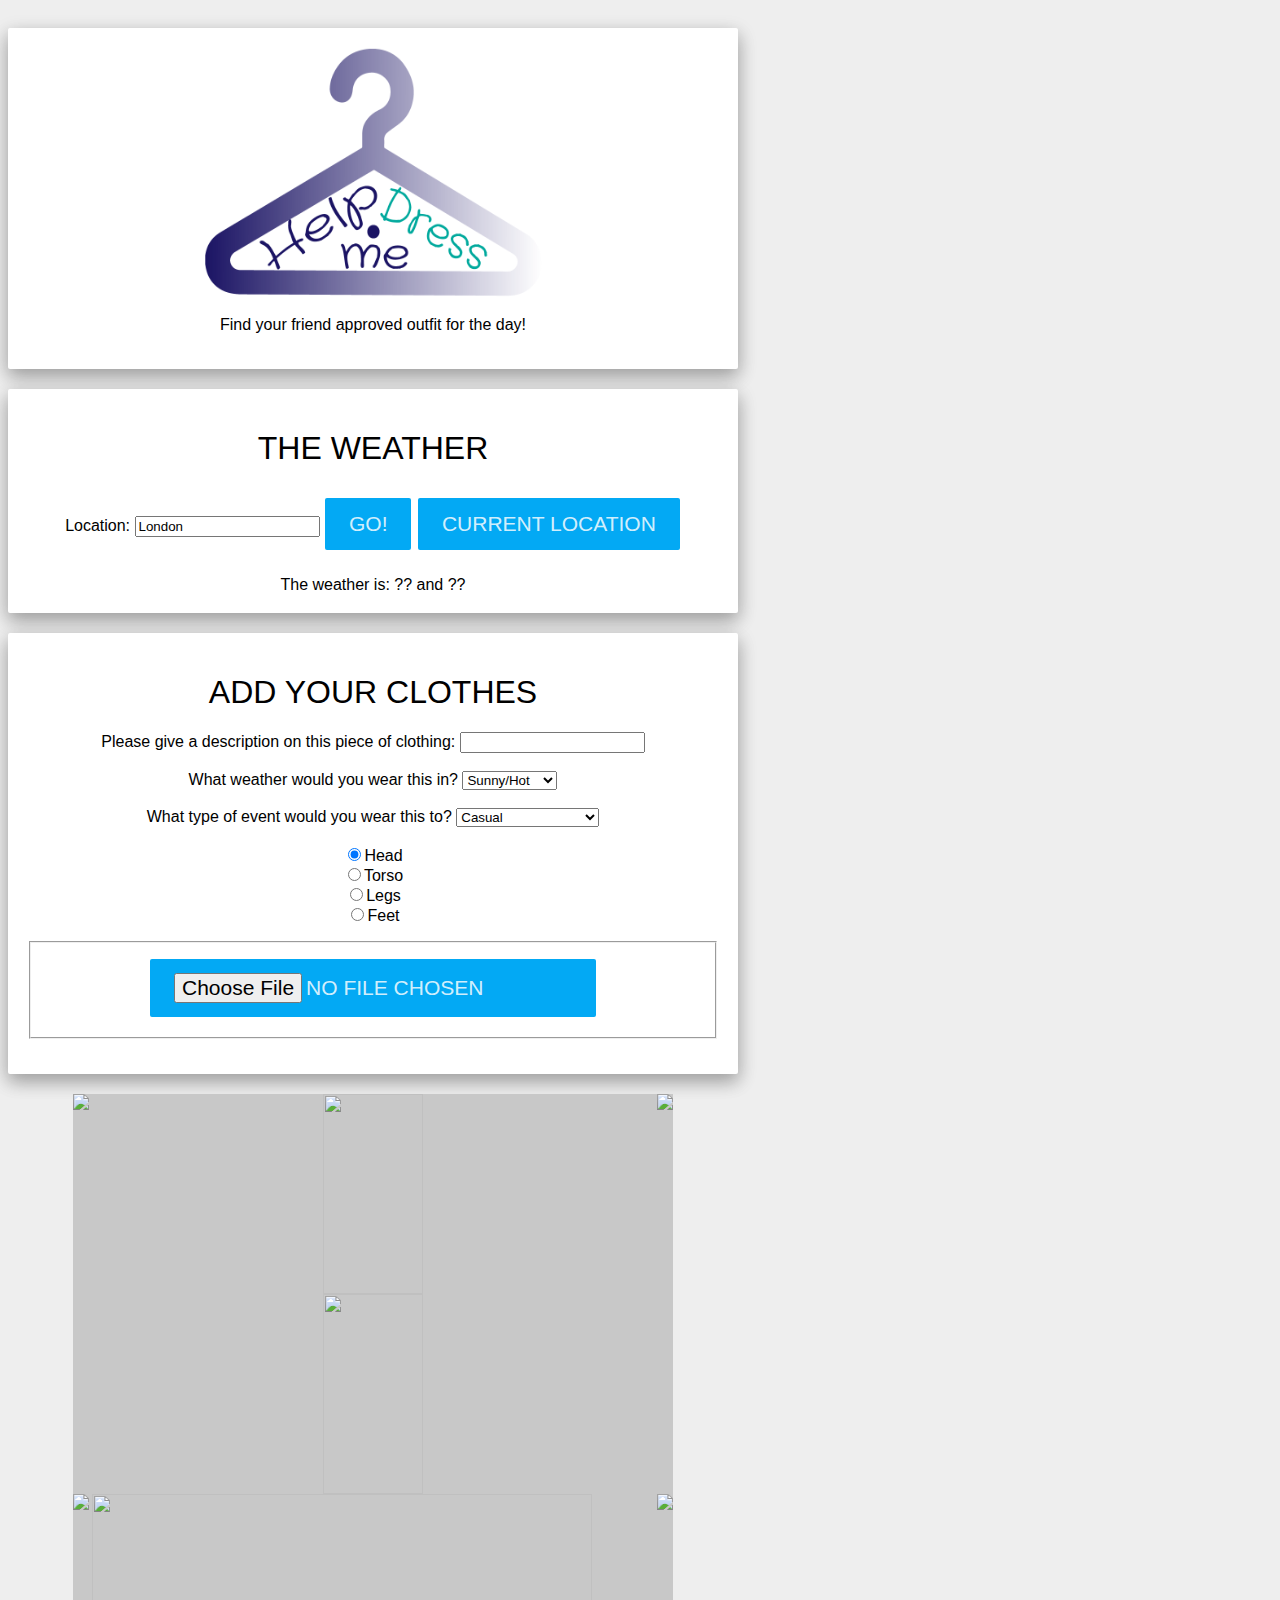
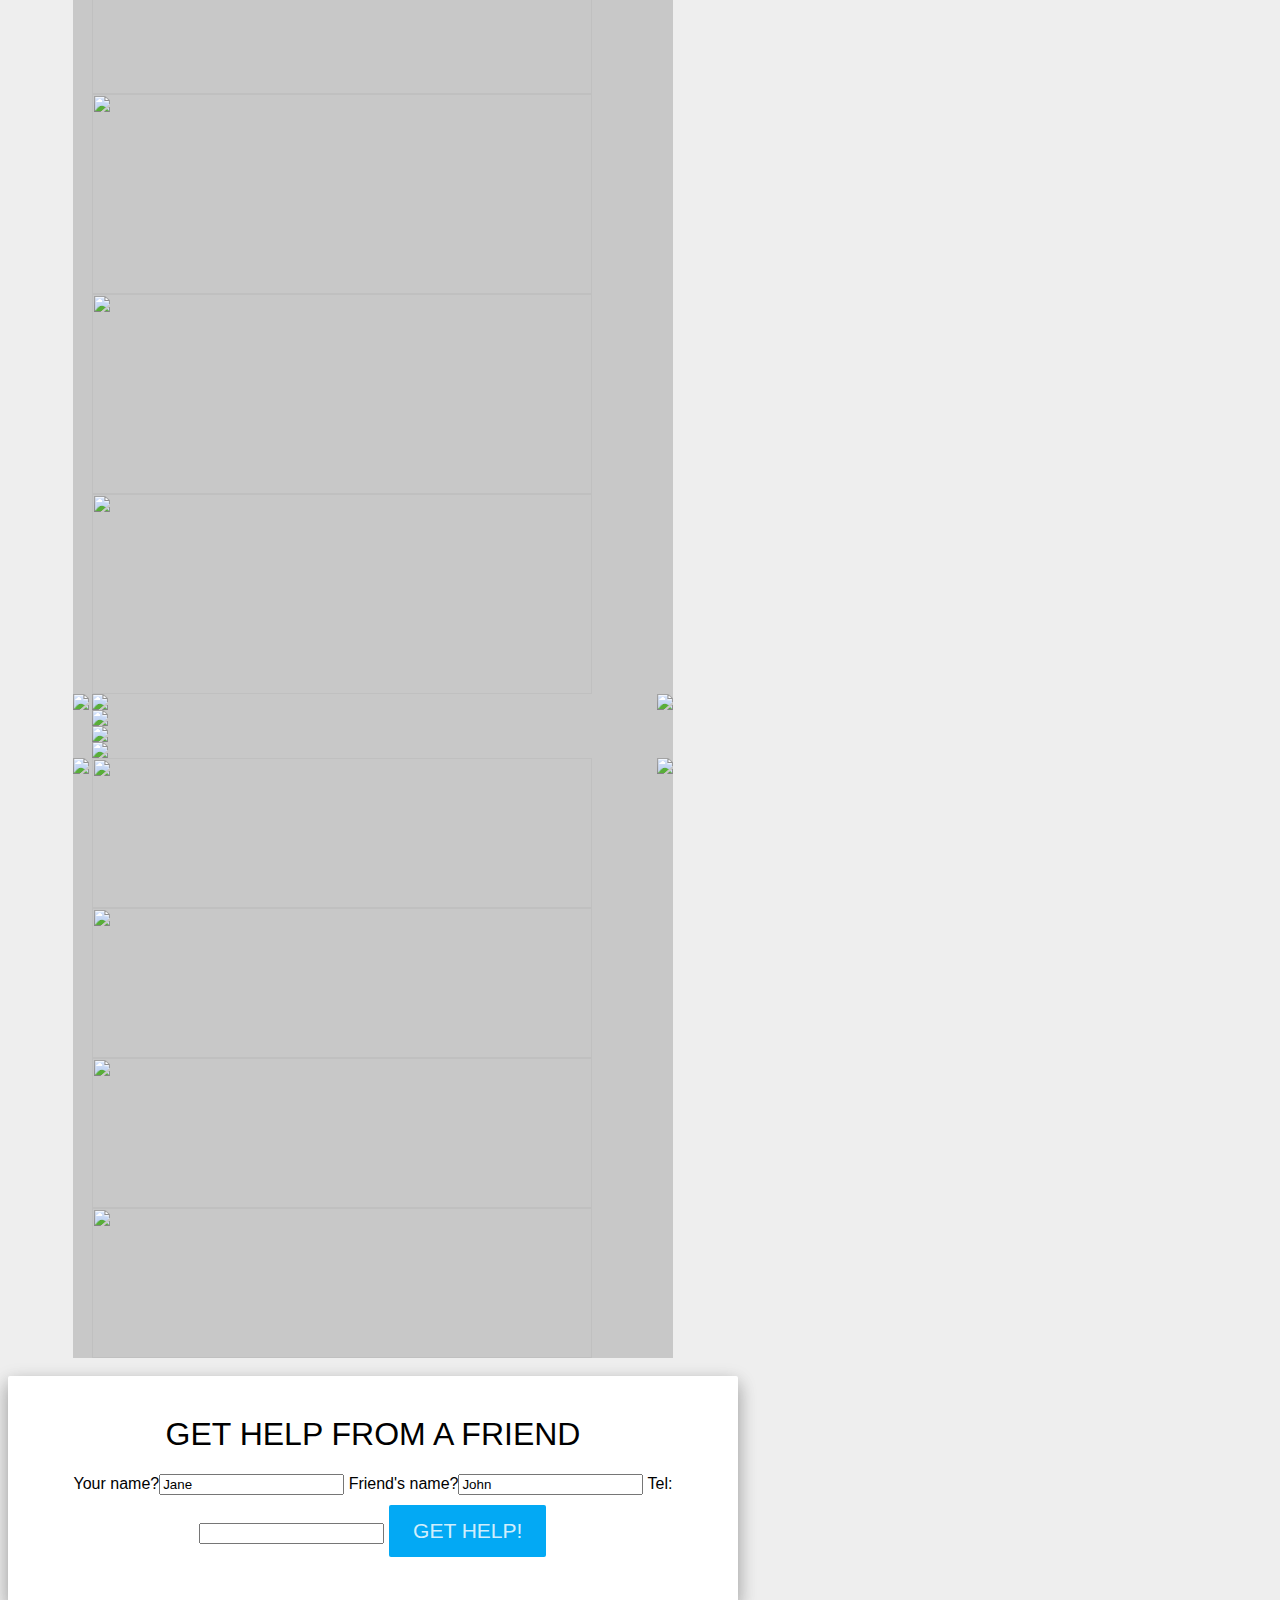
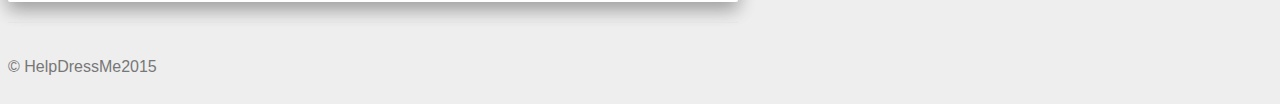
==== commit 7e07f6ee: "gh" ====
--- a/index.html
+++ b/index.html
@@ -8,8 +8,8 @@
         <link href="css/ripples.min.css" rel="stylesheet">
    <!-- <a href="sms.html">Send these to your friends!</a> -->
     <title> Helpdress.me </title>
-	<link rel="stylesheet" type="text/css" href="style.css">
-	<link href="bootstrap.min.css" rel="stylesheet">
+	<!--<link rel="stylesheet" type="text/css" href="style.css"> -->
+	<!--<link href="css/bootstrap.min.css" rel="stylesheet"> -->
     <link rel="stylesheet" type="text/css" href="jumbotron-narrow.css">
 	<link rel="shortcut icon" href="favicon.ico">
     <script src="https://www.parse.com/downloads/javascript/parse/latest/js"></script>
@@ -17,6 +17,8 @@
     <script src="app.js"></script>
     <script src="weather.js"></script>
     <script src="jquery.cycle2.js"></script>
+	<link href='http://fonts.googleapis.com/css?family=Poiret+One' rel='stylesheet' type='text/css'>
+	
 	
   </head>
   <body>
@@ -50,19 +52,12 @@
       <div class="jumbotron">
 
          	   <img src="images/HelpDressMeLogo.png" width="50%" height="30%"/>
-        <p class="lead">Find your friend approved outfit for the day!</p>
-     <!--   <p><a class="btn btn-lg btn-success" href="#" role="button">Sign up today</a></p> -->
-      </div>
-
-
-	  <div class="row marketing">
-        <div class="col-lg-6">
-     <!--     <h4>weather</h4>
-          <p>Whats the weather today?</p> -->
-        </div>
-
-
-      </div>
+        <p class="form">Find your friend approved outfit for the day!</p>
+     <!--   <p><a class="btn btn-lg btn-info" href="#" role="button">Sign up today</a></p> -->
+      </div>
+
+
+
 
 <!--comment-->
 
@@ -75,28 +70,28 @@
 <!--<h6>helpdress.me?head=<span id="headid">0</span>&amp;body=<span id="bodyid">0</span>&amp;legs=<span id="legsid">0</span>&amp;feet=<span id="feetid">0</span></h6> -->
 
 
-    <div class="main">
-	<h3>The Weather: </h3>
+    <div class="jumbotron">
+	<center><h1 class="headings">THE WEATHER</h1>
     <form onsubmit="return false;">
 	     Location:
        <input type="text" name="location" value="London" maxlength="100" id="location_input"/>
-	   <button onclick="myFunction()">Go!</button>
-       <button onclick="currentLocation(event)" type="button">Current Location</button>
+	   <button class="btn btn-info" onclick="myFunction()">Go!</button>
+       <button onclick="currentLocation(event)" class="btn btn-info" type="button">Current Location</button>
      </form>
-    The weather is: <span class='weather-text'>??</span> and <span class='weather-temp'>??</span>&#176;C.
-    you should wear a  <span class='weather-clothes'>??</span>
+    The weather is: <span class='weather-text'>??</span> and <span class='weather-temp'>??</span>
 	</div>
-
-	<br>
-	</br>
-
-<div class="main">
-<h3> Upload your clothes!: </h3>
-    <form id="Bodypart">
-      Please give a description on this peice of clothing: <input type="text" name="Clothingtype"><br>
+</center>
+
+
+<div class="jumbotron">
+<h1 class="headings"> ADD YOUR CLOTHES </h1>
+<center>
+    <form class="form">
+      Please give a description on this piece of clothing: <input type="text" name="Clothingtype"><br>
+	  <br>
 	 What weather would you wear this in? <select name="weatherType"> <option value="sunny">Sunny/Hot</option> <option value="cloudy">Cloudy/Cold</option> <option value="rain">Raining/Wet</option> </select> <br>
-      What type of event would you wear this to? <select name="eventClassification"> <option value="casual">Casual</option> <option value="formal">Formal</option> <option value="fancy">Fancy</option> <option value="family">Family</option> <option value="wedding">Wedding</option> <option value="celebrations">Celebrations/Parties</option> <option value="date">Date</option> <option value="school">School</option> </select> <br>
-      <input type="radio" name="Body part" value="Head" checked>Head <br>
+     <br> What type of event would you wear this to? <select name="eventClassification"> <option value="casual">Casual</option> <option value="formal">Formal</option> <option value="fancy">Fancy</option> <option value="family">Family</option> <option value="wedding">Wedding</option> <option value="celebrations">Celebrations/Parties</option> <option value="date">Date</option> <option value="school">School</option> </select> <br>
+    <br>  <input type="radio" name="Body part" value="Head" checked>Head <br>
       <input type="radio" name="Body part" value="Torso">Torso <br>
       <input type="radio" name="Body part" value="Legs">Legs <br>
       <input type="radio" name="Body part" value="Feet">Feet
@@ -104,16 +99,14 @@
 
 
 
-<br>
-
-    <form id="fileupload" name="fileupload" enctype="multipart/form-data" method="post">
+    <form id="fileupload" name="fileupload" enctype="multipart/form-data"  method="post">
       <fieldset>
-        <input type="file" name="fileselect"  id="fileselect" class="btn btn-default" ></input>
-        <input id="uploadbutton" type="button" class="btn btn-default" value="Upload"/>  <!-- Or 'Upload to Parse' -->
+   <!--     <input type="file" name="fileselect"  class="btn btn-info" id="fileselect" ></input> -->
+        <input id="uploadbutton" type="file" class="btn btn-info" value="Upload"/>  <!-- Or 'Upload to Parse' -->
       </fieldset>
     </form>
+	</center>
 </div>
-</br>
 <div style='width: 600px; margin:auto'><!-- first div to center everything -->
   <center>
   <div id="slideshow-1" class='slider'>
@@ -187,14 +180,16 @@
       </div>
 	  </div>
   </div>
-  <div>
+  <br>
+  <div class="jumbotron">
 	<form>
-		<h3>Who do you want to ask?</h3>
+		<h1 class="headings">GET HELP FROM A FRIEND</h1>
 		Your name?<input type="text" value="Jane" name="from"></input>
 		Friend's name?<input type="text" value="John" name="who"></input>
 		Tel:<input type="tel" name="tel"></input>
-		<button type="button" onClick="getHelp(event)">Get help!</button> 
+		<button class="btn btn-info" type="button" onClick="getHelp(event)">Get help!</button> 
 	</form>
+	</div>
 <!--	<div class="fb-like" data-href="http://helpdress.me/" data-width="300" data-layout="box_count" data-action="like" data-show-faces="false" data-share="false"></div>
   </div>
 <div class="g-plusone" data-size="medium"></div>
@@ -212,6 +207,5 @@
         <footer class="footer">
         <p>&copy; HelpDressMe2015</p>
       </footer>
-</div>
 </body>
 </html>
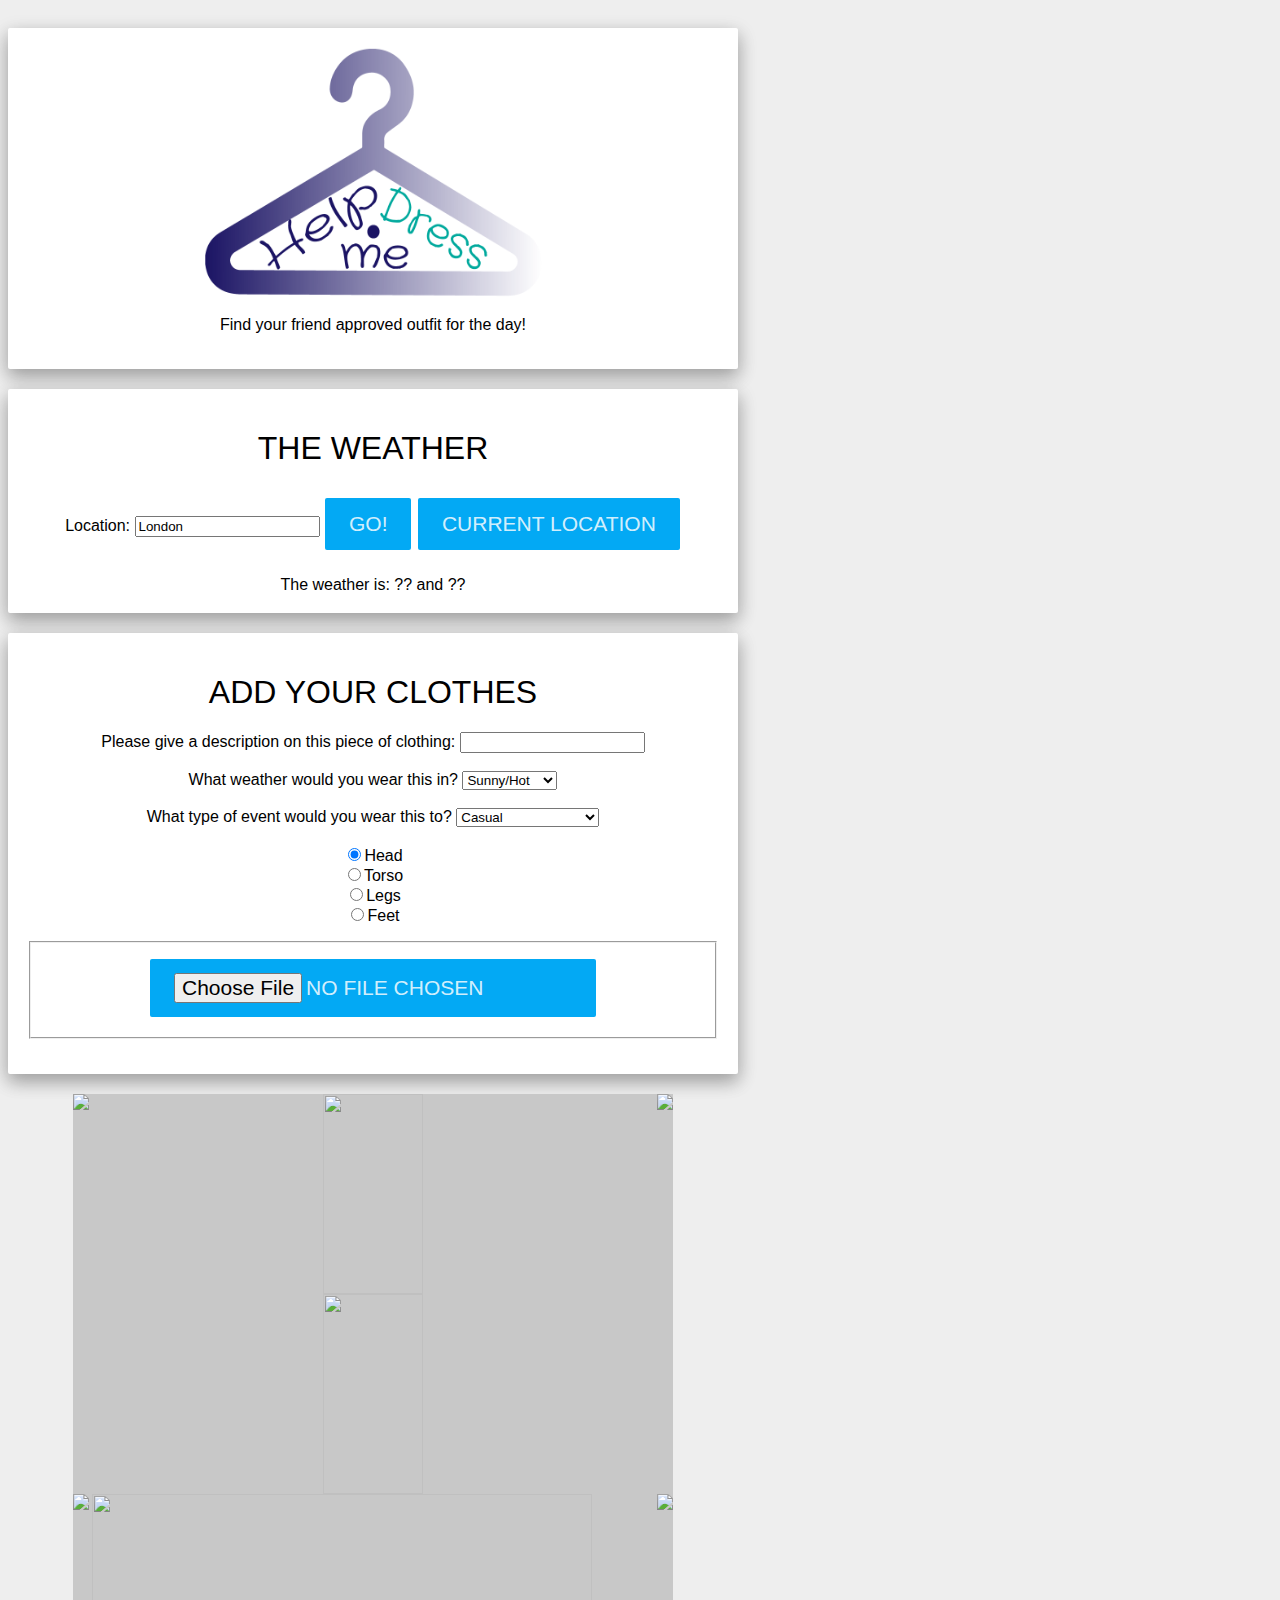
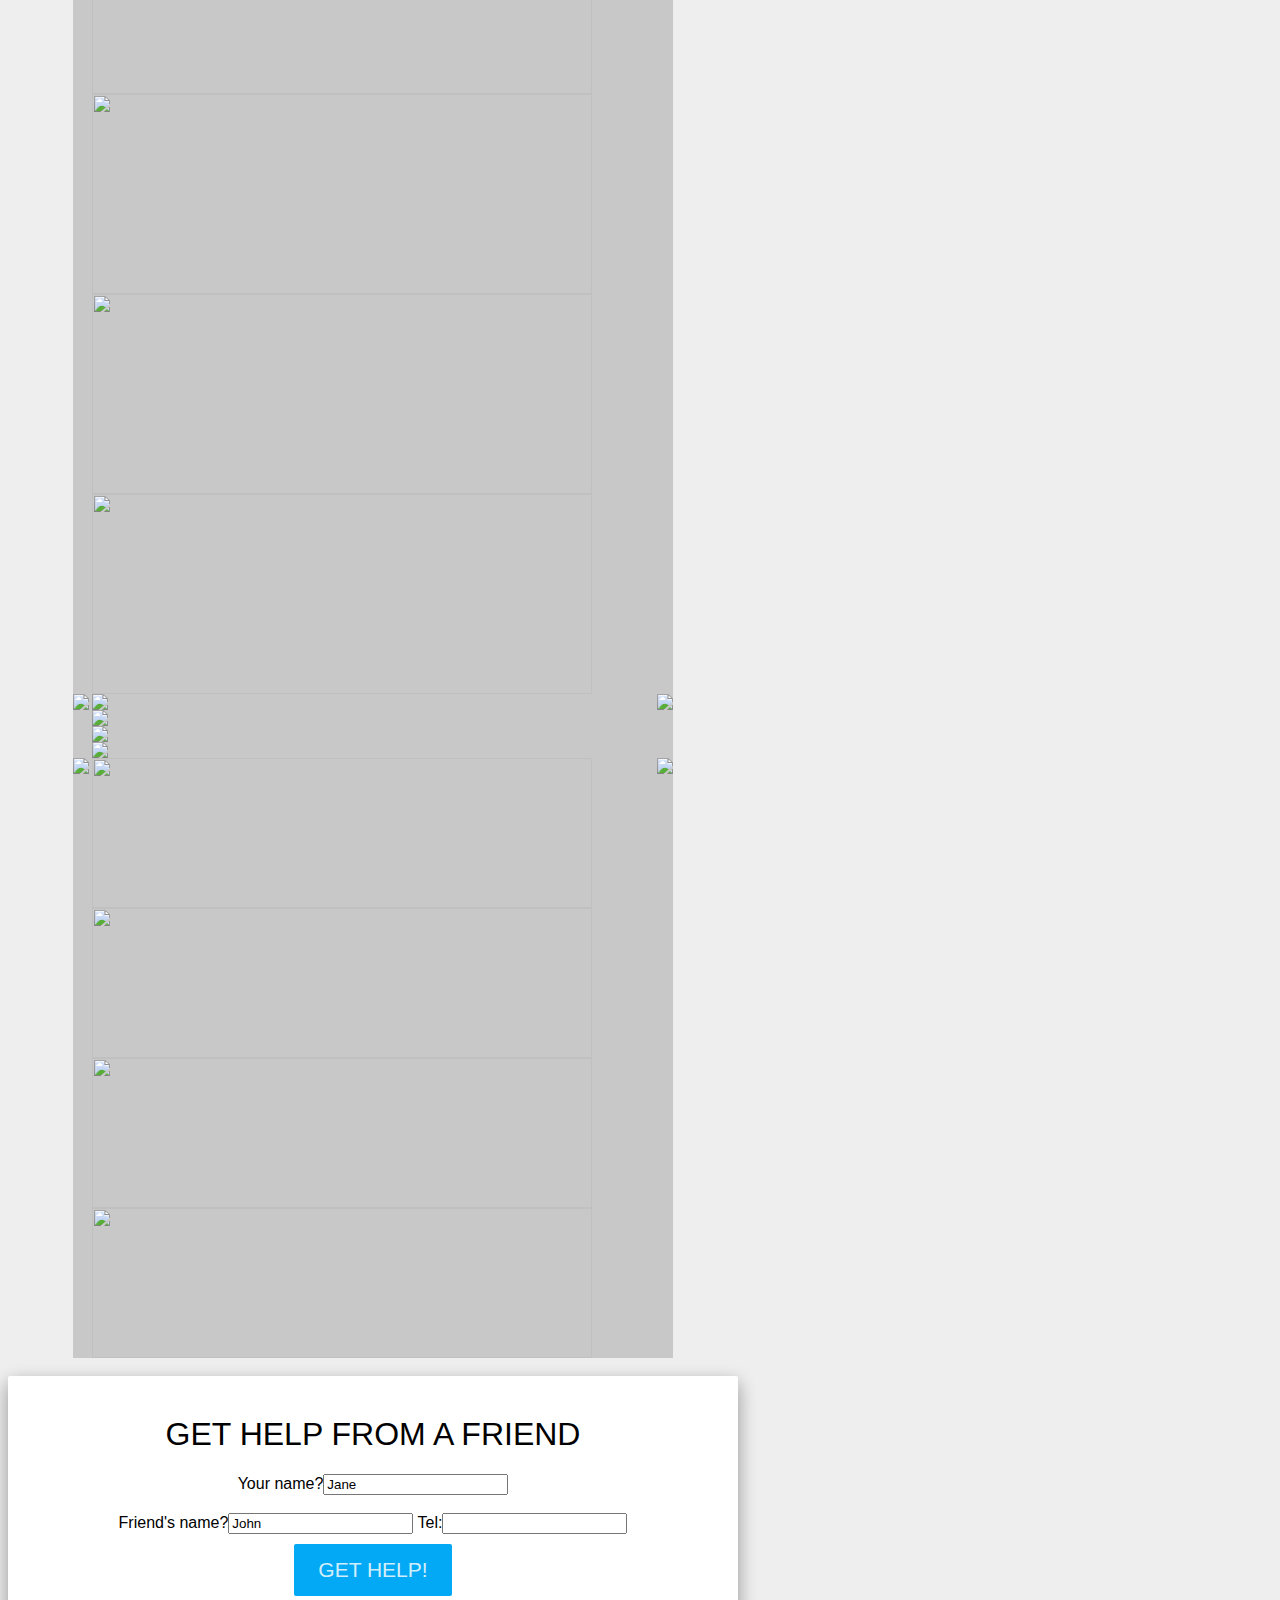
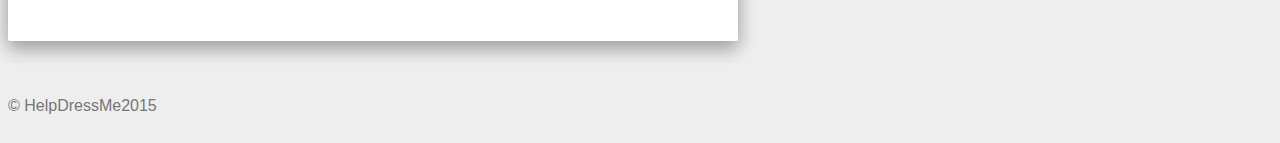
==== commit 25b0f329: "g" ====
--- a/index.html
+++ b/index.html
@@ -1,4 +1,3 @@
-
 <html>
   <head>
           <link href="css/bootstrap.min.css" rel="stylesheet">
@@ -11,22 +10,22 @@
 	<!--<link rel="stylesheet" type="text/css" href="style.css"> -->
 	<!--<link href="css/bootstrap.min.css" rel="stylesheet"> -->
     <link rel="stylesheet" type="text/css" href="jumbotron-narrow.css">
-	<link rel="shortcut icon" href="favicon.ico">
+	<link rel="shortcut icon" href="HelpDressMeLogo.ico">
     <script src="https://www.parse.com/downloads/javascript/parse/latest/js"></script>
     <script src="https://ajax.googleapis.com/ajax/libs/jquery/1.11.3/jquery.min.js"></script>
     <script src="app.js"></script>
     <script src="weather.js"></script>
     <script src="jquery.cycle2.js"></script>
 	<link href='http://fonts.googleapis.com/css?family=Poiret+One' rel='stylesheet' type='text/css'>
-	
-	
+
+
   </head>
   <body>
 
-  
-  
-  
-  
+
+
+
+
 
 <div id="fb-root"></div>
 <script>(function(d, s, id) {
@@ -184,10 +183,10 @@
   <div class="jumbotron">
 	<form>
 		<h1 class="headings">GET HELP FROM A FRIEND</h1>
-		Your name?<input type="text" value="Jane" name="from"></input>
+		Your name?<input type="text" value="Jane" name="from"></input><br><br>
 		Friend's name?<input type="text" value="John" name="who"></input>
-		Tel:<input type="tel" name="tel"></input>
-		<button class="btn btn-info" type="button" onClick="getHelp(event)">Get help!</button> 
+		Tel:<input type="tel" name="tel"></input><br>
+		<button class="btn btn-info" type="button" onClick="getHelp(event)">Get help!</button>
 	</form>
 	</div>
 <!--	<div class="fb-like" data-href="http://helpdress.me/" data-width="300" data-layout="box_count" data-action="like" data-show-faces="false" data-share="false"></div>
@@ -202,7 +201,7 @@
     var po = document.createElement('script'); po.type = 'text/javascript'; po.async = true;
     po.src = 'https://apis.google.com/js/platform.js';
     var s = document.getElementsByTagName('script')[0]; s.parentNode.insertBefore(po, s);
-  })(); 
+  })();
 </script> -->
         <footer class="footer">
         <p>&copy; HelpDressMe2015</p>
